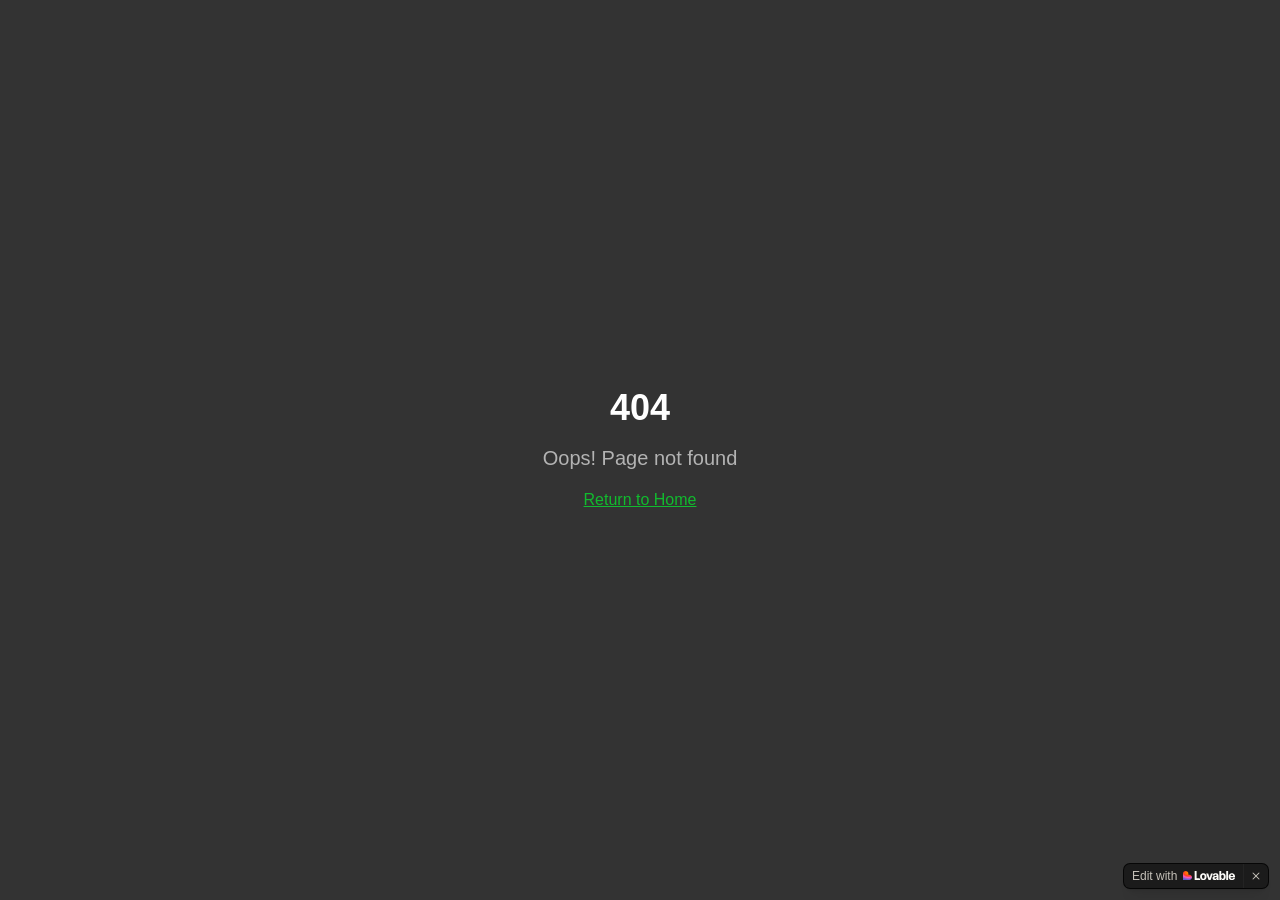
==== index.html @ b1966638 "Add files via upload" ====
<!doctype html>
<html lang="pt-br">
  <head>
    <meta charset="UTF-8" />
    <meta name="viewport" content="width=device-width, initial-scale=1.0" />
    <title>Oferta Especial - Aumente sua Testosterona</title>
    <meta name="description" content="Parabéns! Você foi sorteado para uma oferta exclusiva.">
    <meta name="author" content="Lovable" />

    <!-- TODO: Update og:title to match your application name -->
    
    
    <meta property="og:type" content="website" />
    <meta property="og:image" content="https://pub-bb2e103a32db4e198524a2e9ed8f35b4.r2.dev/de148f58-ff51-496a-8e4f-7de44d46c290/id-preview-b5ab1b5c--cd36c248-e79c-4fe2-bded-eeb5e3ed4ec8.lovable.app-1772504623576.png">

    <meta name="twitter:card" content="summary_large_image" />
    <meta name="twitter:site" content="@Lovable" />
    <meta name="twitter:image" content="https://pub-bb2e103a32db4e198524a2e9ed8f35b4.r2.dev/de148f58-ff51-496a-8e4f-7de44d46c290/id-preview-b5ab1b5c--cd36c248-e79c-4fe2-bded-eeb5e3ed4ec8.lovable.app-1772504623576.png">
    <meta property="og:title" content="Oferta Especial - Aumente sua Testosterona">
  <meta name="twitter:title" content="Oferta Especial - Aumente sua Testosterona">
  <meta property="og:description" content="Parabéns! Você foi sorteado para uma oferta exclusiva.">
  <meta name="twitter:description" content="Parabéns! Você foi sorteado para uma oferta exclusiva.">

    <link rel="preload" href="https://player-vz-de976c3f-628.tv.pandavideo.com.br/embed/css/plyr.css" as="style">
    <link rel="preload" href="https://player-vz-de976c3f-628.tv.pandavideo.com.br/embed/css/styles.css" as="style">
    <link rel="preload" href="https://player-vz-de976c3f-628.tv.pandavideo.com.br/embed/css/pb.css" as="style">
    <link rel="preload" href="https://config.tv.pandavideo.com.br/vz-de976c3f-628/34c13b34-e6db-4ea8-a0d9-2fd18db0cb2b.json" as="fetch">
    <link rel="preload" href="https://config.tv.pandavideo.com.br/vz-de976c3f-628/config.json" as="fetch">
    <link rel="dns-prefetch" href="https://b-vz-de976c3f-628.tv.pandavideo.com.br">
    <link rel="preload" href="https://b-vz-de976c3f-628.tv.pandavideo.com.br/34c13b34-e6db-4ea8-a0d9-2fd18db0cb2b/playlist.m3u8" as="fetch">
    <link rel="prerender" href="https://player-vz-de976c3f-628.tv.pandavideo.com/embed/?v=34c13b34-e6db-4ea8-a0d9-2fd18db0cb2b">
    <link rel="dns-prefetch" href="https://player-vz-de976c3f-628.tv.pandavideo.com">
  <script type="module" crossorigin src="/assets/index-BqfKpPIn.js"></script>
  <link rel="stylesheet" crossorigin href="/assets/index-BvEghQX3.css">

<style>
	@font-face {
		font-family: 'CameraPlainVariable';
		src: url('https://cdn.gpteng.co/mcp-widgets/v1/fonts/CameraPlainVariable.woff2') format('woff2');
		font-weight: 100 900;
		font-style: normal;
		font-display: swap;
	}

	#lovable-badge {
		--badge-bg: #1b1b1b;
		--badge-text: #c5c1b9;
		--badge-text-hover: #dcdad5;
		--badge-radius: 6px;
		--badge-padding: 8px;
		--badge-gap: 6px;
		--badge-shadow: 
			0 0 0 1px rgba(0, 0, 0, 0.88),
			0 1px 0 0 rgba(0, 0, 0, 0.04),
			0 2px 2px -1px rgba(0, 0, 0, 0.08),
			0 4px 4px -2px rgba(0, 0, 0, 0.08),
			0 8px 8px -4px rgba(0, 0, 0, 0.08),
			0 16px 16px -8px rgba(0, 0, 0, 0.08);
		--badge-transition-duration: 0.2s;
		--badge-transition-easing: cubic-bezier(0.16, 1, 0.32, 1);
		--focus-color: #575ECF;
		--focus-offset: 2px;
		--focus-width: 2px;
		
		position: fixed;
		bottom: 12px;
		right: 12px;
		height: 24px;
		display: flex;
		align-items: center;
		z-index: 1000000;
		background-color: var(--badge-bg);
		color: var(--badge-text);
		border-radius: var(--badge-radius);
		box-shadow: var(--badge-shadow);
		font-size: 12px;
		font-family: CameraPlainVariable, "CameraPlainVariable Fallback", -apple-system, BlinkMacSystemFont, 'Segoe UI', Roboto, sans-serif;
		font-weight: 400 !important;
		text-transform: none !important;
		font-feature-settings: normal !important;
		transform: translateZ(0);
		will-change: transform, opacity;
	}

	#lovable-badge-cta {
		display: flex;
		align-items: center;
		gap: var(--badge-gap);
		padding: 0 var(--badge-padding);
		height: 100%;
		color: inherit;
		text-decoration: none;
		white-space: nowrap;
		border-radius: var(--badge-radius) 0 0 var(--badge-radius);
		transition: 
			background-color var(--badge-transition-duration) ease,
			color var(--badge-transition-duration) ease,
			transform 0.1s ease;
	}

	#lovable-badge-cta:hover {
		background: rgba(255, 255, 255, 0.04);
		color: var(--badge-text-hover);
	}

	#lovable-badge-cta:active {
		transform: scale(0.98);
	}

	#lovable-badge-cta:focus {
		outline: none;
	}

	#lovable-badge-cta:focus-visible {
		outline: var(--focus-width) solid var(--focus-color);
		outline-offset: var(--focus-offset);
		z-index: 1;
	}

	#lovable-badge-text {
		line-height: 1;
	}

	#lovable-badge-divider {
		width: 1px;
		height: 24px;
		background-color: rgba(255, 255, 255, 0.04);
		flex-shrink: 0;
	}

	#lovable-badge-close {
		width: 24px;
		height: 24px;
		min-width: 24px;
		min-height: 24px;
		cursor: pointer;
		background: none;
		border: none;
		padding: 0;
		display: flex;
		align-items: center;
		justify-content: center;
		border-radius: 0 var(--badge-radius) var(--badge-radius) 0;
		flex-shrink: 0;
		transition: 
			background-color var(--badge-transition-duration) ease,
			transform 0.1s ease;
	}

	#lovable-badge-close:hover {
		background: rgba(255, 255, 255, 0.04);
	}

	#lovable-badge-close:active {
		transform: scale(0.92);
	}

	#lovable-badge-close:focus {
		outline: none;
	}

	#lovable-badge-close:focus-visible {
		outline: var(--focus-width) solid var(--focus-color);
		outline-offset: calc(var(--focus-offset) * -1);
		z-index: 1;
	}

	#lovable-badge-close svg path {
		fill: var(--badge-text);
		transition: fill var(--badge-transition-duration) ease;
	}

	#lovable-badge-close:hover svg path {
		fill: var(--badge-text-hover);
	}

	@media (prefers-reduced-motion: reduce) {
		#lovable-badge-cta,
		#lovable-badge-close,
		#lovable-badge-close svg path {
			transition: none;
		}
		
		#lovable-badge-cta:active,
		#lovable-badge-close:active {
			transform: none;
		}
	}

	@media (prefers-contrast: high) {
		#lovable-badge {
			--badge-bg: #000;
			--badge-text: #fff;
			--badge-text-hover: #fff;
			border: 2px solid currentColor;
		}
		
		#lovable-badge-cta:focus-visible,
		#lovable-badge-close:focus-visible {
			outline-width: 3px;
		}
	}
</style>
<script defer src="https://upssellmilitar.lovable.app/~flock.js" data-proxy-url="https://upssellmilitar.lovable.app/~api/analytics"></script></head>

  <body>
    <div id="root"></div>
  
<aside 
	id="lovable-badge" 
	role="complementary"
	dir="ltr"
	lang="en"
	aria-label="Edit with Lovable">
	<a 
		id="lovable-badge-cta" 
		target="_blank" 
		href="https://lovable.dev/projects/cd36c248-e79c-4fe2-bded-eeb5e3ed4ec8?utm_source=lovable-badge"
		rel="noopener"
		aria-label="Edit with Lovable">
		<span id="lovable-badge-text">Edit with</span>
		<svg xmlns="http://www.w3.org/2000/svg" width="52" height="16" fill="none" viewBox="0 0 52 16">
  <path fill="#FCFBF8" fill-rule="evenodd" d="M20.318 5.25c.643 0 1.206.14 1.69.418a2.81 2.81 0 0 1 1.118 1.191c.266.513.4 1.115.4 1.807s-.134 1.296-.4 1.812a2.81 2.81 0 0 1-1.118 1.193c-.484.278-1.047.418-1.69.418s-1.208-.14-1.695-.418a2.85 2.85 0 0 1-1.125-1.193c-.262-.516-.393-1.12-.393-1.812s.131-1.294.393-1.807a2.848 2.848 0 0 1 1.125-1.191c.487-.279 1.052-.418 1.695-.418Zm0 1.425c-.27 0-.504.076-.7.228-.193.147-.34.37-.443.67-.102.295-.153.66-.153 1.093 0 .435.05.801.153 1.1.102.3.25.524.443.676.196.147.43.22.7.22.27 0 .502-.073.694-.22.193-.152.341-.375.443-.67.103-.299.153-.667.153-1.106 0-.65-.112-1.145-.337-1.481a1.08 1.08 0 0 0-.953-.51ZM32.7 5.25c.61 0 1.127.1 1.549.3.422.197.74.48.953.849.217.368.325.809.325 1.32v2.704c0 .29.02.562.062.812.044.245.108.4.19.466V12h-1.935a5.895 5.895 0 0 1-.105-.684 7.745 7.745 0 0 1-.02-.228 2.293 2.293 0 0 1-.151.203c-.205.242-.47.437-.793.584-.32.143-.685.215-1.094.215-.406 0-.77-.08-1.094-.24a1.845 1.845 0 0 1-.756-.682 1.984 1.984 0 0 1-.27-1.045c0-.606.178-1.069.535-1.388.356-.324.87-.534 1.542-.633l1.125-.16c.225-.032.403-.074.534-.123a.622.622 0 0 0 .288-.196.549.549 0 0 0 .093-.327.65.65 0 0 0-.11-.367.702.702 0 0 0-.32-.27c-.14-.07-.31-.105-.51-.105-.32 0-.576.083-.768.251-.193.164-.298.39-.314.676h-1.923c.016-.434.147-.82.393-1.155.25-.34.596-.604 1.039-.792.442-.189.954-.283 1.535-.283Zm.99 3.498a.98.98 0 0 1-.215.14 2.49 2.49 0 0 1-.584.178l-.473.092c-.315.061-.553.156-.713.283-.155.127-.233.305-.233.534 0 .23.084.412.252.547.168.135.383.203.645.203s.494-.058.694-.173c.201-.118.355-.282.461-.49.11-.21.166-.448.166-.714v-.6Zm4.526-2.375c.065-.125.138-.243.221-.349.197-.25.437-.44.719-.571.282-.135.6-.203.952-.203.528 0 .988.138 1.377.412.389.275.688.67.896 1.186.21.512.314 1.12.314 1.824 0 .7-.107 1.309-.32 1.825-.213.512-.518.906-.915 1.18-.393.275-.854.412-1.383.412-.352 0-.667-.062-.946-.184a1.832 1.832 0 0 1-.7-.554 2.2 2.2 0 0 1-.234-.383V12h-1.843V3h1.862v3.373Zm1.284.296c-.274 0-.51.085-.707.253-.192.163-.338.397-.436.7a3.376 3.376 0 0 0-.148 1.05c0 .406.05.759.148 1.058.098.299.243.53.436.694.197.164.433.246.707.246.279 0 .512-.082.7-.246.193-.164.336-.395.43-.694.099-.3.148-.652.148-1.058 0-.405-.05-.757-.147-1.056-.095-.299-.238-.53-.43-.694a1.015 1.015 0 0 0-.7-.253Zm9.416-1.419c.602 0 1.136.131 1.604.393.466.262.829.643 1.086 1.143.263.5.394 1.097.394 1.794 0 .25-.002.449-.006.596H47.51c.018.288.071.538.164.75a1.3 1.3 0 0 0 .491.596c.214.13.465.196.757.196.319 0 .583-.082.792-.246.209-.167.34-.403.393-.706h1.862a2.48 2.48 0 0 1-.485 1.235 2.54 2.54 0 0 1-1.051.805c-.439.188-.949.283-1.53.283-.655 0-1.225-.125-1.708-.375a2.672 2.672 0 0 1-1.13-1.143c-.267-.508-.4-1.137-.4-1.887 0-.712.14-1.327.418-1.843a2.86 2.86 0 0 1 1.155-1.186c.491-.27 1.051-.405 1.678-.405Zm-.044 1.345c-.274 0-.516.068-.725.203a1.29 1.29 0 0 0-.479.59 2.045 2.045 0 0 0-.132.498h2.562a1.873 1.873 0 0 0-.138-.602 1.061 1.061 0 0 0-.418-.516 1.243 1.243 0 0 0-.67-.173Z" clip-rule="evenodd"/>
  <path fill="#FCFBF8" d="m26.605 9.995 1.342-4.566h1.924L27.628 12h-2.07l-2.33-6.57h1.98l1.397 4.565Zm-13.013.143h2.256c1.632 0 1.421 1.837 1.418 1.861h-5.603V3h1.93v7.138Zm31.516 1.861h-1.862V3h1.862v8.999Z"/>
  <path fill="url(#a)" fill-rule="evenodd" d="M2.7 3c1.492 0 2.7 1.192 2.7 2.663v1.012h.9c1.49 0 2.7 1.192 2.7 2.662S7.791 12 6.3 12H0V5.663C0 4.193 1.209 3 2.7 3Z" clip-rule="evenodd"/>
  <defs>
    <radialGradient id="a" cx="0" cy="0" r="1" gradientTransform="matrix(-1.54236 7.07838 -10.231 -2.15602 4.627 5.022)" gradientUnits="userSpaceOnUse">
      <stop offset=".106" stop-color="#FE7B02"/>
      <stop offset=".394" stop-color="#FE3F21"/>
      <stop offset=".608" stop-color="#F858BC"/>
      <stop offset=".929" stop-color="#575ECF"/>
    </radialGradient>
  </defs>
</svg>


	</a>
	
	<span id="lovable-badge-divider" aria-hidden="true"></span>
	
	<button 
		id="lovable-badge-close"
		aria-label="Dismiss"
		title="Dismiss"
		type="button">
		<svg xmlns="http://www.w3.org/2000/svg" width="16" height="16" fill="none" viewBox="0 0 16 16" aria-hidden="true">
			<path d="M10.646 4.646a.5.5 0 1 1 .707.708L8.707 8l2.646 2.646a.5.5 0 1 1-.707.707L8 8.707l-2.646 2.646a.5.5 0 1 1-.708-.707L7.293 8 4.646 5.354a.5.5 0 1 1 .708-.708L8 7.293l2.646-2.647Z"/>
		</svg>
	</button>
</aside>
<script>
	// Don't show the lovable-badge if the page is in an iframe or if it's being rendered by puppeteer (screenshot service)
	if (window.self !== window.top || navigator.userAgent.includes('puppeteer')) {
		// the page is in an iframe
		var badge = document.getElementById('lovable-badge');
		if (badge) {
			badge.style.display = 'none';
		}
	}

	// Add click event listener to close button with animation
	var closeButton = document.getElementById('lovable-badge-close');
	if (closeButton) {
		closeButton.addEventListener('click', function(event) {
			event.preventDefault();
			event.stopPropagation();
			var badge = document.getElementById('lovable-badge');
			if (badge) {
				badge.classList.add('closing');
				setTimeout(function() {
					if (badge) {
						badge.style.display = 'none';
					}
				}, 240);
			}
		});
	}
</script>
</body>
</html>
---- assets/index-BvEghQX3.css ----
*,:before,:after{--tw-border-spacing-x: 0;--tw-border-spacing-y: 0;--tw-translate-x: 0;--tw-translate-y: 0;--tw-rotate: 0;--tw-skew-x: 0;--tw-skew-y: 0;--tw-scale-x: 1;--tw-scale-y: 1;--tw-pan-x: ;--tw-pan-y: ;--tw-pinch-zoom: ;--tw-scroll-snap-strictness: proximity;--tw-gradient-from-position: ;--tw-gradient-via-position: ;--tw-gradient-to-position: ;--tw-ordinal: ;--tw-slashed-zero: ;--tw-numeric-figure: ;--tw-numeric-spacing: ;--tw-numeric-fraction: ;--tw-ring-inset: ;--tw-ring-offset-width: 0px;--tw-ring-offset-color: #fff;--tw-ring-color: rgb(59 130 246 / .5);--tw-ring-offset-shadow: 0 0 #0000;--tw-ring-shadow: 0 0 #0000;--tw-shadow: 0 0 #0000;--tw-shadow-colored: 0 0 #0000;--tw-blur: ;--tw-brightness: ;--tw-contrast: ;--tw-grayscale: ;--tw-hue-rotate: ;--tw-invert: ;--tw-saturate: ;--tw-sepia: ;--tw-drop-shadow: ;--tw-backdrop-blur: ;--tw-backdrop-brightness: ;--tw-backdrop-contrast: ;--tw-backdrop-grayscale: ;--tw-backdrop-hue-rotate: ;--tw-backdrop-invert: ;--tw-backdrop-opacity: ;--tw-backdrop-saturate: ;--tw-backdrop-sepia: ;--tw-contain-size: ;--tw-contain-layout: ;--tw-contain-paint: ;--tw-contain-style: }::backdrop{--tw-border-spacing-x: 0;--tw-border-spacing-y: 0;--tw-translate-x: 0;--tw-translate-y: 0;--tw-rotate: 0;--tw-skew-x: 0;--tw-skew-y: 0;--tw-scale-x: 1;--tw-scale-y: 1;--tw-pan-x: ;--tw-pan-y: ;--tw-pinch-zoom: ;--tw-scroll-snap-strictness: proximity;--tw-gradient-from-position: ;--tw-gradient-via-position: ;--tw-gradient-to-position: ;--tw-ordinal: ;--tw-slashed-zero: ;--tw-numeric-figure: ;--tw-numeric-spacing: ;--tw-numeric-fraction: ;--tw-ring-inset: ;--tw-ring-offset-width: 0px;--tw-ring-offset-color: #fff;--tw-ring-color: rgb(59 130 246 / .5);--tw-ring-offset-shadow: 0 0 #0000;--tw-ring-shadow: 0 0 #0000;--tw-shadow: 0 0 #0000;--tw-shadow-colored: 0 0 #0000;--tw-blur: ;--tw-brightness: ;--tw-contrast: ;--tw-grayscale: ;--tw-hue-rotate: ;--tw-invert: ;--tw-saturate: ;--tw-sepia: ;--tw-drop-shadow: ;--tw-backdrop-blur: ;--tw-backdrop-brightness: ;--tw-backdrop-contrast: ;--tw-backdrop-grayscale: ;--tw-backdrop-hue-rotate: ;--tw-backdrop-invert: ;--tw-backdrop-opacity: ;--tw-backdrop-saturate: ;--tw-backdrop-sepia: ;--tw-contain-size: ;--tw-contain-layout: ;--tw-contain-paint: ;--tw-contain-style: }*,:before,:after{box-sizing:border-box;border-width:0;border-style:solid;border-color:#e5e7eb}:before,:after{--tw-content: ""}html,:host{line-height:1.5;-webkit-text-size-adjust:100%;-moz-tab-size:4;-o-tab-size:4;tab-size:4;font-family:ui-sans-serif,system-ui,sans-serif,"Apple Color Emoji","Segoe UI Emoji",Segoe UI Symbol,"Noto Color Emoji";font-feature-settings:normal;font-variation-settings:normal;-webkit-tap-highlight-color:transparent}body{margin:0;line-height:inherit}hr{height:0;color:inherit;border-top-width:1px}abbr:where([title]){-webkit-text-decoration:underline dotted;text-decoration:underline dotted}h1,h2,h3,h4,h5,h6{font-size:inherit;font-weight:inherit}a{color:inherit;text-decoration:inherit}b,strong{font-weight:bolder}code,kbd,samp,pre{font-family:ui-monospace,SFMono-Regular,Menlo,Monaco,Consolas,Liberation Mono,Courier New,monospace;font-feature-settings:normal;font-variation-settings:normal;font-size:1em}small{font-size:80%}sub,sup{font-size:75%;line-height:0;position:relative;vertical-align:baseline}sub{bottom:-.25em}sup{top:-.5em}table{text-indent:0;border-color:inherit;border-collapse:collapse}button,input,optgroup,select,textarea{font-family:inherit;font-feature-settings:inherit;font-variation-settings:inherit;font-size:100%;font-weight:inherit;line-height:inherit;letter-spacing:inherit;color:inherit;margin:0;padding:0}button,select{text-transform:none}button,input:where([type=button]),input:where([type=reset]),input:where([type=submit]){-webkit-appearance:button;background-color:transparent;background-image:none}:-moz-focusring{outline:auto}:-moz-ui-invalid{box-shadow:none}progress{vertical-align:baseline}::-webkit-inner-spin-button,::-webkit-outer-spin-button{height:auto}[type=search]{-webkit-appearance:textfield;outline-offset:-2px}::-webkit-search-decoration{-webkit-appearance:none}::-webkit-file-upload-button{-webkit-appearance:button;font:inherit}summary{display:list-item}blockquote,dl,dd,h1,h2,h3,h4,h5,h6,hr,figure,p,pre{margin:0}fieldset{margin:0;padding:0}legend{padding:0}ol,ul,menu{list-style:none;margin:0;padding:0}dialog{padding:0}textarea{resize:vertical}input::-moz-placeholder,textarea::-moz-placeholder{opacity:1;color:#9ca3af}input::placeholder,textarea::placeholder{opacity:1;color:#9ca3af}button,[role=button]{cursor:pointer}:disabled{cursor:default}img,svg,video,canvas,audio,iframe,embed,object{display:block;vertical-align:middle}img,video{max-width:100%;height:auto}[hidden]:where(:not([hidden=until-found])){display:none}:root{--background: 0 0% 13%;--foreground: 0 0% 100%;--card: 0 0% 13%;--card-foreground: 0 0% 100%;--popover: 0 0% 13%;--popover-foreground: 0 0% 100%;--primary: 130 83% 40%;--primary-foreground: 0 0% 100%;--secondary: 0 0% 20%;--secondary-foreground: 0 0% 100%;--muted: 0 0% 20%;--muted-foreground: 0 0% 70%;--accent: 0 0% 20%;--accent-foreground: 0 0% 100%;--destructive: 0 72% 51%;--destructive-foreground: 0 0% 100%;--warning: 0 72% 40%;--warning-foreground: 0 0% 100%;--cta: 134 61% 41%;--cta-foreground: 0 0% 100%;--border: 0 0% 20%;--input: 0 0% 20%;--ring: 130 83% 40%;--radius: .5rem;--sidebar-background: 0 0% 10%;--sidebar-foreground: 0 0% 90%;--sidebar-primary: 130 83% 40%;--sidebar-primary-foreground: 0 0% 100%;--sidebar-accent: 0 0% 15%;--sidebar-accent-foreground: 0 0% 90%;--sidebar-border: 0 0% 20%;--sidebar-ring: 130 83% 40%}*{border-color:hsl(var(--border))}body{background-color:hsl(var(--background));color:hsl(var(--foreground));font-family:Helvetica Neue,Arial,sans-serif}.sr-only{position:absolute;width:1px;height:1px;padding:0;margin:-1px;overflow:hidden;clip:rect(0,0,0,0);white-space:nowrap;border-width:0}.pointer-events-none{pointer-events:none}.pointer-events-auto{pointer-events:auto}.visible{visibility:visible}.invisible{visibility:hidden}.fixed{position:fixed}.absolute{position:absolute}.relative{position:relative}.inset-0{top:0;right:0;bottom:0;left:0}.inset-x-0{left:0;right:0}.inset-y-0{top:0;bottom:0}.-bottom-12{bottom:-3rem}.-left-12{left:-3rem}.-right-12{right:-3rem}.-top-12{top:-3rem}.bottom-0{bottom:0}.left-0{left:0}.left-1{left:.25rem}.left-1\/2{left:50%}.left-2{left:.5rem}.left-\[50\%\]{left:50%}.right-0{right:0}.right-1{right:.25rem}.right-2{right:.5rem}.right-3{right:.75rem}.right-4{right:1rem}.top-0{top:0}.top-1\.5{top:.375rem}.top-1\/2{top:50%}.top-2{top:.5rem}.top-3\.5{top:.875rem}.top-4{top:1rem}.top-\[1px\]{top:1px}.top-\[50\%\]{top:50%}.top-\[60\%\]{top:60%}.top-full{top:100%}.z-10{z-index:10}.z-20{z-index:20}.z-50{z-index:50}.z-\[100\]{z-index:100}.z-\[1\]{z-index:1}.-mx-1{margin-left:-.25rem;margin-right:-.25rem}.mx-2{margin-left:.5rem;margin-right:.5rem}.mx-3\.5{margin-left:.875rem;margin-right:.875rem}.mx-auto{margin-left:auto;margin-right:auto}.my-0\.5{margin-top:.125rem;margin-bottom:.125rem}.my-1{margin-top:.25rem;margin-bottom:.25rem}.-ml-4{margin-left:-1rem}.-mt-4{margin-top:-1rem}.mb-1{margin-bottom:.25rem}.mb-4{margin-bottom:1rem}.mb-6{margin-bottom:1.5rem}.ml-1{margin-left:.25rem}.ml-auto{margin-left:auto}.mr-2{margin-right:.5rem}.mt-1\.5{margin-top:.375rem}.mt-2{margin-top:.5rem}.mt-24{margin-top:6rem}.mt-4{margin-top:1rem}.mt-auto{margin-top:auto}.block{display:block}.inline-block{display:inline-block}.inline{display:inline}.flex{display:flex}.inline-flex{display:inline-flex}.table{display:table}.grid{display:grid}.hidden{display:none}.aspect-square{aspect-ratio:1 / 1}.aspect-video{aspect-ratio:16 / 9}.size-4{width:1rem;height:1rem}.h-1\.5{height:.375rem}.h-10{height:2.5rem}.h-11{height:2.75rem}.h-12{height:3rem}.h-2{height:.5rem}.h-2\.5{height:.625rem}.h-3{height:.75rem}.h-3\.5{height:.875rem}.h-4{height:1rem}.h-5{height:1.25rem}.h-6{height:1.5rem}.h-7{height:1.75rem}.h-8{height:2rem}.h-9{height:2.25rem}.h-\[1px\]{height:1px}.h-\[3px\]{height:3px}.h-\[var\(--radix-navigation-menu-viewport-height\)\]{height:var(--radix-navigation-menu-viewport-height)}.h-\[var\(--radix-select-trigger-height\)\]{height:var(--radix-select-trigger-height)}.h-auto{height:auto}.h-full{height:100%}.h-px{height:1px}.h-svh{height:100svh}.max-h-96{max-height:24rem}.max-h-\[300px\]{max-height:300px}.max-h-screen{max-height:100vh}.min-h-0{min-height:0px}.min-h-\[80px\]{min-height:80px}.min-h-screen{min-height:100vh}.min-h-svh{min-height:100svh}.w-0{width:0px}.w-1{width:.25rem}.w-10{width:2.5rem}.w-11{width:2.75rem}.w-2{width:.5rem}.w-2\.5{width:.625rem}.w-3{width:.75rem}.w-3\.5{width:.875rem}.w-3\/4{width:75%}.w-4{width:1rem}.w-5{width:1.25rem}.w-64{width:16rem}.w-7{width:1.75rem}.w-72{width:18rem}.w-8{width:2rem}.w-9{width:2.25rem}.w-\[--sidebar-width\]{width:var(--sidebar-width)}.w-\[100px\]{width:100px}.w-\[1px\]{width:1px}.w-auto{width:auto}.w-full{width:100%}.w-max{width:-moz-max-content;width:max-content}.w-px{width:1px}.min-w-0{min-width:0px}.min-w-5{min-width:1.25rem}.min-w-\[12rem\]{min-width:12rem}.min-w-\[8rem\]{min-width:8rem}.min-w-\[var\(--radix-select-trigger-width\)\]{min-width:var(--radix-select-trigger-width)}.max-w-\[--skeleton-width\]{max-width:var(--skeleton-width)}.max-w-\[360px\]{max-width:360px}.max-w-\[400px\]{max-width:400px}.max-w-lg{max-width:32rem}.max-w-max{max-width:-moz-max-content;max-width:max-content}.max-w-md{max-width:28rem}.flex-1{flex:1 1 0%}.shrink-0{flex-shrink:0}.grow{flex-grow:1}.grow-0{flex-grow:0}.basis-full{flex-basis:100%}.caption-bottom{caption-side:bottom}.border-collapse{border-collapse:collapse}.-translate-x-1\/2{--tw-translate-x: -50%;transform:translate(var(--tw-translate-x),var(--tw-translate-y)) rotate(var(--tw-rotate)) skew(var(--tw-skew-x)) skewY(var(--tw-skew-y)) scaleX(var(--tw-scale-x)) scaleY(var(--tw-scale-y))}.-translate-x-px{--tw-translate-x: -1px;transform:translate(var(--tw-translate-x),var(--tw-translate-y)) rotate(var(--tw-rotate)) skew(var(--tw-skew-x)) skewY(var(--tw-skew-y)) scaleX(var(--tw-scale-x)) scaleY(var(--tw-scale-y))}.-translate-y-1\/2{--tw-translate-y: -50%;transform:translate(var(--tw-translate-x),var(--tw-translate-y)) rotate(var(--tw-rotate)) skew(var(--tw-skew-x)) skewY(var(--tw-skew-y)) scaleX(var(--tw-scale-x)) scaleY(var(--tw-scale-y))}.translate-x-\[-50\%\]{--tw-translate-x: -50%;transform:translate(var(--tw-translate-x),var(--tw-translate-y)) rotate(var(--tw-rotate)) skew(var(--tw-skew-x)) skewY(var(--tw-skew-y)) scaleX(var(--tw-scale-x)) scaleY(var(--tw-scale-y))}.translate-x-px{--tw-translate-x: 1px;transform:translate(var(--tw-translate-x),var(--tw-translate-y)) rotate(var(--tw-rotate)) skew(var(--tw-skew-x)) skewY(var(--tw-skew-y)) scaleX(var(--tw-scale-x)) scaleY(var(--tw-scale-y))}.translate-y-\[-50\%\]{--tw-translate-y: -50%;transform:translate(var(--tw-translate-x),var(--tw-translate-y)) rotate(var(--tw-rotate)) skew(var(--tw-skew-x)) skewY(var(--tw-skew-y)) scaleX(var(--tw-scale-x)) scaleY(var(--tw-scale-y))}.rotate-45{--tw-rotate: 45deg;transform:translate(var(--tw-translate-x),var(--tw-translate-y)) rotate(var(--tw-rotate)) skew(var(--tw-skew-x)) skewY(var(--tw-skew-y)) scaleX(var(--tw-scale-x)) scaleY(var(--tw-scale-y))}.rotate-90{--tw-rotate: 90deg;transform:translate(var(--tw-translate-x),var(--tw-translate-y)) rotate(var(--tw-rotate)) skew(var(--tw-skew-x)) skewY(var(--tw-skew-y)) scaleX(var(--tw-scale-x)) scaleY(var(--tw-scale-y))}.transform{transform:translate(var(--tw-translate-x),var(--tw-translate-y)) rotate(var(--tw-rotate)) skew(var(--tw-skew-x)) skewY(var(--tw-skew-y)) scaleX(var(--tw-scale-x)) scaleY(var(--tw-scale-y))}@keyframes pulse{50%{opacity:.5}}.animate-pulse{animation:pulse 2s cubic-bezier(.4,0,.6,1) infinite}.cursor-default{cursor:default}.cursor-pointer{cursor:pointer}.touch-none{touch-action:none}.select-none{-webkit-user-select:none;-moz-user-select:none;user-select:none}.list-none{list-style-type:none}.flex-row{flex-direction:row}.flex-col{flex-direction:column}.flex-col-reverse{flex-direction:column-reverse}.flex-wrap{flex-wrap:wrap}.items-start{align-items:flex-start}.items-end{align-items:flex-end}.items-center{align-items:center}.items-stretch{align-items:stretch}.justify-center{justify-content:center}.justify-between{justify-content:space-between}.gap-1{gap:.25rem}.gap-1\.5{gap:.375rem}.gap-2{gap:.5rem}.gap-4{gap:1rem}.space-x-1>:not([hidden])~:not([hidden]){--tw-space-x-reverse: 0;margin-right:calc(.25rem * var(--tw-space-x-reverse));margin-left:calc(.25rem * calc(1 - var(--tw-space-x-reverse)))}.space-x-4>:not([hidden])~:not([hidden]){--tw-space-x-reverse: 0;margin-right:calc(1rem * var(--tw-space-x-reverse));margin-left:calc(1rem * calc(1 - var(--tw-space-x-reverse)))}.space-y-1>:not([hidden])~:not([hidden]){--tw-space-y-reverse: 0;margin-top:calc(.25rem * calc(1 - var(--tw-space-y-reverse)));margin-bottom:calc(.25rem * var(--tw-space-y-reverse))}.space-y-1\.5>:not([hidden])~:not([hidden]){--tw-space-y-reverse: 0;margin-top:calc(.375rem * calc(1 - var(--tw-space-y-reverse)));margin-bottom:calc(.375rem * var(--tw-space-y-reverse))}.space-y-2>:not([hidden])~:not([hidden]){--tw-space-y-reverse: 0;margin-top:calc(.5rem * calc(1 - var(--tw-space-y-reverse)));margin-bottom:calc(.5rem * var(--tw-space-y-reverse))}.space-y-4>:not([hidden])~:not([hidden]){--tw-space-y-reverse: 0;margin-top:calc(1rem * calc(1 - var(--tw-space-y-reverse)));margin-bottom:calc(1rem * var(--tw-space-y-reverse))}.overflow-auto{overflow:auto}.overflow-hidden{overflow:hidden}.overflow-y-auto{overflow-y:auto}.overflow-x-hidden{overflow-x:hidden}.whitespace-nowrap{white-space:nowrap}.break-words{overflow-wrap:break-word}.rounded-\[2px\]{border-radius:2px}.rounded-\[inherit\]{border-radius:inherit}.rounded-full{border-radius:9999px}.rounded-lg{border-radius:var(--radius)}.rounded-md{border-radius:calc(var(--radius) - 2px)}.rounded-sm{border-radius:calc(var(--radius) - 4px)}.rounded-xl{border-radius:.75rem}.rounded-t-\[10px\]{border-top-left-radius:10px;border-top-right-radius:10px}.rounded-tl-sm{border-top-left-radius:calc(var(--radius) - 4px)}.border{border-width:1px}.border-2{border-width:2px}.border-\[1\.5px\]{border-width:1.5px}.border-y{border-top-width:1px;border-bottom-width:1px}.border-b{border-bottom-width:1px}.border-l{border-left-width:1px}.border-r{border-right-width:1px}.border-t{border-top-width:1px}.border-dashed{border-style:dashed}.border-\[--color-border\]{border-color:var(--color-border)}.border-border\/50{border-color:hsl(var(--border) / .5)}.border-destructive{border-color:hsl(var(--destructive))}.border-destructive\/50{border-color:hsl(var(--destructive) / .5)}.border-input{border-color:hsl(var(--input))}.border-primary{border-color:hsl(var(--primary))}.border-sidebar-border{border-color:hsl(var(--sidebar-border))}.border-transparent{border-color:transparent}.border-l-transparent{border-left-color:transparent}.border-t-transparent{border-top-color:transparent}.bg-\[--color-bg\]{background-color:var(--color-bg)}.bg-accent{background-color:hsl(var(--accent))}.bg-background{background-color:hsl(var(--background))}.bg-black\/80{background-color:#000c}.bg-border{background-color:hsl(var(--border))}.bg-card{background-color:hsl(var(--card))}.bg-cta{background-color:hsl(var(--cta))}.bg-destructive{background-color:hsl(var(--destructive))}.bg-foreground{background-color:hsl(var(--foreground))}.bg-muted{background-color:hsl(var(--muted))}.bg-muted\/50{background-color:hsl(var(--muted) / .5)}.bg-popover{background-color:hsl(var(--popover))}.bg-primary{background-color:hsl(var(--primary))}.bg-secondary{background-color:hsl(var(--secondary))}.bg-sidebar{background-color:hsl(var(--sidebar-background))}.bg-sidebar-border{background-color:hsl(var(--sidebar-border))}.bg-transparent{background-color:transparent}.bg-warning{background-color:hsl(var(--warning))}.bg-yellow-400{--tw-bg-opacity: 1;background-color:rgb(250 204 21 / var(--tw-bg-opacity, 1))}.fill-current{fill:currentColor}.p-0{padding:0}.p-1{padding:.25rem}.p-2{padding:.5rem}.p-3{padding:.75rem}.p-4{padding:1rem}.p-6{padding:1.5rem}.p-\[1px\]{padding:1px}.px-1{padding-left:.25rem;padding-right:.25rem}.px-2{padding-left:.5rem;padding-right:.5rem}.px-2\.5{padding-left:.625rem;padding-right:.625rem}.px-3{padding-left:.75rem;padding-right:.75rem}.px-4{padding-left:1rem;padding-right:1rem}.px-5{padding-left:1.25rem;padding-right:1.25rem}.px-6{padding-left:1.5rem;padding-right:1.5rem}.px-8{padding-left:2rem;padding-right:2rem}.py-0\.5{padding-top:.125rem;padding-bottom:.125rem}.py-1{padding-top:.25rem;padding-bottom:.25rem}.py-1\.5{padding-top:.375rem;padding-bottom:.375rem}.py-2{padding-top:.5rem;padding-bottom:.5rem}.py-3{padding-top:.75rem;padding-bottom:.75rem}.py-4{padding-top:1rem;padding-bottom:1rem}.py-6{padding-top:1.5rem;padding-bottom:1.5rem}.pb-3{padding-bottom:.75rem}.pb-4{padding-bottom:1rem}.pl-2\.5{padding-left:.625rem}.pl-4{padding-left:1rem}.pl-8{padding-left:2rem}.pr-2{padding-right:.5rem}.pr-2\.5{padding-right:.625rem}.pr-8{padding-right:2rem}.pt-0{padding-top:0}.pt-1{padding-top:.25rem}.pt-3{padding-top:.75rem}.pt-4{padding-top:1rem}.text-left{text-align:left}.text-center{text-align:center}.align-middle{vertical-align:middle}.font-mono{font-family:ui-monospace,SFMono-Regular,Menlo,Monaco,Consolas,Liberation Mono,Courier New,monospace}.text-2xl{font-size:1.5rem;line-height:2rem}.text-4xl{font-size:2.25rem;line-height:2.5rem}.text-\[0\.8rem\]{font-size:.8rem}.text-\[11px\]{font-size:11px}.text-base{font-size:1rem;line-height:1.5rem}.text-lg{font-size:1.125rem;line-height:1.75rem}.text-sm{font-size:.875rem;line-height:1.25rem}.text-xl{font-size:1.25rem;line-height:1.75rem}.text-xs{font-size:.75rem;line-height:1rem}.font-bold{font-weight:700}.font-medium{font-weight:500}.font-normal{font-weight:400}.font-semibold{font-weight:600}.tabular-nums{--tw-numeric-spacing: tabular-nums;font-variant-numeric:var(--tw-ordinal) var(--tw-slashed-zero) var(--tw-numeric-figure) var(--tw-numeric-spacing) var(--tw-numeric-fraction)}.leading-none{line-height:1}.leading-tight{line-height:1.25}.tracking-tight{letter-spacing:-.025em}.tracking-widest{letter-spacing:.1em}.text-accent-foreground{color:hsl(var(--accent-foreground))}.text-black{--tw-text-opacity: 1;color:rgb(0 0 0 / var(--tw-text-opacity, 1))}.text-card-foreground{color:hsl(var(--card-foreground))}.text-cta-foreground{color:hsl(var(--cta-foreground))}.text-current{color:currentColor}.text-destructive{color:hsl(var(--destructive))}.text-destructive-foreground{color:hsl(var(--destructive-foreground))}.text-foreground{color:hsl(var(--foreground))}.text-foreground\/50{color:hsl(var(--foreground) / .5)}.text-green-700{--tw-text-opacity: 1;color:rgb(21 128 61 / var(--tw-text-opacity, 1))}.text-muted-foreground{color:hsl(var(--muted-foreground))}.text-popover-foreground{color:hsl(var(--popover-foreground))}.text-primary{color:hsl(var(--primary))}.text-primary-foreground{color:hsl(var(--primary-foreground))}.text-secondary-foreground{color:hsl(var(--secondary-foreground))}.text-sidebar-foreground{color:hsl(var(--sidebar-foreground))}.text-sidebar-foreground\/70{color:hsl(var(--sidebar-foreground) / .7)}.text-warning-foreground{color:hsl(var(--warning-foreground))}.underline{text-decoration-line:underline}.no-underline{text-decoration-line:none}.underline-offset-4{text-underline-offset:4px}.opacity-0{opacity:0}.opacity-50{opacity:.5}.opacity-60{opacity:.6}.opacity-70{opacity:.7}.opacity-90{opacity:.9}.shadow-\[0_0_0_1px_hsl\(var\(--sidebar-border\)\)\]{--tw-shadow: 0 0 0 1px hsl(var(--sidebar-border));--tw-shadow-colored: 0 0 0 1px var(--tw-shadow-color);box-shadow:var(--tw-ring-offset-shadow, 0 0 #0000),var(--tw-ring-shadow, 0 0 #0000),var(--tw-shadow)}.shadow-lg{--tw-shadow: 0 10px 15px -3px rgb(0 0 0 / .1), 0 4px 6px -4px rgb(0 0 0 / .1);--tw-shadow-colored: 0 10px 15px -3px var(--tw-shadow-color), 0 4px 6px -4px var(--tw-shadow-color);box-shadow:var(--tw-ring-offset-shadow, 0 0 #0000),var(--tw-ring-shadow, 0 0 #0000),var(--tw-shadow)}.shadow-md{--tw-shadow: 0 4px 6px -1px rgb(0 0 0 / .1), 0 2px 4px -2px rgb(0 0 0 / .1);--tw-shadow-colored: 0 4px 6px -1px var(--tw-shadow-color), 0 2px 4px -2px var(--tw-shadow-color);box-shadow:var(--tw-ring-offset-shadow, 0 0 #0000),var(--tw-ring-shadow, 0 0 #0000),var(--tw-shadow)}.shadow-none{--tw-shadow: 0 0 #0000;--tw-shadow-colored: 0 0 #0000;box-shadow:var(--tw-ring-offset-shadow, 0 0 #0000),var(--tw-ring-shadow, 0 0 #0000),var(--tw-shadow)}.shadow-sm{--tw-shadow: 0 1px 2px 0 rgb(0 0 0 / .05);--tw-shadow-colored: 0 1px 2px 0 var(--tw-shadow-color);box-shadow:var(--tw-ring-offset-shadow, 0 0 #0000),var(--tw-ring-shadow, 0 0 #0000),var(--tw-shadow)}.shadow-xl{--tw-shadow: 0 20px 25px -5px rgb(0 0 0 / .1), 0 8px 10px -6px rgb(0 0 0 / .1);--tw-shadow-colored: 0 20px 25px -5px var(--tw-shadow-color), 0 8px 10px -6px var(--tw-shadow-color);box-shadow:var(--tw-ring-offset-shadow, 0 0 #0000),var(--tw-ring-shadow, 0 0 #0000),var(--tw-shadow)}.outline-none{outline:2px solid transparent;outline-offset:2px}.outline{outline-style:solid}.ring-0{--tw-ring-offset-shadow: var(--tw-ring-inset) 0 0 0 var(--tw-ring-offset-width) var(--tw-ring-offset-color);--tw-ring-shadow: var(--tw-ring-inset) 0 0 0 calc(0px + var(--tw-ring-offset-width)) var(--tw-ring-color);box-shadow:var(--tw-ring-offset-shadow),var(--tw-ring-shadow),var(--tw-shadow, 0 0 #0000)}.ring-2{--tw-ring-offset-shadow: var(--tw-ring-inset) 0 0 0 var(--tw-ring-offset-width) var(--tw-ring-offset-color);--tw-ring-shadow: var(--tw-ring-inset) 0 0 0 calc(2px + var(--tw-ring-offset-width)) var(--tw-ring-color);box-shadow:var(--tw-ring-offset-shadow),var(--tw-ring-shadow),var(--tw-shadow, 0 0 #0000)}.ring-ring{--tw-ring-color: hsl(var(--ring))}.ring-sidebar-ring{--tw-ring-color: hsl(var(--sidebar-ring))}.ring-offset-background{--tw-ring-offset-color: hsl(var(--background))}.filter{filter:var(--tw-blur) var(--tw-brightness) var(--tw-contrast) var(--tw-grayscale) var(--tw-hue-rotate) var(--tw-invert) var(--tw-saturate) var(--tw-sepia) var(--tw-drop-shadow)}.transition{transition-property:color,background-color,border-color,text-decoration-color,fill,stroke,opacity,box-shadow,transform,filter,-webkit-backdrop-filter;transition-property:color,background-color,border-color,text-decoration-color,fill,stroke,opacity,box-shadow,transform,filter,backdrop-filter;transition-property:color,background-color,border-color,text-decoration-color,fill,stroke,opacity,box-shadow,transform,filter,backdrop-filter,-webkit-backdrop-filter;transition-timing-function:cubic-bezier(.4,0,.2,1);transition-duration:.15s}.transition-\[left\,right\,width\]{transition-property:left,right,width;transition-timing-function:cubic-bezier(.4,0,.2,1);transition-duration:.15s}.transition-\[margin\,opa\]{transition-property:margin,opa;transition-timing-function:cubic-bezier(.4,0,.2,1);transition-duration:.15s}.transition-\[width\,height\,padding\]{transition-property:width,height,padding;transition-timing-function:cubic-bezier(.4,0,.2,1);transition-duration:.15s}.transition-\[width\]{transition-property:width;transition-timing-function:cubic-bezier(.4,0,.2,1);transition-duration:.15s}.transition-all{transition-property:all;transition-timing-function:cubic-bezier(.4,0,.2,1);transition-duration:.15s}.transition-colors{transition-property:color,background-color,border-color,text-decoration-color,fill,stroke;transition-timing-function:cubic-bezier(.4,0,.2,1);transition-duration:.15s}.transition-opacity{transition-property:opacity;transition-timing-function:cubic-bezier(.4,0,.2,1);transition-duration:.15s}.transition-transform{transition-property:transform;transition-timing-function:cubic-bezier(.4,0,.2,1);transition-duration:.15s}.duration-1000{transition-duration:1s}.duration-200{transition-duration:.2s}.duration-500{transition-duration:.5s}.ease-in-out{transition-timing-function:cubic-bezier(.4,0,.2,1)}.ease-linear{transition-timing-function:linear}@keyframes enter{0%{opacity:var(--tw-enter-opacity, 1);transform:translate3d(var(--tw-enter-translate-x, 0),var(--tw-enter-translate-y, 0),0) scale3d(var(--tw-enter-scale, 1),var(--tw-enter-scale, 1),var(--tw-enter-scale, 1)) rotate(var(--tw-enter-rotate, 0))}}@keyframes exit{to{opacity:var(--tw-exit-opacity, 1);transform:translate3d(var(--tw-exit-translate-x, 0),var(--tw-exit-translate-y, 0),0) scale3d(var(--tw-exit-scale, 1),var(--tw-exit-scale, 1),var(--tw-exit-scale, 1)) rotate(var(--tw-exit-rotate, 0))}}.animate-in{animation-name:enter;animation-duration:.15s;--tw-enter-opacity: initial;--tw-enter-scale: initial;--tw-enter-rotate: initial;--tw-enter-translate-x: initial;--tw-enter-translate-y: initial}.fade-in-0{--tw-enter-opacity: 0}.fade-in-80{--tw-enter-opacity: .8}.zoom-in-95{--tw-enter-scale: .95}.duration-1000{animation-duration:1s}.duration-200{animation-duration:.2s}.duration-500{animation-duration:.5s}.ease-in-out{animation-timing-function:cubic-bezier(.4,0,.2,1)}.ease-linear{animation-timing-function:linear}@keyframes pulse-cta{0%,to{transform:scale(1)}50%{transform:scale(1.03)}}@keyframes fade-in-up{0%{opacity:0;transform:translateY(20px)}to{opacity:1;transform:translateY(0)}}.file\:border-0::file-selector-button{border-width:0px}.file\:bg-transparent::file-selector-button{background-color:transparent}.file\:text-sm::file-selector-button{font-size:.875rem;line-height:1.25rem}.file\:font-medium::file-selector-button{font-weight:500}.file\:text-foreground::file-selector-button{color:hsl(var(--foreground))}.placeholder\:text-muted-foreground::-moz-placeholder{color:hsl(var(--muted-foreground))}.placeholder\:text-muted-foreground::placeholder{color:hsl(var(--muted-foreground))}.after\:absolute:after{content:var(--tw-content);position:absolute}.after\:-inset-2:after{content:var(--tw-content);top:-.5rem;right:-.5rem;bottom:-.5rem;left:-.5rem}.after\:inset-y-0:after{content:var(--tw-content);top:0;bottom:0}.after\:left-1\/2:after{content:var(--tw-content);left:50%}.after\:w-1:after{content:var(--tw-content);width:.25rem}.after\:w-\[2px\]:after{content:var(--tw-content);width:2px}.after\:-translate-x-1\/2:after{content:var(--tw-content);--tw-translate-x: -50%;transform:translate(var(--tw-translate-x),var(--tw-translate-y)) rotate(var(--tw-rotate)) skew(var(--tw-skew-x)) skewY(var(--tw-skew-y)) scaleX(var(--tw-scale-x)) scaleY(var(--tw-scale-y))}.first\:rounded-l-md:first-child{border-top-left-radius:calc(var(--radius) - 2px);border-bottom-left-radius:calc(var(--radius) - 2px)}.first\:border-l:first-child{border-left-width:1px}.last\:rounded-r-md:last-child{border-top-right-radius:calc(var(--radius) - 2px);border-bottom-right-radius:calc(var(--radius) - 2px)}.focus-within\:relative:focus-within{position:relative}.focus-within\:z-20:focus-within{z-index:20}.hover\:bg-accent:hover{background-color:hsl(var(--accent))}.hover\:bg-destructive\/80:hover{background-color:hsl(var(--destructive) / .8)}.hover\:bg-destructive\/90:hover{background-color:hsl(var(--destructive) / .9)}.hover\:bg-muted:hover{background-color:hsl(var(--muted))}.hover\:bg-muted\/50:hover{background-color:hsl(var(--muted) / .5)}.hover\:bg-primary:hover{background-color:hsl(var(--primary))}.hover\:bg-primary\/80:hover{background-color:hsl(var(--primary) / .8)}.hover\:bg-primary\/90:hover{background-color:hsl(var(--primary) / .9)}.hover\:bg-secondary:hover{background-color:hsl(var(--secondary))}.hover\:bg-secondary\/80:hover{background-color:hsl(var(--secondary) / .8)}.hover\:bg-sidebar-accent:hover{background-color:hsl(var(--sidebar-accent))}.hover\:text-accent-foreground:hover{color:hsl(var(--accent-foreground))}.hover\:text-foreground:hover{color:hsl(var(--foreground))}.hover\:text-muted-foreground:hover{color:hsl(var(--muted-foreground))}.hover\:text-primary-foreground:hover{color:hsl(var(--primary-foreground))}.hover\:text-primary\/90:hover{color:hsl(var(--primary) / .9)}.hover\:text-sidebar-accent-foreground:hover{color:hsl(var(--sidebar-accent-foreground))}.hover\:underline:hover{text-decoration-line:underline}.hover\:opacity-100:hover{opacity:1}.hover\:shadow-\[0_0_0_1px_hsl\(var\(--sidebar-accent\)\)\]:hover{--tw-shadow: 0 0 0 1px hsl(var(--sidebar-accent));--tw-shadow-colored: 0 0 0 1px var(--tw-shadow-color);box-shadow:var(--tw-ring-offset-shadow, 0 0 #0000),var(--tw-ring-shadow, 0 0 #0000),var(--tw-shadow)}.hover\:brightness-110:hover{--tw-brightness: brightness(1.1);filter:var(--tw-blur) var(--tw-brightness) var(--tw-contrast) var(--tw-grayscale) var(--tw-hue-rotate) var(--tw-invert) var(--tw-saturate) var(--tw-sepia) var(--tw-drop-shadow)}.hover\:after\:bg-sidebar-border:hover:after{content:var(--tw-content);background-color:hsl(var(--sidebar-border))}.focus\:bg-accent:focus{background-color:hsl(var(--accent))}.focus\:bg-primary:focus{background-color:hsl(var(--primary))}.focus\:text-accent-foreground:focus{color:hsl(var(--accent-foreground))}.focus\:text-primary-foreground:focus{color:hsl(var(--primary-foreground))}.focus\:opacity-100:focus{opacity:1}.focus\:outline-none:focus{outline:2px solid transparent;outline-offset:2px}.focus\:ring-2:focus{--tw-ring-offset-shadow: var(--tw-ring-inset) 0 0 0 var(--tw-ring-offset-width) var(--tw-ring-offset-color);--tw-ring-shadow: var(--tw-ring-inset) 0 0 0 calc(2px + var(--tw-ring-offset-width)) var(--tw-ring-color);box-shadow:var(--tw-ring-offset-shadow),var(--tw-ring-shadow),var(--tw-shadow, 0 0 #0000)}.focus\:ring-ring:focus{--tw-ring-color: hsl(var(--ring))}.focus\:ring-offset-2:focus{--tw-ring-offset-width: 2px}.focus-visible\:outline-none:focus-visible{outline:2px solid transparent;outline-offset:2px}.focus-visible\:ring-1:focus-visible{--tw-ring-offset-shadow: var(--tw-ring-inset) 0 0 0 var(--tw-ring-offset-width) var(--tw-ring-offset-color);--tw-ring-shadow: var(--tw-ring-inset) 0 0 0 calc(1px + var(--tw-ring-offset-width)) var(--tw-ring-color);box-shadow:var(--tw-ring-offset-shadow),var(--tw-ring-shadow),var(--tw-shadow, 0 0 #0000)}.focus-visible\:ring-2:focus-visible{--tw-ring-offset-shadow: var(--tw-ring-inset) 0 0 0 var(--tw-ring-offset-width) var(--tw-ring-offset-color);--tw-ring-shadow: var(--tw-ring-inset) 0 0 0 calc(2px + var(--tw-ring-offset-width)) var(--tw-ring-color);box-shadow:var(--tw-ring-offset-shadow),var(--tw-ring-shadow),var(--tw-shadow, 0 0 #0000)}.focus-visible\:ring-ring:focus-visible{--tw-ring-color: hsl(var(--ring))}.focus-visible\:ring-sidebar-ring:focus-visible{--tw-ring-color: hsl(var(--sidebar-ring))}.focus-visible\:ring-offset-1:focus-visible{--tw-ring-offset-width: 1px}.focus-visible\:ring-offset-2:focus-visible{--tw-ring-offset-width: 2px}.focus-visible\:ring-offset-background:focus-visible{--tw-ring-offset-color: hsl(var(--background))}.active\:bg-sidebar-accent:active{background-color:hsl(var(--sidebar-accent))}.active\:text-sidebar-accent-foreground:active{color:hsl(var(--sidebar-accent-foreground))}.disabled\:pointer-events-none:disabled{pointer-events:none}.disabled\:cursor-not-allowed:disabled{cursor:not-allowed}.disabled\:opacity-50:disabled{opacity:.5}.group\/menu-item:focus-within .group-focus-within\/menu-item\:opacity-100{opacity:1}.group\/menu-item:hover .group-hover\/menu-item\:opacity-100,.group:hover .group-hover\:opacity-100{opacity:1}.group.destructive .group-\[\.destructive\]\:border-muted\/40{border-color:hsl(var(--muted) / .4)}.group.toaster .group-\[\.toaster\]\:border-border{border-color:hsl(var(--border))}.group.toast .group-\[\.toast\]\:bg-muted{background-color:hsl(var(--muted))}.group.toast .group-\[\.toast\]\:bg-primary{background-color:hsl(var(--primary))}.group.toaster .group-\[\.toaster\]\:bg-background{background-color:hsl(var(--background))}.group.destructive .group-\[\.destructive\]\:text-red-300{--tw-text-opacity: 1;color:rgb(252 165 165 / var(--tw-text-opacity, 1))}.group.toast .group-\[\.toast\]\:text-muted-foreground{color:hsl(var(--muted-foreground))}.group.toast .group-\[\.toast\]\:text-primary-foreground{color:hsl(var(--primary-foreground))}.group.toaster .group-\[\.toaster\]\:text-foreground{color:hsl(var(--foreground))}.group.toaster .group-\[\.toaster\]\:shadow-lg{--tw-shadow: 0 10px 15px -3px rgb(0 0 0 / .1), 0 4px 6px -4px rgb(0 0 0 / .1);--tw-shadow-colored: 0 10px 15px -3px var(--tw-shadow-color), 0 4px 6px -4px var(--tw-shadow-color);box-shadow:var(--tw-ring-offset-shadow, 0 0 #0000),var(--tw-ring-shadow, 0 0 #0000),var(--tw-shadow)}.group.destructive .group-\[\.destructive\]\:hover\:border-destructive\/30:hover{border-color:hsl(var(--destructive) / .3)}.group.destructive .group-\[\.destructive\]\:hover\:bg-destructive:hover{background-color:hsl(var(--destructive))}.group.destructive .group-\[\.destructive\]\:hover\:text-destructive-foreground:hover{color:hsl(var(--destructive-foreground))}.group.destructive .group-\[\.destructive\]\:hover\:text-red-50:hover{--tw-text-opacity: 1;color:rgb(254 242 242 / var(--tw-text-opacity, 1))}.group.destructive .group-\[\.destructive\]\:focus\:ring-destructive:focus{--tw-ring-color: hsl(var(--destructive))}.group.destructive .group-\[\.destructive\]\:focus\:ring-red-400:focus{--tw-ring-opacity: 1;--tw-ring-color: rgb(248 113 113 / var(--tw-ring-opacity, 1))}.group.destructive .group-\[\.destructive\]\:focus\:ring-offset-red-600:focus{--tw-ring-offset-color: #dc2626}.peer\/menu-button:hover~.peer-hover\/menu-button\:text-sidebar-accent-foreground{color:hsl(var(--sidebar-accent-foreground))}.peer:disabled~.peer-disabled\:cursor-not-allowed{cursor:not-allowed}.peer:disabled~.peer-disabled\:opacity-70{opacity:.7}.has-\[\[data-variant\=inset\]\]\:bg-sidebar:has([data-variant=inset]){background-color:hsl(var(--sidebar-background))}.has-\[\:disabled\]\:opacity-50:has(:disabled){opacity:.5}.group\/menu-item:has([data-sidebar=menu-action]) .group-has-\[\[data-sidebar\=menu-action\]\]\/menu-item\:pr-8{padding-right:2rem}.aria-disabled\:pointer-events-none[aria-disabled=true]{pointer-events:none}.aria-disabled\:opacity-50[aria-disabled=true]{opacity:.5}.aria-selected\:bg-accent[aria-selected=true]{background-color:hsl(var(--accent))}.aria-selected\:bg-accent\/50[aria-selected=true]{background-color:hsl(var(--accent) / .5)}.aria-selected\:text-accent-foreground[aria-selected=true]{color:hsl(var(--accent-foreground))}.aria-selected\:text-muted-foreground[aria-selected=true]{color:hsl(var(--muted-foreground))}.aria-selected\:opacity-100[aria-selected=true]{opacity:1}.aria-selected\:opacity-30[aria-selected=true]{opacity:.3}.data-\[disabled\=true\]\:pointer-events-none[data-disabled=true],.data-\[disabled\]\:pointer-events-none[data-disabled]{pointer-events:none}.data-\[panel-group-direction\=vertical\]\:h-px[data-panel-group-direction=vertical]{height:1px}.data-\[panel-group-direction\=vertical\]\:w-full[data-panel-group-direction=vertical]{width:100%}.data-\[side\=bottom\]\:translate-y-1[data-side=bottom]{--tw-translate-y: .25rem;transform:translate(var(--tw-translate-x),var(--tw-translate-y)) rotate(var(--tw-rotate)) skew(var(--tw-skew-x)) skewY(var(--tw-skew-y)) scaleX(var(--tw-scale-x)) scaleY(var(--tw-scale-y))}.data-\[side\=left\]\:-translate-x-1[data-side=left]{--tw-translate-x: -.25rem;transform:translate(var(--tw-translate-x),var(--tw-translate-y)) rotate(var(--tw-rotate)) skew(var(--tw-skew-x)) skewY(var(--tw-skew-y)) scaleX(var(--tw-scale-x)) scaleY(var(--tw-scale-y))}.data-\[side\=right\]\:translate-x-1[data-side=right]{--tw-translate-x: .25rem;transform:translate(var(--tw-translate-x),var(--tw-translate-y)) rotate(var(--tw-rotate)) skew(var(--tw-skew-x)) skewY(var(--tw-skew-y)) scaleX(var(--tw-scale-x)) scaleY(var(--tw-scale-y))}.data-\[side\=top\]\:-translate-y-1[data-side=top]{--tw-translate-y: -.25rem;transform:translate(var(--tw-translate-x),var(--tw-translate-y)) rotate(var(--tw-rotate)) skew(var(--tw-skew-x)) skewY(var(--tw-skew-y)) scaleX(var(--tw-scale-x)) scaleY(var(--tw-scale-y))}.data-\[state\=checked\]\:translate-x-5[data-state=checked]{--tw-translate-x: 1.25rem;transform:translate(var(--tw-translate-x),var(--tw-translate-y)) rotate(var(--tw-rotate)) skew(var(--tw-skew-x)) skewY(var(--tw-skew-y)) scaleX(var(--tw-scale-x)) scaleY(var(--tw-scale-y))}.data-\[state\=unchecked\]\:translate-x-0[data-state=unchecked],.data-\[swipe\=cancel\]\:translate-x-0[data-swipe=cancel]{--tw-translate-x: 0px;transform:translate(var(--tw-translate-x),var(--tw-translate-y)) rotate(var(--tw-rotate)) skew(var(--tw-skew-x)) skewY(var(--tw-skew-y)) scaleX(var(--tw-scale-x)) scaleY(var(--tw-scale-y))}.data-\[swipe\=end\]\:translate-x-\[var\(--radix-toast-swipe-end-x\)\][data-swipe=end]{--tw-translate-x: var(--radix-toast-swipe-end-x);transform:translate(var(--tw-translate-x),var(--tw-translate-y)) rotate(var(--tw-rotate)) skew(var(--tw-skew-x)) skewY(var(--tw-skew-y)) scaleX(var(--tw-scale-x)) scaleY(var(--tw-scale-y))}.data-\[swipe\=move\]\:translate-x-\[var\(--radix-toast-swipe-move-x\)\][data-swipe=move]{--tw-translate-x: var(--radix-toast-swipe-move-x);transform:translate(var(--tw-translate-x),var(--tw-translate-y)) rotate(var(--tw-rotate)) skew(var(--tw-skew-x)) skewY(var(--tw-skew-y)) scaleX(var(--tw-scale-x)) scaleY(var(--tw-scale-y))}@keyframes accordion-up{0%{height:var(--radix-accordion-content-height)}to{height:0}}.data-\[state\=closed\]\:animate-accordion-up[data-state=closed]{animation:accordion-up .2s ease-out}@keyframes accordion-down{0%{height:0}to{height:var(--radix-accordion-content-height)}}.data-\[state\=open\]\:animate-accordion-down[data-state=open]{animation:accordion-down .2s ease-out}.data-\[panel-group-direction\=vertical\]\:flex-col[data-panel-group-direction=vertical]{flex-direction:column}.data-\[active\=true\]\:bg-sidebar-accent[data-active=true]{background-color:hsl(var(--sidebar-accent))}.data-\[active\]\:bg-accent\/50[data-active]{background-color:hsl(var(--accent) / .5)}.data-\[selected\=\'true\'\]\:bg-accent[data-selected=true]{background-color:hsl(var(--accent))}.data-\[state\=active\]\:bg-background[data-state=active]{background-color:hsl(var(--background))}.data-\[state\=checked\]\:bg-primary[data-state=checked]{background-color:hsl(var(--primary))}.data-\[state\=on\]\:bg-accent[data-state=on],.data-\[state\=open\]\:bg-accent[data-state=open]{background-color:hsl(var(--accent))}.data-\[state\=open\]\:bg-accent\/50[data-state=open]{background-color:hsl(var(--accent) / .5)}.data-\[state\=open\]\:bg-secondary[data-state=open]{background-color:hsl(var(--secondary))}.data-\[state\=selected\]\:bg-muted[data-state=selected]{background-color:hsl(var(--muted))}.data-\[state\=unchecked\]\:bg-input[data-state=unchecked]{background-color:hsl(var(--input))}.data-\[active\=true\]\:font-medium[data-active=true]{font-weight:500}.data-\[active\=true\]\:text-sidebar-accent-foreground[data-active=true]{color:hsl(var(--sidebar-accent-foreground))}.data-\[selected\=true\]\:text-accent-foreground[data-selected=true]{color:hsl(var(--accent-foreground))}.data-\[state\=active\]\:text-foreground[data-state=active]{color:hsl(var(--foreground))}.data-\[state\=checked\]\:text-primary-foreground[data-state=checked]{color:hsl(var(--primary-foreground))}.data-\[state\=on\]\:text-accent-foreground[data-state=on],.data-\[state\=open\]\:text-accent-foreground[data-state=open]{color:hsl(var(--accent-foreground))}.data-\[state\=open\]\:text-muted-foreground[data-state=open]{color:hsl(var(--muted-foreground))}.data-\[disabled\=true\]\:opacity-50[data-disabled=true],.data-\[disabled\]\:opacity-50[data-disabled]{opacity:.5}.data-\[state\=open\]\:opacity-100[data-state=open]{opacity:1}.data-\[state\=active\]\:shadow-sm[data-state=active]{--tw-shadow: 0 1px 2px 0 rgb(0 0 0 / .05);--tw-shadow-colored: 0 1px 2px 0 var(--tw-shadow-color);box-shadow:var(--tw-ring-offset-shadow, 0 0 #0000),var(--tw-ring-shadow, 0 0 #0000),var(--tw-shadow)}.data-\[swipe\=move\]\:transition-none[data-swipe=move]{transition-property:none}.data-\[state\=closed\]\:duration-300[data-state=closed]{transition-duration:.3s}.data-\[state\=open\]\:duration-500[data-state=open]{transition-duration:.5s}.data-\[motion\^\=from-\]\:animate-in[data-motion^=from-],.data-\[state\=open\]\:animate-in[data-state=open],.data-\[state\=visible\]\:animate-in[data-state=visible]{animation-name:enter;animation-duration:.15s;--tw-enter-opacity: initial;--tw-enter-scale: initial;--tw-enter-rotate: initial;--tw-enter-translate-x: initial;--tw-enter-translate-y: initial}.data-\[motion\^\=to-\]\:animate-out[data-motion^=to-],.data-\[state\=closed\]\:animate-out[data-state=closed],.data-\[state\=hidden\]\:animate-out[data-state=hidden],.data-\[swipe\=end\]\:animate-out[data-swipe=end]{animation-name:exit;animation-duration:.15s;--tw-exit-opacity: initial;--tw-exit-scale: initial;--tw-exit-rotate: initial;--tw-exit-translate-x: initial;--tw-exit-translate-y: initial}.data-\[motion\^\=from-\]\:fade-in[data-motion^=from-]{--tw-enter-opacity: 0}.data-\[motion\^\=to-\]\:fade-out[data-motion^=to-],.data-\[state\=closed\]\:fade-out-0[data-state=closed]{--tw-exit-opacity: 0}.data-\[state\=closed\]\:fade-out-80[data-state=closed]{--tw-exit-opacity: .8}.data-\[state\=hidden\]\:fade-out[data-state=hidden]{--tw-exit-opacity: 0}.data-\[state\=open\]\:fade-in-0[data-state=open],.data-\[state\=visible\]\:fade-in[data-state=visible]{--tw-enter-opacity: 0}.data-\[state\=closed\]\:zoom-out-95[data-state=closed]{--tw-exit-scale: .95}.data-\[state\=open\]\:zoom-in-90[data-state=open]{--tw-enter-scale: .9}.data-\[state\=open\]\:zoom-in-95[data-state=open]{--tw-enter-scale: .95}.data-\[motion\=from-end\]\:slide-in-from-right-52[data-motion=from-end]{--tw-enter-translate-x: 13rem}.data-\[motion\=from-start\]\:slide-in-from-left-52[data-motion=from-start]{--tw-enter-translate-x: -13rem}.data-\[motion\=to-end\]\:slide-out-to-right-52[data-motion=to-end]{--tw-exit-translate-x: 13rem}.data-\[motion\=to-start\]\:slide-out-to-left-52[data-motion=to-start]{--tw-exit-translate-x: -13rem}.data-\[side\=bottom\]\:slide-in-from-top-2[data-side=bottom]{--tw-enter-translate-y: -.5rem}.data-\[side\=left\]\:slide-in-from-right-2[data-side=left]{--tw-enter-translate-x: .5rem}.data-\[side\=right\]\:slide-in-from-left-2[data-side=right]{--tw-enter-translate-x: -.5rem}.data-\[side\=top\]\:slide-in-from-bottom-2[data-side=top]{--tw-enter-translate-y: .5rem}.data-\[state\=closed\]\:slide-out-to-bottom[data-state=closed]{--tw-exit-translate-y: 100%}.data-\[state\=closed\]\:slide-out-to-left[data-state=closed]{--tw-exit-translate-x: -100%}.data-\[state\=closed\]\:slide-out-to-left-1\/2[data-state=closed]{--tw-exit-translate-x: -50%}.data-\[state\=closed\]\:slide-out-to-right[data-state=closed],.data-\[state\=closed\]\:slide-out-to-right-full[data-state=closed]{--tw-exit-translate-x: 100%}.data-\[state\=closed\]\:slide-out-to-top[data-state=closed]{--tw-exit-translate-y: -100%}.data-\[state\=closed\]\:slide-out-to-top-\[48\%\][data-state=closed]{--tw-exit-translate-y: -48%}.data-\[state\=open\]\:slide-in-from-bottom[data-state=open]{--tw-enter-translate-y: 100%}.data-\[state\=open\]\:slide-in-from-left[data-state=open]{--tw-enter-translate-x: -100%}.data-\[state\=open\]\:slide-in-from-left-1\/2[data-state=open]{--tw-enter-translate-x: -50%}.data-\[state\=open\]\:slide-in-from-right[data-state=open]{--tw-enter-translate-x: 100%}.data-\[state\=open\]\:slide-in-from-top[data-state=open]{--tw-enter-translate-y: -100%}.data-\[state\=open\]\:slide-in-from-top-\[48\%\][data-state=open]{--tw-enter-translate-y: -48%}.data-\[state\=open\]\:slide-in-from-top-full[data-state=open]{--tw-enter-translate-y: -100%}.data-\[state\=closed\]\:duration-300[data-state=closed]{animation-duration:.3s}.data-\[state\=open\]\:duration-500[data-state=open]{animation-duration:.5s}.data-\[panel-group-direction\=vertical\]\:after\:left-0[data-panel-group-direction=vertical]:after{content:var(--tw-content);left:0}.data-\[panel-group-direction\=vertical\]\:after\:h-1[data-panel-group-direction=vertical]:after{content:var(--tw-content);height:.25rem}.data-\[panel-group-direction\=vertical\]\:after\:w-full[data-panel-group-direction=vertical]:after{content:var(--tw-content);width:100%}.data-\[panel-group-direction\=vertical\]\:after\:-translate-y-1\/2[data-panel-group-direction=vertical]:after{content:var(--tw-content);--tw-translate-y: -50%;transform:translate(var(--tw-translate-x),var(--tw-translate-y)) rotate(var(--tw-rotate)) skew(var(--tw-skew-x)) skewY(var(--tw-skew-y)) scaleX(var(--tw-scale-x)) scaleY(var(--tw-scale-y))}.data-\[panel-group-direction\=vertical\]\:after\:translate-x-0[data-panel-group-direction=vertical]:after{content:var(--tw-content);--tw-translate-x: 0px;transform:translate(var(--tw-translate-x),var(--tw-translate-y)) rotate(var(--tw-rotate)) skew(var(--tw-skew-x)) skewY(var(--tw-skew-y)) scaleX(var(--tw-scale-x)) scaleY(var(--tw-scale-y))}.data-\[state\=open\]\:hover\:bg-sidebar-accent:hover[data-state=open]{background-color:hsl(var(--sidebar-accent))}.data-\[state\=open\]\:hover\:text-sidebar-accent-foreground:hover[data-state=open]{color:hsl(var(--sidebar-accent-foreground))}.group[data-collapsible=offcanvas] .group-data-\[collapsible\=offcanvas\]\:left-\[calc\(var\(--sidebar-width\)\*-1\)\]{left:calc(var(--sidebar-width) * -1)}.group[data-collapsible=offcanvas] .group-data-\[collapsible\=offcanvas\]\:right-\[calc\(var\(--sidebar-width\)\*-1\)\]{right:calc(var(--sidebar-width) * -1)}.group[data-side=left] .group-data-\[side\=left\]\:-right-4{right:-1rem}.group[data-side=right] .group-data-\[side\=right\]\:left-0{left:0}.group[data-collapsible=icon] .group-data-\[collapsible\=icon\]\:-mt-8{margin-top:-2rem}.group[data-collapsible=icon] .group-data-\[collapsible\=icon\]\:hidden{display:none}.group[data-collapsible=icon] .group-data-\[collapsible\=icon\]\:\!size-8{width:2rem!important;height:2rem!important}.group[data-collapsible=icon] .group-data-\[collapsible\=icon\]\:w-\[--sidebar-width-icon\]{width:var(--sidebar-width-icon)}.group[data-collapsible=icon] .group-data-\[collapsible\=icon\]\:w-\[calc\(var\(--sidebar-width-icon\)_\+_theme\(spacing\.4\)\)\]{width:calc(var(--sidebar-width-icon) + 1rem)}.group[data-collapsible=icon] .group-data-\[collapsible\=icon\]\:w-\[calc\(var\(--sidebar-width-icon\)_\+_theme\(spacing\.4\)_\+2px\)\]{width:calc(var(--sidebar-width-icon) + 1rem + 2px)}.group[data-collapsible=offcanvas] .group-data-\[collapsible\=offcanvas\]\:w-0{width:0px}.group[data-collapsible=offcanvas] .group-data-\[collapsible\=offcanvas\]\:translate-x-0{--tw-translate-x: 0px;transform:translate(var(--tw-translate-x),var(--tw-translate-y)) rotate(var(--tw-rotate)) skew(var(--tw-skew-x)) skewY(var(--tw-skew-y)) scaleX(var(--tw-scale-x)) scaleY(var(--tw-scale-y))}.group[data-side=right] .group-data-\[side\=right\]\:rotate-180,.group[data-state=open] .group-data-\[state\=open\]\:rotate-180{--tw-rotate: 180deg;transform:translate(var(--tw-translate-x),var(--tw-translate-y)) rotate(var(--tw-rotate)) skew(var(--tw-skew-x)) skewY(var(--tw-skew-y)) scaleX(var(--tw-scale-x)) scaleY(var(--tw-scale-y))}.group[data-collapsible=icon] .group-data-\[collapsible\=icon\]\:overflow-hidden{overflow:hidden}.group[data-variant=floating] .group-data-\[variant\=floating\]\:rounded-lg{border-radius:var(--radius)}.group[data-variant=floating] .group-data-\[variant\=floating\]\:border{border-width:1px}.group[data-side=left] .group-data-\[side\=left\]\:border-r{border-right-width:1px}.group[data-side=right] .group-data-\[side\=right\]\:border-l{border-left-width:1px}.group[data-variant=floating] .group-data-\[variant\=floating\]\:border-sidebar-border{border-color:hsl(var(--sidebar-border))}.group[data-collapsible=icon] .group-data-\[collapsible\=icon\]\:\!p-0{padding:0!important}.group[data-collapsible=icon] .group-data-\[collapsible\=icon\]\:\!p-2{padding:.5rem!important}.group[data-collapsible=icon] .group-data-\[collapsible\=icon\]\:opacity-0{opacity:0}.group[data-variant=floating] .group-data-\[variant\=floating\]\:shadow{--tw-shadow: 0 1px 3px 0 rgb(0 0 0 / .1), 0 1px 2px -1px rgb(0 0 0 / .1);--tw-shadow-colored: 0 1px 3px 0 var(--tw-shadow-color), 0 1px 2px -1px var(--tw-shadow-color);box-shadow:var(--tw-ring-offset-shadow, 0 0 #0000),var(--tw-ring-shadow, 0 0 #0000),var(--tw-shadow)}.group[data-collapsible=offcanvas] .group-data-\[collapsible\=offcanvas\]\:after\:left-full:after{content:var(--tw-content);left:100%}.group[data-collapsible=offcanvas] .group-data-\[collapsible\=offcanvas\]\:hover\:bg-sidebar:hover{background-color:hsl(var(--sidebar-background))}.peer\/menu-button[data-size=default]~.peer-data-\[size\=default\]\/menu-button\:top-1\.5{top:.375rem}.peer\/menu-button[data-size=lg]~.peer-data-\[size\=lg\]\/menu-button\:top-2\.5{top:.625rem}.peer\/menu-button[data-size=sm]~.peer-data-\[size\=sm\]\/menu-button\:top-1{top:.25rem}.peer[data-variant=inset]~.peer-data-\[variant\=inset\]\:min-h-\[calc\(100svh-theme\(spacing\.4\)\)\]{min-height:calc(100svh - 1rem)}.peer\/menu-button[data-active=true]~.peer-data-\[active\=true\]\/menu-button\:text-sidebar-accent-foreground{color:hsl(var(--sidebar-accent-foreground))}.dark\:border-destructive:is(.dark *){border-color:hsl(var(--destructive))}@media (min-width: 640px){.sm\:bottom-0{bottom:0}.sm\:right-0{right:0}.sm\:top-auto{top:auto}.sm\:mt-0{margin-top:0}.sm\:flex{display:flex}.sm\:max-w-sm{max-width:24rem}.sm\:flex-row{flex-direction:row}.sm\:flex-col{flex-direction:column}.sm\:justify-end{justify-content:flex-end}.sm\:gap-2\.5{gap:.625rem}.sm\:space-x-2>:not([hidden])~:not([hidden]){--tw-space-x-reverse: 0;margin-right:calc(.5rem * var(--tw-space-x-reverse));margin-left:calc(.5rem * calc(1 - var(--tw-space-x-reverse)))}.sm\:space-x-4>:not([hidden])~:not([hidden]){--tw-space-x-reverse: 0;margin-right:calc(1rem * var(--tw-space-x-reverse));margin-left:calc(1rem * calc(1 - var(--tw-space-x-reverse)))}.sm\:space-y-0>:not([hidden])~:not([hidden]){--tw-space-y-reverse: 0;margin-top:calc(0px * calc(1 - var(--tw-space-y-reverse)));margin-bottom:calc(0px * var(--tw-space-y-reverse))}.sm\:rounded-lg{border-radius:var(--radius)}.sm\:text-left{text-align:left}.data-\[state\=open\]\:sm\:slide-in-from-bottom-full[data-state=open]{--tw-enter-translate-y: 100%}}@media (min-width: 768px){.md\:absolute{position:absolute}.md\:block{display:block}.md\:flex{display:flex}.md\:w-\[var\(--radix-navigation-menu-viewport-width\)\]{width:var(--radix-navigation-menu-viewport-width)}.md\:w-auto{width:auto}.md\:max-w-\[420px\]{max-width:420px}.md\:py-10{padding-top:2.5rem;padding-bottom:2.5rem}.md\:text-2xl{font-size:1.5rem;line-height:2rem}.md\:text-3xl{font-size:1.875rem;line-height:2.25rem}.md\:text-sm{font-size:.875rem;line-height:1.25rem}.md\:opacity-0{opacity:0}.after\:md\:hidden:after{content:var(--tw-content);display:none}.peer[data-variant=inset]~.md\:peer-data-\[variant\=inset\]\:m-2{margin:.5rem}.peer[data-state=collapsed][data-variant=inset]~.md\:peer-data-\[state\=collapsed\]\:peer-data-\[variant\=inset\]\:ml-2{margin-left:.5rem}.peer[data-variant=inset]~.md\:peer-data-\[variant\=inset\]\:ml-0{margin-left:0}.peer[data-variant=inset]~.md\:peer-data-\[variant\=inset\]\:rounded-xl{border-radius:.75rem}.peer[data-variant=inset]~.md\:peer-data-\[variant\=inset\]\:shadow{--tw-shadow: 0 1px 3px 0 rgb(0 0 0 / .1), 0 1px 2px -1px rgb(0 0 0 / .1);--tw-shadow-colored: 0 1px 3px 0 var(--tw-shadow-color), 0 1px 2px -1px var(--tw-shadow-color);box-shadow:var(--tw-ring-offset-shadow, 0 0 #0000),var(--tw-ring-shadow, 0 0 #0000),var(--tw-shadow)}}.\[\&\:has\(\[aria-selected\]\)\]\:bg-accent:has([aria-selected]){background-color:hsl(var(--accent))}.first\:\[\&\:has\(\[aria-selected\]\)\]\:rounded-l-md:has([aria-selected]):first-child{border-top-left-radius:calc(var(--radius) - 2px);border-bottom-left-radius:calc(var(--radius) - 2px)}.last\:\[\&\:has\(\[aria-selected\]\)\]\:rounded-r-md:has([aria-selected]):last-child{border-top-right-radius:calc(var(--radius) - 2px);border-bottom-right-radius:calc(var(--radius) - 2px)}.\[\&\:has\(\[aria-selected\]\.day-outside\)\]\:bg-accent\/50:has([aria-selected].day-outside){background-color:hsl(var(--accent) / .5)}.\[\&\:has\(\[aria-selected\]\.day-range-end\)\]\:rounded-r-md:has([aria-selected].day-range-end){border-top-right-radius:calc(var(--radius) - 2px);border-bottom-right-radius:calc(var(--radius) - 2px)}.\[\&\:has\(\[role\=checkbox\]\)\]\:pr-0:has([role=checkbox]){padding-right:0}.\[\&\>button\]\:hidden>button{display:none}.\[\&\>span\:last-child\]\:truncate>span:last-child{overflow:hidden;text-overflow:ellipsis;white-space:nowrap}.\[\&\>span\]\:line-clamp-1>span{overflow:hidden;display:-webkit-box;-webkit-box-orient:vertical;-webkit-line-clamp:1}.\[\&\>svg\+div\]\:translate-y-\[-3px\]>svg+div{--tw-translate-y: -3px;transform:translate(var(--tw-translate-x),var(--tw-translate-y)) rotate(var(--tw-rotate)) skew(var(--tw-skew-x)) skewY(var(--tw-skew-y)) scaleX(var(--tw-scale-x)) scaleY(var(--tw-scale-y))}.\[\&\>svg\]\:absolute>svg{position:absolute}.\[\&\>svg\]\:left-4>svg{left:1rem}.\[\&\>svg\]\:top-4>svg{top:1rem}.\[\&\>svg\]\:size-3\.5>svg{width:.875rem;height:.875rem}.\[\&\>svg\]\:size-4>svg{width:1rem;height:1rem}.\[\&\>svg\]\:h-2\.5>svg{height:.625rem}.\[\&\>svg\]\:h-3>svg{height:.75rem}.\[\&\>svg\]\:w-2\.5>svg{width:.625rem}.\[\&\>svg\]\:w-3>svg{width:.75rem}.\[\&\>svg\]\:shrink-0>svg{flex-shrink:0}.\[\&\>svg\]\:text-destructive>svg{color:hsl(var(--destructive))}.\[\&\>svg\]\:text-foreground>svg{color:hsl(var(--foreground))}.\[\&\>svg\]\:text-muted-foreground>svg{color:hsl(var(--muted-foreground))}.\[\&\>svg\]\:text-sidebar-accent-foreground>svg{color:hsl(var(--sidebar-accent-foreground))}.\[\&\>svg\~\*\]\:pl-7>svg~*{padding-left:1.75rem}.\[\&\>tr\]\:last\:border-b-0:last-child>tr{border-bottom-width:0px}.\[\&\[data-panel-group-direction\=vertical\]\>div\]\:rotate-90[data-panel-group-direction=vertical]>div{--tw-rotate: 90deg;transform:translate(var(--tw-translate-x),var(--tw-translate-y)) rotate(var(--tw-rotate)) skew(var(--tw-skew-x)) skewY(var(--tw-skew-y)) scaleX(var(--tw-scale-x)) scaleY(var(--tw-scale-y))}.\[\&\[data-state\=open\]\>svg\]\:rotate-180[data-state=open]>svg{--tw-rotate: 180deg;transform:translate(var(--tw-translate-x),var(--tw-translate-y)) rotate(var(--tw-rotate)) skew(var(--tw-skew-x)) skewY(var(--tw-skew-y)) scaleX(var(--tw-scale-x)) scaleY(var(--tw-scale-y))}.\[\&_\.recharts-cartesian-axis-tick_text\]\:fill-muted-foreground .recharts-cartesian-axis-tick text{fill:hsl(var(--muted-foreground))}.\[\&_\.recharts-cartesian-grid_line\[stroke\=\'\#ccc\'\]\]\:stroke-border\/50 .recharts-cartesian-grid line[stroke="#ccc"]{stroke:hsl(var(--border) / .5)}.\[\&_\.recharts-curve\.recharts-tooltip-cursor\]\:stroke-border .recharts-curve.recharts-tooltip-cursor{stroke:hsl(var(--border))}.\[\&_\.recharts-dot\[stroke\=\'\#fff\'\]\]\:stroke-transparent .recharts-dot[stroke="#fff"]{stroke:transparent}.\[\&_\.recharts-layer\]\:outline-none .recharts-layer{outline:2px solid transparent;outline-offset:2px}.\[\&_\.recharts-polar-grid_\[stroke\=\'\#ccc\'\]\]\:stroke-border .recharts-polar-grid [stroke="#ccc"]{stroke:hsl(var(--border))}.\[\&_\.recharts-radial-bar-background-sector\]\:fill-muted .recharts-radial-bar-background-sector,.\[\&_\.recharts-rectangle\.recharts-tooltip-cursor\]\:fill-muted .recharts-rectangle.recharts-tooltip-cursor{fill:hsl(var(--muted))}.\[\&_\.recharts-reference-line_\[stroke\=\'\#ccc\'\]\]\:stroke-border .recharts-reference-line [stroke="#ccc"]{stroke:hsl(var(--border))}.\[\&_\.recharts-sector\[stroke\=\'\#fff\'\]\]\:stroke-transparent .recharts-sector[stroke="#fff"]{stroke:transparent}.\[\&_\.recharts-sector\]\:outline-none .recharts-sector,.\[\&_\.recharts-surface\]\:outline-none .recharts-surface{outline:2px solid transparent;outline-offset:2px}.\[\&_\[cmdk-group-heading\]\]\:px-2 [cmdk-group-heading]{padding-left:.5rem;padding-right:.5rem}.\[\&_\[cmdk-group-heading\]\]\:py-1\.5 [cmdk-group-heading]{padding-top:.375rem;padding-bottom:.375rem}.\[\&_\[cmdk-group-heading\]\]\:text-xs [cmdk-group-heading]{font-size:.75rem;line-height:1rem}.\[\&_\[cmdk-group-heading\]\]\:font-medium [cmdk-group-heading]{font-weight:500}.\[\&_\[cmdk-group-heading\]\]\:text-muted-foreground [cmdk-group-heading]{color:hsl(var(--muted-foreground))}.\[\&_\[cmdk-group\]\:not\(\[hidden\]\)_\~\[cmdk-group\]\]\:pt-0 [cmdk-group]:not([hidden])~[cmdk-group]{padding-top:0}.\[\&_\[cmdk-group\]\]\:px-2 [cmdk-group]{padding-left:.5rem;padding-right:.5rem}.\[\&_\[cmdk-input-wrapper\]_svg\]\:h-5 [cmdk-input-wrapper] svg{height:1.25rem}.\[\&_\[cmdk-input-wrapper\]_svg\]\:w-5 [cmdk-input-wrapper] svg{width:1.25rem}.\[\&_\[cmdk-input\]\]\:h-12 [cmdk-input]{height:3rem}.\[\&_\[cmdk-item\]\]\:px-2 [cmdk-item]{padding-left:.5rem;padding-right:.5rem}.\[\&_\[cmdk-item\]\]\:py-3 [cmdk-item]{padding-top:.75rem;padding-bottom:.75rem}.\[\&_\[cmdk-item\]_svg\]\:h-5 [cmdk-item] svg{height:1.25rem}.\[\&_\[cmdk-item\]_svg\]\:w-5 [cmdk-item] svg{width:1.25rem}.\[\&_p\]\:leading-relaxed p{line-height:1.625}.\[\&_svg\]\:pointer-events-none svg{pointer-events:none}.\[\&_svg\]\:size-4 svg{width:1rem;height:1rem}.\[\&_svg\]\:shrink-0 svg{flex-shrink:0}.\[\&_tr\:last-child\]\:border-0 tr:last-child{border-width:0px}.\[\&_tr\]\:border-b tr{border-bottom-width:1px}[data-side=left][data-collapsible=offcanvas] .\[\[data-side\=left\]\[data-collapsible\=offcanvas\]_\&\]\:-right-2{right:-.5rem}[data-side=left][data-state=collapsed] .\[\[data-side\=left\]\[data-state\=collapsed\]_\&\]\:cursor-e-resize{cursor:e-resize}[data-side=left] .\[\[data-side\=left\]_\&\]\:cursor-w-resize{cursor:w-resize}[data-side=right][data-collapsible=offcanvas] .\[\[data-side\=right\]\[data-collapsible\=offcanvas\]_\&\]\:-left-2{left:-.5rem}[data-side=right][data-state=collapsed] .\[\[data-side\=right\]\[data-state\=collapsed\]_\&\]\:cursor-w-resize{cursor:w-resize}[data-side=right] .\[\[data-side\=right\]_\&\]\:cursor-e-resize{cursor:e-resize}
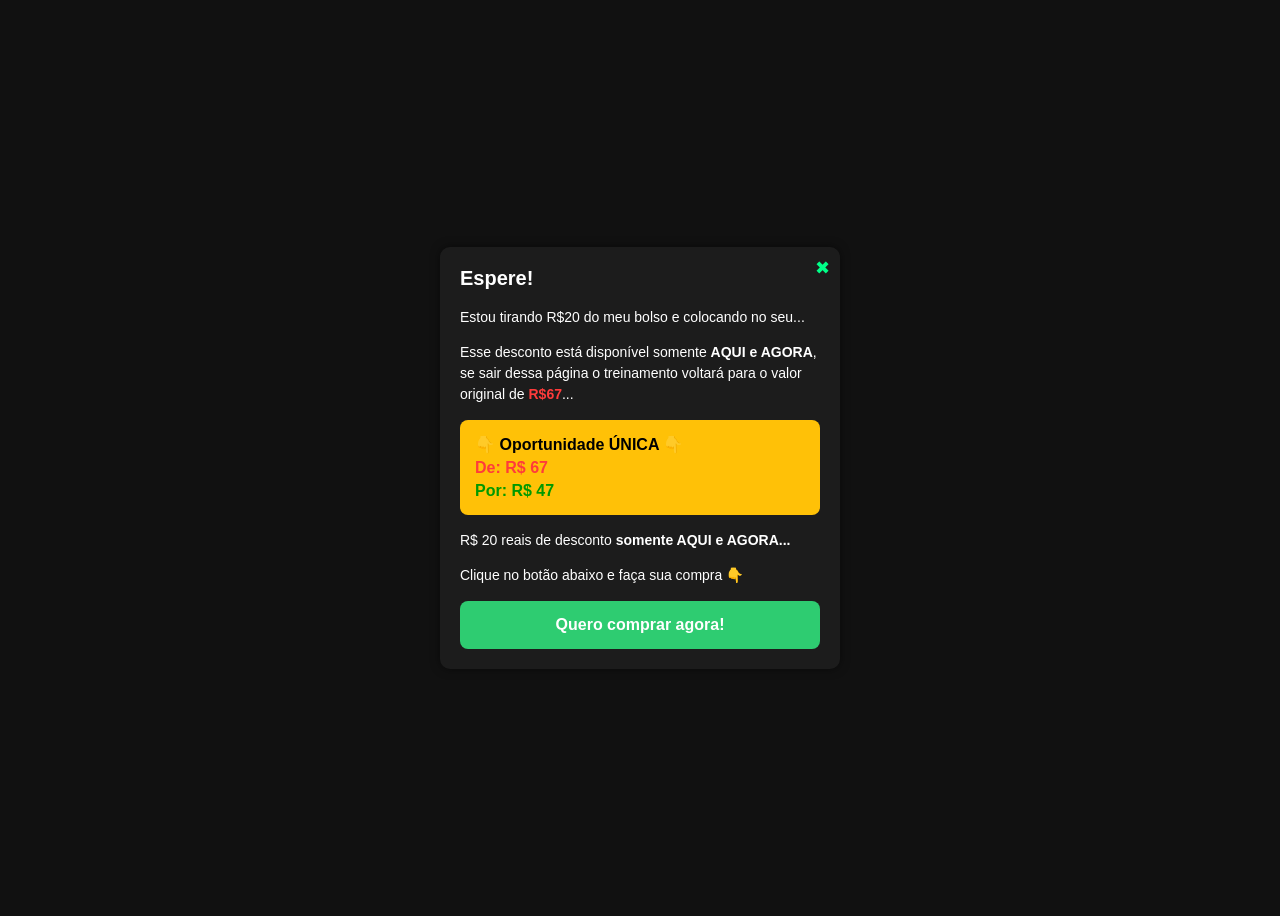
==== commit 6a2c127d: "Add files via upload" ====
--- a/index.html
+++ b/index.html
@@ -1,280 +1,122 @@
-<!doctype html>
-<html lang="pt-br">
-  <head>
-    <meta charset="UTF-8" />
-    <meta name="viewport" content="width=device-width, initial-scale=1.0" />
-    <title>Oferta Especial - Aumente sua Testosterona</title>
-    <meta name="description" content="Parabéns! Você foi sorteado para uma oferta exclusiva.">
-    <meta name="author" content="Lovable" />
-
-    <!-- TODO: Update og:title to match your application name -->
-    
-    
-    <meta property="og:type" content="website" />
-    <meta property="og:image" content="https://pub-bb2e103a32db4e198524a2e9ed8f35b4.r2.dev/de148f58-ff51-496a-8e4f-7de44d46c290/id-preview-b5ab1b5c--cd36c248-e79c-4fe2-bded-eeb5e3ed4ec8.lovable.app-1772504623576.png">
-
-    <meta name="twitter:card" content="summary_large_image" />
-    <meta name="twitter:site" content="@Lovable" />
-    <meta name="twitter:image" content="https://pub-bb2e103a32db4e198524a2e9ed8f35b4.r2.dev/de148f58-ff51-496a-8e4f-7de44d46c290/id-preview-b5ab1b5c--cd36c248-e79c-4fe2-bded-eeb5e3ed4ec8.lovable.app-1772504623576.png">
-    <meta property="og:title" content="Oferta Especial - Aumente sua Testosterona">
-  <meta name="twitter:title" content="Oferta Especial - Aumente sua Testosterona">
-  <meta property="og:description" content="Parabéns! Você foi sorteado para uma oferta exclusiva.">
-  <meta name="twitter:description" content="Parabéns! Você foi sorteado para uma oferta exclusiva.">
-
-    <link rel="preload" href="https://player-vz-de976c3f-628.tv.pandavideo.com.br/embed/css/plyr.css" as="style">
-    <link rel="preload" href="https://player-vz-de976c3f-628.tv.pandavideo.com.br/embed/css/styles.css" as="style">
-    <link rel="preload" href="https://player-vz-de976c3f-628.tv.pandavideo.com.br/embed/css/pb.css" as="style">
-    <link rel="preload" href="https://config.tv.pandavideo.com.br/vz-de976c3f-628/34c13b34-e6db-4ea8-a0d9-2fd18db0cb2b.json" as="fetch">
-    <link rel="preload" href="https://config.tv.pandavideo.com.br/vz-de976c3f-628/config.json" as="fetch">
-    <link rel="dns-prefetch" href="https://b-vz-de976c3f-628.tv.pandavideo.com.br">
-    <link rel="preload" href="https://b-vz-de976c3f-628.tv.pandavideo.com.br/34c13b34-e6db-4ea8-a0d9-2fd18db0cb2b/playlist.m3u8" as="fetch">
-    <link rel="prerender" href="https://player-vz-de976c3f-628.tv.pandavideo.com/embed/?v=34c13b34-e6db-4ea8-a0d9-2fd18db0cb2b">
-    <link rel="dns-prefetch" href="https://player-vz-de976c3f-628.tv.pandavideo.com">
-  <script type="module" crossorigin src="/assets/index-BqfKpPIn.js"></script>
-  <link rel="stylesheet" crossorigin href="/assets/index-BvEghQX3.css">
-
-<style>
-	@font-face {
-		font-family: 'CameraPlainVariable';
-		src: url('https://cdn.gpteng.co/mcp-widgets/v1/fonts/CameraPlainVariable.woff2') format('woff2');
-		font-weight: 100 900;
-		font-style: normal;
-		font-display: swap;
-	}
-
-	#lovable-badge {
-		--badge-bg: #1b1b1b;
-		--badge-text: #c5c1b9;
-		--badge-text-hover: #dcdad5;
-		--badge-radius: 6px;
-		--badge-padding: 8px;
-		--badge-gap: 6px;
-		--badge-shadow: 
-			0 0 0 1px rgba(0, 0, 0, 0.88),
-			0 1px 0 0 rgba(0, 0, 0, 0.04),
-			0 2px 2px -1px rgba(0, 0, 0, 0.08),
-			0 4px 4px -2px rgba(0, 0, 0, 0.08),
-			0 8px 8px -4px rgba(0, 0, 0, 0.08),
-			0 16px 16px -8px rgba(0, 0, 0, 0.08);
-		--badge-transition-duration: 0.2s;
-		--badge-transition-easing: cubic-bezier(0.16, 1, 0.32, 1);
-		--focus-color: #575ECF;
-		--focus-offset: 2px;
-		--focus-width: 2px;
-		
-		position: fixed;
-		bottom: 12px;
-		right: 12px;
-		height: 24px;
-		display: flex;
-		align-items: center;
-		z-index: 1000000;
-		background-color: var(--badge-bg);
-		color: var(--badge-text);
-		border-radius: var(--badge-radius);
-		box-shadow: var(--badge-shadow);
-		font-size: 12px;
-		font-family: CameraPlainVariable, "CameraPlainVariable Fallback", -apple-system, BlinkMacSystemFont, 'Segoe UI', Roboto, sans-serif;
-		font-weight: 400 !important;
-		text-transform: none !important;
-		font-feature-settings: normal !important;
-		transform: translateZ(0);
-		will-change: transform, opacity;
-	}
-
-	#lovable-badge-cta {
-		display: flex;
-		align-items: center;
-		gap: var(--badge-gap);
-		padding: 0 var(--badge-padding);
-		height: 100%;
-		color: inherit;
-		text-decoration: none;
-		white-space: nowrap;
-		border-radius: var(--badge-radius) 0 0 var(--badge-radius);
-		transition: 
-			background-color var(--badge-transition-duration) ease,
-			color var(--badge-transition-duration) ease,
-			transform 0.1s ease;
-	}
-
-	#lovable-badge-cta:hover {
-		background: rgba(255, 255, 255, 0.04);
-		color: var(--badge-text-hover);
-	}
-
-	#lovable-badge-cta:active {
-		transform: scale(0.98);
-	}
-
-	#lovable-badge-cta:focus {
-		outline: none;
-	}
-
-	#lovable-badge-cta:focus-visible {
-		outline: var(--focus-width) solid var(--focus-color);
-		outline-offset: var(--focus-offset);
-		z-index: 1;
-	}
-
-	#lovable-badge-text {
-		line-height: 1;
-	}
-
-	#lovable-badge-divider {
-		width: 1px;
-		height: 24px;
-		background-color: rgba(255, 255, 255, 0.04);
-		flex-shrink: 0;
-	}
-
-	#lovable-badge-close {
-		width: 24px;
-		height: 24px;
-		min-width: 24px;
-		min-height: 24px;
-		cursor: pointer;
-		background: none;
-		border: none;
-		padding: 0;
-		display: flex;
-		align-items: center;
-		justify-content: center;
-		border-radius: 0 var(--badge-radius) var(--badge-radius) 0;
-		flex-shrink: 0;
-		transition: 
-			background-color var(--badge-transition-duration) ease,
-			transform 0.1s ease;
-	}
-
-	#lovable-badge-close:hover {
-		background: rgba(255, 255, 255, 0.04);
-	}
-
-	#lovable-badge-close:active {
-		transform: scale(0.92);
-	}
-
-	#lovable-badge-close:focus {
-		outline: none;
-	}
-
-	#lovable-badge-close:focus-visible {
-		outline: var(--focus-width) solid var(--focus-color);
-		outline-offset: calc(var(--focus-offset) * -1);
-		z-index: 1;
-	}
-
-	#lovable-badge-close svg path {
-		fill: var(--badge-text);
-		transition: fill var(--badge-transition-duration) ease;
-	}
-
-	#lovable-badge-close:hover svg path {
-		fill: var(--badge-text-hover);
-	}
-
-	@media (prefers-reduced-motion: reduce) {
-		#lovable-badge-cta,
-		#lovable-badge-close,
-		#lovable-badge-close svg path {
-			transition: none;
-		}
-		
-		#lovable-badge-cta:active,
-		#lovable-badge-close:active {
-			transform: none;
-		}
-	}
-
-	@media (prefers-contrast: high) {
-		#lovable-badge {
-			--badge-bg: #000;
-			--badge-text: #fff;
-			--badge-text-hover: #fff;
-			border: 2px solid currentColor;
-		}
-		
-		#lovable-badge-cta:focus-visible,
-		#lovable-badge-close:focus-visible {
-			outline-width: 3px;
-		}
-	}
-</style>
-<script defer src="https://upssellmilitar.lovable.app/~flock.js" data-proxy-url="https://upssellmilitar.lovable.app/~api/analytics"></script></head>
-
-  <body>
-    <div id="root"></div>
-  
-<aside 
-	id="lovable-badge" 
-	role="complementary"
-	dir="ltr"
-	lang="en"
-	aria-label="Edit with Lovable">
-	<a 
-		id="lovable-badge-cta" 
-		target="_blank" 
-		href="https://lovable.dev/projects/cd36c248-e79c-4fe2-bded-eeb5e3ed4ec8?utm_source=lovable-badge"
-		rel="noopener"
-		aria-label="Edit with Lovable">
-		<span id="lovable-badge-text">Edit with</span>
-		<svg xmlns="http://www.w3.org/2000/svg" width="52" height="16" fill="none" viewBox="0 0 52 16">
-  <path fill="#FCFBF8" fill-rule="evenodd" d="M20.318 5.25c.643 0 1.206.14 1.69.418a2.81 2.81 0 0 1 1.118 1.191c.266.513.4 1.115.4 1.807s-.134 1.296-.4 1.812a2.81 2.81 0 0 1-1.118 1.193c-.484.278-1.047.418-1.69.418s-1.208-.14-1.695-.418a2.85 2.85 0 0 1-1.125-1.193c-.262-.516-.393-1.12-.393-1.812s.131-1.294.393-1.807a2.848 2.848 0 0 1 1.125-1.191c.487-.279 1.052-.418 1.695-.418Zm0 1.425c-.27 0-.504.076-.7.228-.193.147-.34.37-.443.67-.102.295-.153.66-.153 1.093 0 .435.05.801.153 1.1.102.3.25.524.443.676.196.147.43.22.7.22.27 0 .502-.073.694-.22.193-.152.341-.375.443-.67.103-.299.153-.667.153-1.106 0-.65-.112-1.145-.337-1.481a1.08 1.08 0 0 0-.953-.51ZM32.7 5.25c.61 0 1.127.1 1.549.3.422.197.74.48.953.849.217.368.325.809.325 1.32v2.704c0 .29.02.562.062.812.044.245.108.4.19.466V12h-1.935a5.895 5.895 0 0 1-.105-.684 7.745 7.745 0 0 1-.02-.228 2.293 2.293 0 0 1-.151.203c-.205.242-.47.437-.793.584-.32.143-.685.215-1.094.215-.406 0-.77-.08-1.094-.24a1.845 1.845 0 0 1-.756-.682 1.984 1.984 0 0 1-.27-1.045c0-.606.178-1.069.535-1.388.356-.324.87-.534 1.542-.633l1.125-.16c.225-.032.403-.074.534-.123a.622.622 0 0 0 .288-.196.549.549 0 0 0 .093-.327.65.65 0 0 0-.11-.367.702.702 0 0 0-.32-.27c-.14-.07-.31-.105-.51-.105-.32 0-.576.083-.768.251-.193.164-.298.39-.314.676h-1.923c.016-.434.147-.82.393-1.155.25-.34.596-.604 1.039-.792.442-.189.954-.283 1.535-.283Zm.99 3.498a.98.98 0 0 1-.215.14 2.49 2.49 0 0 1-.584.178l-.473.092c-.315.061-.553.156-.713.283-.155.127-.233.305-.233.534 0 .23.084.412.252.547.168.135.383.203.645.203s.494-.058.694-.173c.201-.118.355-.282.461-.49.11-.21.166-.448.166-.714v-.6Zm4.526-2.375c.065-.125.138-.243.221-.349.197-.25.437-.44.719-.571.282-.135.6-.203.952-.203.528 0 .988.138 1.377.412.389.275.688.67.896 1.186.21.512.314 1.12.314 1.824 0 .7-.107 1.309-.32 1.825-.213.512-.518.906-.915 1.18-.393.275-.854.412-1.383.412-.352 0-.667-.062-.946-.184a1.832 1.832 0 0 1-.7-.554 2.2 2.2 0 0 1-.234-.383V12h-1.843V3h1.862v3.373Zm1.284.296c-.274 0-.51.085-.707.253-.192.163-.338.397-.436.7a3.376 3.376 0 0 0-.148 1.05c0 .406.05.759.148 1.058.098.299.243.53.436.694.197.164.433.246.707.246.279 0 .512-.082.7-.246.193-.164.336-.395.43-.694.099-.3.148-.652.148-1.058 0-.405-.05-.757-.147-1.056-.095-.299-.238-.53-.43-.694a1.015 1.015 0 0 0-.7-.253Zm9.416-1.419c.602 0 1.136.131 1.604.393.466.262.829.643 1.086 1.143.263.5.394 1.097.394 1.794 0 .25-.002.449-.006.596H47.51c.018.288.071.538.164.75a1.3 1.3 0 0 0 .491.596c.214.13.465.196.757.196.319 0 .583-.082.792-.246.209-.167.34-.403.393-.706h1.862a2.48 2.48 0 0 1-.485 1.235 2.54 2.54 0 0 1-1.051.805c-.439.188-.949.283-1.53.283-.655 0-1.225-.125-1.708-.375a2.672 2.672 0 0 1-1.13-1.143c-.267-.508-.4-1.137-.4-1.887 0-.712.14-1.327.418-1.843a2.86 2.86 0 0 1 1.155-1.186c.491-.27 1.051-.405 1.678-.405Zm-.044 1.345c-.274 0-.516.068-.725.203a1.29 1.29 0 0 0-.479.59 2.045 2.045 0 0 0-.132.498h2.562a1.873 1.873 0 0 0-.138-.602 1.061 1.061 0 0 0-.418-.516 1.243 1.243 0 0 0-.67-.173Z" clip-rule="evenodd"/>
-  <path fill="#FCFBF8" d="m26.605 9.995 1.342-4.566h1.924L27.628 12h-2.07l-2.33-6.57h1.98l1.397 4.565Zm-13.013.143h2.256c1.632 0 1.421 1.837 1.418 1.861h-5.603V3h1.93v7.138Zm31.516 1.861h-1.862V3h1.862v8.999Z"/>
-  <path fill="url(#a)" fill-rule="evenodd" d="M2.7 3c1.492 0 2.7 1.192 2.7 2.663v1.012h.9c1.49 0 2.7 1.192 2.7 2.662S7.791 12 6.3 12H0V5.663C0 4.193 1.209 3 2.7 3Z" clip-rule="evenodd"/>
-  <defs>
-    <radialGradient id="a" cx="0" cy="0" r="1" gradientTransform="matrix(-1.54236 7.07838 -10.231 -2.15602 4.627 5.022)" gradientUnits="userSpaceOnUse">
-      <stop offset=".106" stop-color="#FE7B02"/>
-      <stop offset=".394" stop-color="#FE3F21"/>
-      <stop offset=".608" stop-color="#F858BC"/>
-      <stop offset=".929" stop-color="#575ECF"/>
-    </radialGradient>
-  </defs>
-</svg>
-
-
-	</a>
-	
-	<span id="lovable-badge-divider" aria-hidden="true"></span>
-	
-	<button 
-		id="lovable-badge-close"
-		aria-label="Dismiss"
-		title="Dismiss"
-		type="button">
-		<svg xmlns="http://www.w3.org/2000/svg" width="16" height="16" fill="none" viewBox="0 0 16 16" aria-hidden="true">
-			<path d="M10.646 4.646a.5.5 0 1 1 .707.708L8.707 8l2.646 2.646a.5.5 0 1 1-.707.707L8 8.707l-2.646 2.646a.5.5 0 1 1-.708-.707L7.293 8 4.646 5.354a.5.5 0 1 1 .708-.708L8 7.293l2.646-2.647Z"/>
-		</svg>
-	</button>
-</aside>
-<script>
-	// Don't show the lovable-badge if the page is in an iframe or if it's being rendered by puppeteer (screenshot service)
-	if (window.self !== window.top || navigator.userAgent.includes('puppeteer')) {
-		// the page is in an iframe
-		var badge = document.getElementById('lovable-badge');
-		if (badge) {
-			badge.style.display = 'none';
-		}
-	}
-
-	// Add click event listener to close button with animation
-	var closeButton = document.getElementById('lovable-badge-close');
-	if (closeButton) {
-		closeButton.addEventListener('click', function(event) {
-			event.preventDefault();
-			event.stopPropagation();
-			var badge = document.getElementById('lovable-badge');
-			if (badge) {
-				badge.classList.add('closing');
-				setTimeout(function() {
-					if (badge) {
-						badge.style.display = 'none';
-					}
-				}, 240);
-			}
-		});
-	}
-</script>
-</body>
-</html>
+<!DOCTYPE html>
+<html lang="pt-br">
+<head>
+<meta charset="UTF-8">
+<meta name="viewport" content="width=device-width, initial-scale=1.0">
+<title>Oferta</title>
+
+<style>
+    body {
+        background: #111;
+        font-family: Arial, sans-serif;
+        display: flex;
+        justify-content: center;
+        align-items: center;
+        height: 100vh;
+    }
+
+    .box {
+        background: #1c1c1c;
+        color: #fff;
+        width: 360px;
+        border-radius: 10px;
+        padding: 20px;
+        box-shadow: 0 0 10px rgba(0,0,0,0.5);
+        position: relative;
+    }
+
+    .close {
+        position: absolute;
+        top: 10px;
+        right: 10px;
+        color: #00ff88;
+        font-size: 18px;
+        cursor: pointer;
+    }
+
+    h2 {
+        margin-top: 0;
+        font-size: 20px;
+    }
+
+    p {
+        font-size: 14px;
+        line-height: 1.5;
+    }
+
+    .red {
+        color: #ff3b3b;
+        font-weight: bold;
+    }
+
+    .yellow-box {
+        background: #ffc107;
+        color: #000;
+        border-radius: 8px;
+        padding: 15px;
+        margin: 15px 0;
+        font-weight: bold;
+    }
+
+    .yellow-box span {
+        display: block;
+        margin-top: 5px;
+    }
+
+    .old {
+        color: #ff3b3b;
+    }
+
+    .new {
+        color: #009900;
+    }
+
+    .btn {
+        background: #2ecc71;
+        color: #fff;
+        text-align: center;
+        padding: 15px;
+        border-radius: 8px;
+        margin-top: 15px;
+        font-weight: bold;
+        cursor: pointer;
+        text-decoration: none;
+        display: block;
+    }
+
+    .btn:hover {
+        background: #27ae60;
+    }
+</style>
+
+</head>
+<body>
+
+<div class="box">
+    <div class="close">✖</div>
+
+    <h2><strong>Espere!</strong></h2>
+
+    <p>Estou tirando R$20 do meu bolso e colocando no seu...</p>
+
+    <p>
+        Esse desconto está disponível somente <strong>AQUI e AGORA</strong>, 
+        se sair dessa página o treinamento voltará para o valor original de 
+        <span class="red">R$67</span>...
+    </p>
+
+    <div class="yellow-box">
+        👇 Oportunidade ÚNICA 👇
+        <span class="old">De: R$ 67</span>
+        <span class="new">Por: R$ 47</span>
+    </div>
+
+    <p>R$ 20 reais de desconto <strong>somente AQUI e AGORA...</strong></p>
+
+    <p>Clique no botão abaixo e faça sua compra 👇</p>
+
+    <a href="#" class="btn">Quero comprar agora!</a>
+</div>
+
+</body>
+</html>
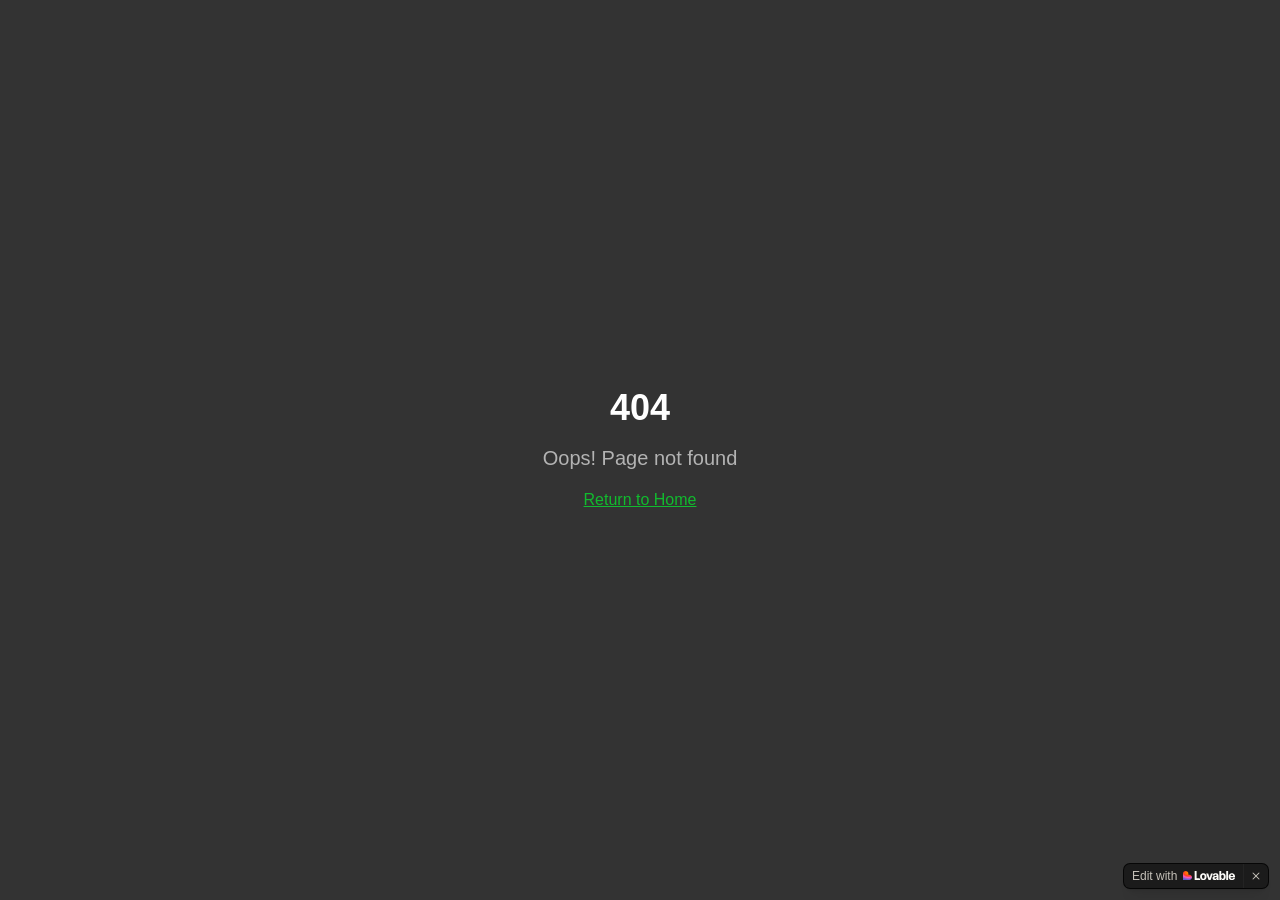
==== commit 4d196121: "Add files via upload" ====
--- a/index.html
+++ b/index.html
@@ -1,122 +1,280 @@
-<!DOCTYPE html>
-<html lang="pt-br">
-<head>
-<meta charset="UTF-8">
-<meta name="viewport" content="width=device-width, initial-scale=1.0">
-<title>Oferta</title>
-
-<style>
-    body {
-        background: #111;
-        font-family: Arial, sans-serif;
-        display: flex;
-        justify-content: center;
-        align-items: center;
-        height: 100vh;
-    }
-
-    .box {
-        background: #1c1c1c;
-        color: #fff;
-        width: 360px;
-        border-radius: 10px;
-        padding: 20px;
-        box-shadow: 0 0 10px rgba(0,0,0,0.5);
-        position: relative;
-    }
-
-    .close {
-        position: absolute;
-        top: 10px;
-        right: 10px;
-        color: #00ff88;
-        font-size: 18px;
-        cursor: pointer;
-    }
-
-    h2 {
-        margin-top: 0;
-        font-size: 20px;
-    }
-
-    p {
-        font-size: 14px;
-        line-height: 1.5;
-    }
-
-    .red {
-        color: #ff3b3b;
-        font-weight: bold;
-    }
-
-    .yellow-box {
-        background: #ffc107;
-        color: #000;
-        border-radius: 8px;
-        padding: 15px;
-        margin: 15px 0;
-        font-weight: bold;
-    }
-
-    .yellow-box span {
-        display: block;
-        margin-top: 5px;
-    }
-
-    .old {
-        color: #ff3b3b;
-    }
-
-    .new {
-        color: #009900;
-    }
-
-    .btn {
-        background: #2ecc71;
-        color: #fff;
-        text-align: center;
-        padding: 15px;
-        border-radius: 8px;
-        margin-top: 15px;
-        font-weight: bold;
-        cursor: pointer;
-        text-decoration: none;
-        display: block;
-    }
-
-    .btn:hover {
-        background: #27ae60;
-    }
-</style>
-
-</head>
-<body>
-
-<div class="box">
-    <div class="close">✖</div>
-
-    <h2><strong>Espere!</strong></h2>
-
-    <p>Estou tirando R$20 do meu bolso e colocando no seu...</p>
-
-    <p>
-        Esse desconto está disponível somente <strong>AQUI e AGORA</strong>, 
-        se sair dessa página o treinamento voltará para o valor original de 
-        <span class="red">R$67</span>...
-    </p>
-
-    <div class="yellow-box">
-        👇 Oportunidade ÚNICA 👇
-        <span class="old">De: R$ 67</span>
-        <span class="new">Por: R$ 47</span>
-    </div>
-
-    <p>R$ 20 reais de desconto <strong>somente AQUI e AGORA...</strong></p>
-
-    <p>Clique no botão abaixo e faça sua compra 👇</p>
-
-    <a href="#" class="btn">Quero comprar agora!</a>
-</div>
-
-</body>
-</html>+<!doctype html>
+<html lang="pt-br">
+  <head>
+    <meta charset="UTF-8" />
+    <meta name="viewport" content="width=device-width, initial-scale=1.0" />
+    <title>Oferta Especial - Aumente sua Testosterona</title>
+    <meta name="description" content="Parabéns! Você foi sorteado para uma oferta exclusiva.">
+    <meta name="author" content="Lovable" />
+
+    <!-- TODO: Update og:title to match your application name -->
+    
+    
+    <meta property="og:type" content="website" />
+    <meta property="og:image" content="https://pub-bb2e103a32db4e198524a2e9ed8f35b4.r2.dev/de148f58-ff51-496a-8e4f-7de44d46c290/id-preview-b5ab1b5c--cd36c248-e79c-4fe2-bded-eeb5e3ed4ec8.lovable.app-1772504623576.png">
+
+    <meta name="twitter:card" content="summary_large_image" />
+    <meta name="twitter:site" content="@Lovable" />
+    <meta name="twitter:image" content="https://pub-bb2e103a32db4e198524a2e9ed8f35b4.r2.dev/de148f58-ff51-496a-8e4f-7de44d46c290/id-preview-b5ab1b5c--cd36c248-e79c-4fe2-bded-eeb5e3ed4ec8.lovable.app-1772504623576.png">
+    <meta property="og:title" content="Oferta Especial - Aumente sua Testosterona">
+  <meta name="twitter:title" content="Oferta Especial - Aumente sua Testosterona">
+  <meta property="og:description" content="Parabéns! Você foi sorteado para uma oferta exclusiva.">
+  <meta name="twitter:description" content="Parabéns! Você foi sorteado para uma oferta exclusiva.">
+
+    <link rel="preload" href="https://player-vz-de976c3f-628.tv.pandavideo.com.br/embed/css/plyr.css" as="style">
+    <link rel="preload" href="https://player-vz-de976c3f-628.tv.pandavideo.com.br/embed/css/styles.css" as="style">
+    <link rel="preload" href="https://player-vz-de976c3f-628.tv.pandavideo.com.br/embed/css/pb.css" as="style">
+    <link rel="preload" href="https://config.tv.pandavideo.com.br/vz-de976c3f-628/34c13b34-e6db-4ea8-a0d9-2fd18db0cb2b.json" as="fetch">
+    <link rel="preload" href="https://config.tv.pandavideo.com.br/vz-de976c3f-628/config.json" as="fetch">
+    <link rel="dns-prefetch" href="https://b-vz-de976c3f-628.tv.pandavideo.com.br">
+    <link rel="preload" href="https://b-vz-de976c3f-628.tv.pandavideo.com.br/34c13b34-e6db-4ea8-a0d9-2fd18db0cb2b/playlist.m3u8" as="fetch">
+    <link rel="prerender" href="https://player-vz-de976c3f-628.tv.pandavideo.com/embed/?v=34c13b34-e6db-4ea8-a0d9-2fd18db0cb2b">
+    <link rel="dns-prefetch" href="https://player-vz-de976c3f-628.tv.pandavideo.com">
+  <script type="module" crossorigin src="/assets/index-BqfKpPIn.js"></script>
+  <link rel="stylesheet" crossorigin href="/assets/index-BvEghQX3.css">
+
+<style>
+	@font-face {
+		font-family: 'CameraPlainVariable';
+		src: url('https://cdn.gpteng.co/mcp-widgets/v1/fonts/CameraPlainVariable.woff2') format('woff2');
+		font-weight: 100 900;
+		font-style: normal;
+		font-display: swap;
+	}
+
+	#lovable-badge {
+		--badge-bg: #1b1b1b;
+		--badge-text: #c5c1b9;
+		--badge-text-hover: #dcdad5;
+		--badge-radius: 6px;
+		--badge-padding: 8px;
+		--badge-gap: 6px;
+		--badge-shadow: 
+			0 0 0 1px rgba(0, 0, 0, 0.88),
+			0 1px 0 0 rgba(0, 0, 0, 0.04),
+			0 2px 2px -1px rgba(0, 0, 0, 0.08),
+			0 4px 4px -2px rgba(0, 0, 0, 0.08),
+			0 8px 8px -4px rgba(0, 0, 0, 0.08),
+			0 16px 16px -8px rgba(0, 0, 0, 0.08);
+		--badge-transition-duration: 0.2s;
+		--badge-transition-easing: cubic-bezier(0.16, 1, 0.32, 1);
+		--focus-color: #575ECF;
+		--focus-offset: 2px;
+		--focus-width: 2px;
+		
+		position: fixed;
+		bottom: 12px;
+		right: 12px;
+		height: 24px;
+		display: flex;
+		align-items: center;
+		z-index: 1000000;
+		background-color: var(--badge-bg);
+		color: var(--badge-text);
+		border-radius: var(--badge-radius);
+		box-shadow: var(--badge-shadow);
+		font-size: 12px;
+		font-family: CameraPlainVariable, "CameraPlainVariable Fallback", -apple-system, BlinkMacSystemFont, 'Segoe UI', Roboto, sans-serif;
+		font-weight: 400 !important;
+		text-transform: none !important;
+		font-feature-settings: normal !important;
+		transform: translateZ(0);
+		will-change: transform, opacity;
+	}
+
+	#lovable-badge-cta {
+		display: flex;
+		align-items: center;
+		gap: var(--badge-gap);
+		padding: 0 var(--badge-padding);
+		height: 100%;
+		color: inherit;
+		text-decoration: none;
+		white-space: nowrap;
+		border-radius: var(--badge-radius) 0 0 var(--badge-radius);
+		transition: 
+			background-color var(--badge-transition-duration) ease,
+			color var(--badge-transition-duration) ease,
+			transform 0.1s ease;
+	}
+
+	#lovable-badge-cta:hover {
+		background: rgba(255, 255, 255, 0.04);
+		color: var(--badge-text-hover);
+	}
+
+	#lovable-badge-cta:active {
+		transform: scale(0.98);
+	}
+
+	#lovable-badge-cta:focus {
+		outline: none;
+	}
+
+	#lovable-badge-cta:focus-visible {
+		outline: var(--focus-width) solid var(--focus-color);
+		outline-offset: var(--focus-offset);
+		z-index: 1;
+	}
+
+	#lovable-badge-text {
+		line-height: 1;
+	}
+
+	#lovable-badge-divider {
+		width: 1px;
+		height: 24px;
+		background-color: rgba(255, 255, 255, 0.04);
+		flex-shrink: 0;
+	}
+
+	#lovable-badge-close {
+		width: 24px;
+		height: 24px;
+		min-width: 24px;
+		min-height: 24px;
+		cursor: pointer;
+		background: none;
+		border: none;
+		padding: 0;
+		display: flex;
+		align-items: center;
+		justify-content: center;
+		border-radius: 0 var(--badge-radius) var(--badge-radius) 0;
+		flex-shrink: 0;
+		transition: 
+			background-color var(--badge-transition-duration) ease,
+			transform 0.1s ease;
+	}
+
+	#lovable-badge-close:hover {
+		background: rgba(255, 255, 255, 0.04);
+	}
+
+	#lovable-badge-close:active {
+		transform: scale(0.92);
+	}
+
+	#lovable-badge-close:focus {
+		outline: none;
+	}
+
+	#lovable-badge-close:focus-visible {
+		outline: var(--focus-width) solid var(--focus-color);
+		outline-offset: calc(var(--focus-offset) * -1);
+		z-index: 1;
+	}
+
+	#lovable-badge-close svg path {
+		fill: var(--badge-text);
+		transition: fill var(--badge-transition-duration) ease;
+	}
+
+	#lovable-badge-close:hover svg path {
+		fill: var(--badge-text-hover);
+	}
+
+	@media (prefers-reduced-motion: reduce) {
+		#lovable-badge-cta,
+		#lovable-badge-close,
+		#lovable-badge-close svg path {
+			transition: none;
+		}
+		
+		#lovable-badge-cta:active,
+		#lovable-badge-close:active {
+			transform: none;
+		}
+	}
+
+	@media (prefers-contrast: high) {
+		#lovable-badge {
+			--badge-bg: #000;
+			--badge-text: #fff;
+			--badge-text-hover: #fff;
+			border: 2px solid currentColor;
+		}
+		
+		#lovable-badge-cta:focus-visible,
+		#lovable-badge-close:focus-visible {
+			outline-width: 3px;
+		}
+	}
+</style>
+<script defer src="https://upssellmilitar.lovable.app/~flock.js" data-proxy-url="https://upssellmilitar.lovable.app/~api/analytics"></script></head>
+
+  <body>
+    <div id="root"></div>
+  
+<aside 
+	id="lovable-badge" 
+	role="complementary"
+	dir="ltr"
+	lang="en"
+	aria-label="Edit with Lovable">
+	<a 
+		id="lovable-badge-cta" 
+		target="_blank" 
+		href="https://lovable.dev/projects/cd36c248-e79c-4fe2-bded-eeb5e3ed4ec8?utm_source=lovable-badge"
+		rel="noopener"
+		aria-label="Edit with Lovable">
+		<span id="lovable-badge-text">Edit with</span>
+		<svg xmlns="http://www.w3.org/2000/svg" width="52" height="16" fill="none" viewBox="0 0 52 16">
+  <path fill="#FCFBF8" fill-rule="evenodd" d="M20.318 5.25c.643 0 1.206.14 1.69.418a2.81 2.81 0 0 1 1.118 1.191c.266.513.4 1.115.4 1.807s-.134 1.296-.4 1.812a2.81 2.81 0 0 1-1.118 1.193c-.484.278-1.047.418-1.69.418s-1.208-.14-1.695-.418a2.85 2.85 0 0 1-1.125-1.193c-.262-.516-.393-1.12-.393-1.812s.131-1.294.393-1.807a2.848 2.848 0 0 1 1.125-1.191c.487-.279 1.052-.418 1.695-.418Zm0 1.425c-.27 0-.504.076-.7.228-.193.147-.34.37-.443.67-.102.295-.153.66-.153 1.093 0 .435.05.801.153 1.1.102.3.25.524.443.676.196.147.43.22.7.22.27 0 .502-.073.694-.22.193-.152.341-.375.443-.67.103-.299.153-.667.153-1.106 0-.65-.112-1.145-.337-1.481a1.08 1.08 0 0 0-.953-.51ZM32.7 5.25c.61 0 1.127.1 1.549.3.422.197.74.48.953.849.217.368.325.809.325 1.32v2.704c0 .29.02.562.062.812.044.245.108.4.19.466V12h-1.935a5.895 5.895 0 0 1-.105-.684 7.745 7.745 0 0 1-.02-.228 2.293 2.293 0 0 1-.151.203c-.205.242-.47.437-.793.584-.32.143-.685.215-1.094.215-.406 0-.77-.08-1.094-.24a1.845 1.845 0 0 1-.756-.682 1.984 1.984 0 0 1-.27-1.045c0-.606.178-1.069.535-1.388.356-.324.87-.534 1.542-.633l1.125-.16c.225-.032.403-.074.534-.123a.622.622 0 0 0 .288-.196.549.549 0 0 0 .093-.327.65.65 0 0 0-.11-.367.702.702 0 0 0-.32-.27c-.14-.07-.31-.105-.51-.105-.32 0-.576.083-.768.251-.193.164-.298.39-.314.676h-1.923c.016-.434.147-.82.393-1.155.25-.34.596-.604 1.039-.792.442-.189.954-.283 1.535-.283Zm.99 3.498a.98.98 0 0 1-.215.14 2.49 2.49 0 0 1-.584.178l-.473.092c-.315.061-.553.156-.713.283-.155.127-.233.305-.233.534 0 .23.084.412.252.547.168.135.383.203.645.203s.494-.058.694-.173c.201-.118.355-.282.461-.49.11-.21.166-.448.166-.714v-.6Zm4.526-2.375c.065-.125.138-.243.221-.349.197-.25.437-.44.719-.571.282-.135.6-.203.952-.203.528 0 .988.138 1.377.412.389.275.688.67.896 1.186.21.512.314 1.12.314 1.824 0 .7-.107 1.309-.32 1.825-.213.512-.518.906-.915 1.18-.393.275-.854.412-1.383.412-.352 0-.667-.062-.946-.184a1.832 1.832 0 0 1-.7-.554 2.2 2.2 0 0 1-.234-.383V12h-1.843V3h1.862v3.373Zm1.284.296c-.274 0-.51.085-.707.253-.192.163-.338.397-.436.7a3.376 3.376 0 0 0-.148 1.05c0 .406.05.759.148 1.058.098.299.243.53.436.694.197.164.433.246.707.246.279 0 .512-.082.7-.246.193-.164.336-.395.43-.694.099-.3.148-.652.148-1.058 0-.405-.05-.757-.147-1.056-.095-.299-.238-.53-.43-.694a1.015 1.015 0 0 0-.7-.253Zm9.416-1.419c.602 0 1.136.131 1.604.393.466.262.829.643 1.086 1.143.263.5.394 1.097.394 1.794 0 .25-.002.449-.006.596H47.51c.018.288.071.538.164.75a1.3 1.3 0 0 0 .491.596c.214.13.465.196.757.196.319 0 .583-.082.792-.246.209-.167.34-.403.393-.706h1.862a2.48 2.48 0 0 1-.485 1.235 2.54 2.54 0 0 1-1.051.805c-.439.188-.949.283-1.53.283-.655 0-1.225-.125-1.708-.375a2.672 2.672 0 0 1-1.13-1.143c-.267-.508-.4-1.137-.4-1.887 0-.712.14-1.327.418-1.843a2.86 2.86 0 0 1 1.155-1.186c.491-.27 1.051-.405 1.678-.405Zm-.044 1.345c-.274 0-.516.068-.725.203a1.29 1.29 0 0 0-.479.59 2.045 2.045 0 0 0-.132.498h2.562a1.873 1.873 0 0 0-.138-.602 1.061 1.061 0 0 0-.418-.516 1.243 1.243 0 0 0-.67-.173Z" clip-rule="evenodd"/>
+  <path fill="#FCFBF8" d="m26.605 9.995 1.342-4.566h1.924L27.628 12h-2.07l-2.33-6.57h1.98l1.397 4.565Zm-13.013.143h2.256c1.632 0 1.421 1.837 1.418 1.861h-5.603V3h1.93v7.138Zm31.516 1.861h-1.862V3h1.862v8.999Z"/>
+  <path fill="url(#a)" fill-rule="evenodd" d="M2.7 3c1.492 0 2.7 1.192 2.7 2.663v1.012h.9c1.49 0 2.7 1.192 2.7 2.662S7.791 12 6.3 12H0V5.663C0 4.193 1.209 3 2.7 3Z" clip-rule="evenodd"/>
+  <defs>
+    <radialGradient id="a" cx="0" cy="0" r="1" gradientTransform="matrix(-1.54236 7.07838 -10.231 -2.15602 4.627 5.022)" gradientUnits="userSpaceOnUse">
+      <stop offset=".106" stop-color="#FE7B02"/>
+      <stop offset=".394" stop-color="#FE3F21"/>
+      <stop offset=".608" stop-color="#F858BC"/>
+      <stop offset=".929" stop-color="#575ECF"/>
+    </radialGradient>
+  </defs>
+</svg>
+
+
+	</a>
+	
+	<span id="lovable-badge-divider" aria-hidden="true"></span>
+	
+	<button 
+		id="lovable-badge-close"
+		aria-label="Dismiss"
+		title="Dismiss"
+		type="button">
+		<svg xmlns="http://www.w3.org/2000/svg" width="16" height="16" fill="none" viewBox="0 0 16 16" aria-hidden="true">
+			<path d="M10.646 4.646a.5.5 0 1 1 .707.708L8.707 8l2.646 2.646a.5.5 0 1 1-.707.707L8 8.707l-2.646 2.646a.5.5 0 1 1-.708-.707L7.293 8 4.646 5.354a.5.5 0 1 1 .708-.708L8 7.293l2.646-2.647Z"/>
+		</svg>
+	</button>
+</aside>
+<script>
+	// Don't show the lovable-badge if the page is in an iframe or if it's being rendered by puppeteer (screenshot service)
+	if (window.self !== window.top || navigator.userAgent.includes('puppeteer')) {
+		// the page is in an iframe
+		var badge = document.getElementById('lovable-badge');
+		if (badge) {
+			badge.style.display = 'none';
+		}
+	}
+
+	// Add click event listener to close button with animation
+	var closeButton = document.getElementById('lovable-badge-close');
+	if (closeButton) {
+		closeButton.addEventListener('click', function(event) {
+			event.preventDefault();
+			event.stopPropagation();
+			var badge = document.getElementById('lovable-badge');
+			if (badge) {
+				badge.classList.add('closing');
+				setTimeout(function() {
+					if (badge) {
+						badge.style.display = 'none';
+					}
+				}, 240);
+			}
+		});
+	}
+</script>
+</body>
+</html>
--- a/assets/index-BvEghQX3.css
+++ b/assets/index-BvEghQX3.css
@@ -0,0 +1 @@
+*,:before,:after{--tw-border-spacing-x: 0;--tw-border-spacing-y: 0;--tw-translate-x: 0;--tw-translate-y: 0;--tw-rotate: 0;--tw-skew-x: 0;--tw-skew-y: 0;--tw-scale-x: 1;--tw-scale-y: 1;--tw-pan-x: ;--tw-pan-y: ;--tw-pinch-zoom: ;--tw-scroll-snap-strictness: proximity;--tw-gradient-from-position: ;--tw-gradient-via-position: ;--tw-gradient-to-position: ;--tw-ordinal: ;--tw-slashed-zero: ;--tw-numeric-figure: ;--tw-numeric-spacing: ;--tw-numeric-fraction: ;--tw-ring-inset: ;--tw-ring-offset-width: 0px;--tw-ring-offset-color: #fff;--tw-ring-color: rgb(59 130 246 / .5);--tw-ring-offset-shadow: 0 0 #0000;--tw-ring-shadow: 0 0 #0000;--tw-shadow: 0 0 #0000;--tw-shadow-colored: 0 0 #0000;--tw-blur: ;--tw-brightness: ;--tw-contrast: ;--tw-grayscale: ;--tw-hue-rotate: ;--tw-invert: ;--tw-saturate: ;--tw-sepia: ;--tw-drop-shadow: ;--tw-backdrop-blur: ;--tw-backdrop-brightness: ;--tw-backdrop-contrast: ;--tw-backdrop-grayscale: ;--tw-backdrop-hue-rotate: ;--tw-backdrop-invert: ;--tw-backdrop-opacity: ;--tw-backdrop-saturate: ;--tw-backdrop-sepia: ;--tw-contain-size: ;--tw-contain-layout: ;--tw-contain-paint: ;--tw-contain-style: }::backdrop{--tw-border-spacing-x: 0;--tw-border-spacing-y: 0;--tw-translate-x: 0;--tw-translate-y: 0;--tw-rotate: 0;--tw-skew-x: 0;--tw-skew-y: 0;--tw-scale-x: 1;--tw-scale-y: 1;--tw-pan-x: ;--tw-pan-y: ;--tw-pinch-zoom: ;--tw-scroll-snap-strictness: proximity;--tw-gradient-from-position: ;--tw-gradient-via-position: ;--tw-gradient-to-position: ;--tw-ordinal: ;--tw-slashed-zero: ;--tw-numeric-figure: ;--tw-numeric-spacing: ;--tw-numeric-fraction: ;--tw-ring-inset: ;--tw-ring-offset-width: 0px;--tw-ring-offset-color: #fff;--tw-ring-color: rgb(59 130 246 / .5);--tw-ring-offset-shadow: 0 0 #0000;--tw-ring-shadow: 0 0 #0000;--tw-shadow: 0 0 #0000;--tw-shadow-colored: 0 0 #0000;--tw-blur: ;--tw-brightness: ;--tw-contrast: ;--tw-grayscale: ;--tw-hue-rotate: ;--tw-invert: ;--tw-saturate: ;--tw-sepia: ;--tw-drop-shadow: ;--tw-backdrop-blur: ;--tw-backdrop-brightness: ;--tw-backdrop-contrast: ;--tw-backdrop-grayscale: ;--tw-backdrop-hue-rotate: ;--tw-backdrop-invert: ;--tw-backdrop-opacity: ;--tw-backdrop-saturate: ;--tw-backdrop-sepia: ;--tw-contain-size: ;--tw-contain-layout: ;--tw-contain-paint: ;--tw-contain-style: }*,:before,:after{box-sizing:border-box;border-width:0;border-style:solid;border-color:#e5e7eb}:before,:after{--tw-content: ""}html,:host{line-height:1.5;-webkit-text-size-adjust:100%;-moz-tab-size:4;-o-tab-size:4;tab-size:4;font-family:ui-sans-serif,system-ui,sans-serif,"Apple Color Emoji","Segoe UI Emoji",Segoe UI Symbol,"Noto Color Emoji";font-feature-settings:normal;font-variation-settings:normal;-webkit-tap-highlight-color:transparent}body{margin:0;line-height:inherit}hr{height:0;color:inherit;border-top-width:1px}abbr:where([title]){-webkit-text-decoration:underline dotted;text-decoration:underline dotted}h1,h2,h3,h4,h5,h6{font-size:inherit;font-weight:inherit}a{color:inherit;text-decoration:inherit}b,strong{font-weight:bolder}code,kbd,samp,pre{font-family:ui-monospace,SFMono-Regular,Menlo,Monaco,Consolas,Liberation Mono,Courier New,monospace;font-feature-settings:normal;font-variation-settings:normal;font-size:1em}small{font-size:80%}sub,sup{font-size:75%;line-height:0;position:relative;vertical-align:baseline}sub{bottom:-.25em}sup{top:-.5em}table{text-indent:0;border-color:inherit;border-collapse:collapse}button,input,optgroup,select,textarea{font-family:inherit;font-feature-settings:inherit;font-variation-settings:inherit;font-size:100%;font-weight:inherit;line-height:inherit;letter-spacing:inherit;color:inherit;margin:0;padding:0}button,select{text-transform:none}button,input:where([type=button]),input:where([type=reset]),input:where([type=submit]){-webkit-appearance:button;background-color:transparent;background-image:none}:-moz-focusring{outline:auto}:-moz-ui-invalid{box-shadow:none}progress{vertical-align:baseline}::-webkit-inner-spin-button,::-webkit-outer-spin-button{height:auto}[type=search]{-webkit-appearance:textfield;outline-offset:-2px}::-webkit-search-decoration{-webkit-appearance:none}::-webkit-file-upload-button{-webkit-appearance:button;font:inherit}summary{display:list-item}blockquote,dl,dd,h1,h2,h3,h4,h5,h6,hr,figure,p,pre{margin:0}fieldset{margin:0;padding:0}legend{padding:0}ol,ul,menu{list-style:none;margin:0;padding:0}dialog{padding:0}textarea{resize:vertical}input::-moz-placeholder,textarea::-moz-placeholder{opacity:1;color:#9ca3af}input::placeholder,textarea::placeholder{opacity:1;color:#9ca3af}button,[role=button]{cursor:pointer}:disabled{cursor:default}img,svg,video,canvas,audio,iframe,embed,object{display:block;vertical-align:middle}img,video{max-width:100%;height:auto}[hidden]:where(:not([hidden=until-found])){display:none}:root{--background: 0 0% 13%;--foreground: 0 0% 100%;--card: 0 0% 13%;--card-foreground: 0 0% 100%;--popover: 0 0% 13%;--popover-foreground: 0 0% 100%;--primary: 130 83% 40%;--primary-foreground: 0 0% 100%;--secondary: 0 0% 20%;--secondary-foreground: 0 0% 100%;--muted: 0 0% 20%;--muted-foreground: 0 0% 70%;--accent: 0 0% 20%;--accent-foreground: 0 0% 100%;--destructive: 0 72% 51%;--destructive-foreground: 0 0% 100%;--warning: 0 72% 40%;--warning-foreground: 0 0% 100%;--cta: 134 61% 41%;--cta-foreground: 0 0% 100%;--border: 0 0% 20%;--input: 0 0% 20%;--ring: 130 83% 40%;--radius: .5rem;--sidebar-background: 0 0% 10%;--sidebar-foreground: 0 0% 90%;--sidebar-primary: 130 83% 40%;--sidebar-primary-foreground: 0 0% 100%;--sidebar-accent: 0 0% 15%;--sidebar-accent-foreground: 0 0% 90%;--sidebar-border: 0 0% 20%;--sidebar-ring: 130 83% 40%}*{border-color:hsl(var(--border))}body{background-color:hsl(var(--background));color:hsl(var(--foreground));font-family:Helvetica Neue,Arial,sans-serif}.sr-only{position:absolute;width:1px;height:1px;padding:0;margin:-1px;overflow:hidden;clip:rect(0,0,0,0);white-space:nowrap;border-width:0}.pointer-events-none{pointer-events:none}.pointer-events-auto{pointer-events:auto}.visible{visibility:visible}.invisible{visibility:hidden}.fixed{position:fixed}.absolute{position:absolute}.relative{position:relative}.inset-0{top:0;right:0;bottom:0;left:0}.inset-x-0{left:0;right:0}.inset-y-0{top:0;bottom:0}.-bottom-12{bottom:-3rem}.-left-12{left:-3rem}.-right-12{right:-3rem}.-top-12{top:-3rem}.bottom-0{bottom:0}.left-0{left:0}.left-1{left:.25rem}.left-1\/2{left:50%}.left-2{left:.5rem}.left-\[50\%\]{left:50%}.right-0{right:0}.right-1{right:.25rem}.right-2{right:.5rem}.right-3{right:.75rem}.right-4{right:1rem}.top-0{top:0}.top-1\.5{top:.375rem}.top-1\/2{top:50%}.top-2{top:.5rem}.top-3\.5{top:.875rem}.top-4{top:1rem}.top-\[1px\]{top:1px}.top-\[50\%\]{top:50%}.top-\[60\%\]{top:60%}.top-full{top:100%}.z-10{z-index:10}.z-20{z-index:20}.z-50{z-index:50}.z-\[100\]{z-index:100}.z-\[1\]{z-index:1}.-mx-1{margin-left:-.25rem;margin-right:-.25rem}.mx-2{margin-left:.5rem;margin-right:.5rem}.mx-3\.5{margin-left:.875rem;margin-right:.875rem}.mx-auto{margin-left:auto;margin-right:auto}.my-0\.5{margin-top:.125rem;margin-bottom:.125rem}.my-1{margin-top:.25rem;margin-bottom:.25rem}.-ml-4{margin-left:-1rem}.-mt-4{margin-top:-1rem}.mb-1{margin-bottom:.25rem}.mb-4{margin-bottom:1rem}.mb-6{margin-bottom:1.5rem}.ml-1{margin-left:.25rem}.ml-auto{margin-left:auto}.mr-2{margin-right:.5rem}.mt-1\.5{margin-top:.375rem}.mt-2{margin-top:.5rem}.mt-24{margin-top:6rem}.mt-4{margin-top:1rem}.mt-auto{margin-top:auto}.block{display:block}.inline-block{display:inline-block}.inline{display:inline}.flex{display:flex}.inline-flex{display:inline-flex}.table{display:table}.grid{display:grid}.hidden{display:none}.aspect-square{aspect-ratio:1 / 1}.aspect-video{aspect-ratio:16 / 9}.size-4{width:1rem;height:1rem}.h-1\.5{height:.375rem}.h-10{height:2.5rem}.h-11{height:2.75rem}.h-12{height:3rem}.h-2{height:.5rem}.h-2\.5{height:.625rem}.h-3{height:.75rem}.h-3\.5{height:.875rem}.h-4{height:1rem}.h-5{height:1.25rem}.h-6{height:1.5rem}.h-7{height:1.75rem}.h-8{height:2rem}.h-9{height:2.25rem}.h-\[1px\]{height:1px}.h-\[3px\]{height:3px}.h-\[var\(--radix-navigation-menu-viewport-height\)\]{height:var(--radix-navigation-menu-viewport-height)}.h-\[var\(--radix-select-trigger-height\)\]{height:var(--radix-select-trigger-height)}.h-auto{height:auto}.h-full{height:100%}.h-px{height:1px}.h-svh{height:100svh}.max-h-96{max-height:24rem}.max-h-\[300px\]{max-height:300px}.max-h-screen{max-height:100vh}.min-h-0{min-height:0px}.min-h-\[80px\]{min-height:80px}.min-h-screen{min-height:100vh}.min-h-svh{min-height:100svh}.w-0{width:0px}.w-1{width:.25rem}.w-10{width:2.5rem}.w-11{width:2.75rem}.w-2{width:.5rem}.w-2\.5{width:.625rem}.w-3{width:.75rem}.w-3\.5{width:.875rem}.w-3\/4{width:75%}.w-4{width:1rem}.w-5{width:1.25rem}.w-64{width:16rem}.w-7{width:1.75rem}.w-72{width:18rem}.w-8{width:2rem}.w-9{width:2.25rem}.w-\[--sidebar-width\]{width:var(--sidebar-width)}.w-\[100px\]{width:100px}.w-\[1px\]{width:1px}.w-auto{width:auto}.w-full{width:100%}.w-max{width:-moz-max-content;width:max-content}.w-px{width:1px}.min-w-0{min-width:0px}.min-w-5{min-width:1.25rem}.min-w-\[12rem\]{min-width:12rem}.min-w-\[8rem\]{min-width:8rem}.min-w-\[var\(--radix-select-trigger-width\)\]{min-width:var(--radix-select-trigger-width)}.max-w-\[--skeleton-width\]{max-width:var(--skeleton-width)}.max-w-\[360px\]{max-width:360px}.max-w-\[400px\]{max-width:400px}.max-w-lg{max-width:32rem}.max-w-max{max-width:-moz-max-content;max-width:max-content}.max-w-md{max-width:28rem}.flex-1{flex:1 1 0%}.shrink-0{flex-shrink:0}.grow{flex-grow:1}.grow-0{flex-grow:0}.basis-full{flex-basis:100%}.caption-bottom{caption-side:bottom}.border-collapse{border-collapse:collapse}.-translate-x-1\/2{--tw-translate-x: -50%;transform:translate(var(--tw-translate-x),var(--tw-translate-y)) rotate(var(--tw-rotate)) skew(var(--tw-skew-x)) skewY(var(--tw-skew-y)) scaleX(var(--tw-scale-x)) scaleY(var(--tw-scale-y))}.-translate-x-px{--tw-translate-x: -1px;transform:translate(var(--tw-translate-x),var(--tw-translate-y)) rotate(var(--tw-rotate)) skew(var(--tw-skew-x)) skewY(var(--tw-skew-y)) scaleX(var(--tw-scale-x)) scaleY(var(--tw-scale-y))}.-translate-y-1\/2{--tw-translate-y: -50%;transform:translate(var(--tw-translate-x),var(--tw-translate-y)) rotate(var(--tw-rotate)) skew(var(--tw-skew-x)) skewY(var(--tw-skew-y)) scaleX(var(--tw-scale-x)) scaleY(var(--tw-scale-y))}.translate-x-\[-50\%\]{--tw-translate-x: -50%;transform:translate(var(--tw-translate-x),var(--tw-translate-y)) rotate(var(--tw-rotate)) skew(var(--tw-skew-x)) skewY(var(--tw-skew-y)) scaleX(var(--tw-scale-x)) scaleY(var(--tw-scale-y))}.translate-x-px{--tw-translate-x: 1px;transform:translate(var(--tw-translate-x),var(--tw-translate-y)) rotate(var(--tw-rotate)) skew(var(--tw-skew-x)) skewY(var(--tw-skew-y)) scaleX(var(--tw-scale-x)) scaleY(var(--tw-scale-y))}.translate-y-\[-50\%\]{--tw-translate-y: -50%;transform:translate(var(--tw-translate-x),var(--tw-translate-y)) rotate(var(--tw-rotate)) skew(var(--tw-skew-x)) skewY(var(--tw-skew-y)) scaleX(var(--tw-scale-x)) scaleY(var(--tw-scale-y))}.rotate-45{--tw-rotate: 45deg;transform:translate(var(--tw-translate-x),var(--tw-translate-y)) rotate(var(--tw-rotate)) skew(var(--tw-skew-x)) skewY(var(--tw-skew-y)) scaleX(var(--tw-scale-x)) scaleY(var(--tw-scale-y))}.rotate-90{--tw-rotate: 90deg;transform:translate(var(--tw-translate-x),var(--tw-translate-y)) rotate(var(--tw-rotate)) skew(var(--tw-skew-x)) skewY(var(--tw-skew-y)) scaleX(var(--tw-scale-x)) scaleY(var(--tw-scale-y))}.transform{transform:translate(var(--tw-translate-x),var(--tw-translate-y)) rotate(var(--tw-rotate)) skew(var(--tw-skew-x)) skewY(var(--tw-skew-y)) scaleX(var(--tw-scale-x)) scaleY(var(--tw-scale-y))}@keyframes pulse{50%{opacity:.5}}.animate-pulse{animation:pulse 2s cubic-bezier(.4,0,.6,1) infinite}.cursor-default{cursor:default}.cursor-pointer{cursor:pointer}.touch-none{touch-action:none}.select-none{-webkit-user-select:none;-moz-user-select:none;user-select:none}.list-none{list-style-type:none}.flex-row{flex-direction:row}.flex-col{flex-direction:column}.flex-col-reverse{flex-direction:column-reverse}.flex-wrap{flex-wrap:wrap}.items-start{align-items:flex-start}.items-end{align-items:flex-end}.items-center{align-items:center}.items-stretch{align-items:stretch}.justify-center{justify-content:center}.justify-between{justify-content:space-between}.gap-1{gap:.25rem}.gap-1\.5{gap:.375rem}.gap-2{gap:.5rem}.gap-4{gap:1rem}.space-x-1>:not([hidden])~:not([hidden]){--tw-space-x-reverse: 0;margin-right:calc(.25rem * var(--tw-space-x-reverse));margin-left:calc(.25rem * calc(1 - var(--tw-space-x-reverse)))}.space-x-4>:not([hidden])~:not([hidden]){--tw-space-x-reverse: 0;margin-right:calc(1rem * var(--tw-space-x-reverse));margin-left:calc(1rem * calc(1 - var(--tw-space-x-reverse)))}.space-y-1>:not([hidden])~:not([hidden]){--tw-space-y-reverse: 0;margin-top:calc(.25rem * calc(1 - var(--tw-space-y-reverse)));margin-bottom:calc(.25rem * var(--tw-space-y-reverse))}.space-y-1\.5>:not([hidden])~:not([hidden]){--tw-space-y-reverse: 0;margin-top:calc(.375rem * calc(1 - var(--tw-space-y-reverse)));margin-bottom:calc(.375rem * var(--tw-space-y-reverse))}.space-y-2>:not([hidden])~:not([hidden]){--tw-space-y-reverse: 0;margin-top:calc(.5rem * calc(1 - var(--tw-space-y-reverse)));margin-bottom:calc(.5rem * var(--tw-space-y-reverse))}.space-y-4>:not([hidden])~:not([hidden]){--tw-space-y-reverse: 0;margin-top:calc(1rem * calc(1 - var(--tw-space-y-reverse)));margin-bottom:calc(1rem * var(--tw-space-y-reverse))}.overflow-auto{overflow:auto}.overflow-hidden{overflow:hidden}.overflow-y-auto{overflow-y:auto}.overflow-x-hidden{overflow-x:hidden}.whitespace-nowrap{white-space:nowrap}.break-words{overflow-wrap:break-word}.rounded-\[2px\]{border-radius:2px}.rounded-\[inherit\]{border-radius:inherit}.rounded-full{border-radius:9999px}.rounded-lg{border-radius:var(--radius)}.rounded-md{border-radius:calc(var(--radius) - 2px)}.rounded-sm{border-radius:calc(var(--radius) - 4px)}.rounded-xl{border-radius:.75rem}.rounded-t-\[10px\]{border-top-left-radius:10px;border-top-right-radius:10px}.rounded-tl-sm{border-top-left-radius:calc(var(--radius) - 4px)}.border{border-width:1px}.border-2{border-width:2px}.border-\[1\.5px\]{border-width:1.5px}.border-y{border-top-width:1px;border-bottom-width:1px}.border-b{border-bottom-width:1px}.border-l{border-left-width:1px}.border-r{border-right-width:1px}.border-t{border-top-width:1px}.border-dashed{border-style:dashed}.border-\[--color-border\]{border-color:var(--color-border)}.border-border\/50{border-color:hsl(var(--border) / .5)}.border-destructive{border-color:hsl(var(--destructive))}.border-destructive\/50{border-color:hsl(var(--destructive) / .5)}.border-input{border-color:hsl(var(--input))}.border-primary{border-color:hsl(var(--primary))}.border-sidebar-border{border-color:hsl(var(--sidebar-border))}.border-transparent{border-color:transparent}.border-l-transparent{border-left-color:transparent}.border-t-transparent{border-top-color:transparent}.bg-\[--color-bg\]{background-color:var(--color-bg)}.bg-accent{background-color:hsl(var(--accent))}.bg-background{background-color:hsl(var(--background))}.bg-black\/80{background-color:#000c}.bg-border{background-color:hsl(var(--border))}.bg-card{background-color:hsl(var(--card))}.bg-cta{background-color:hsl(var(--cta))}.bg-destructive{background-color:hsl(var(--destructive))}.bg-foreground{background-color:hsl(var(--foreground))}.bg-muted{background-color:hsl(var(--muted))}.bg-muted\/50{background-color:hsl(var(--muted) / .5)}.bg-popover{background-color:hsl(var(--popover))}.bg-primary{background-color:hsl(var(--primary))}.bg-secondary{background-color:hsl(var(--secondary))}.bg-sidebar{background-color:hsl(var(--sidebar-background))}.bg-sidebar-border{background-color:hsl(var(--sidebar-border))}.bg-transparent{background-color:transparent}.bg-warning{background-color:hsl(var(--warning))}.bg-yellow-400{--tw-bg-opacity: 1;background-color:rgb(250 204 21 / var(--tw-bg-opacity, 1))}.fill-current{fill:currentColor}.p-0{padding:0}.p-1{padding:.25rem}.p-2{padding:.5rem}.p-3{padding:.75rem}.p-4{padding:1rem}.p-6{padding:1.5rem}.p-\[1px\]{padding:1px}.px-1{padding-left:.25rem;padding-right:.25rem}.px-2{padding-left:.5rem;padding-right:.5rem}.px-2\.5{padding-left:.625rem;padding-right:.625rem}.px-3{padding-left:.75rem;padding-right:.75rem}.px-4{padding-left:1rem;padding-right:1rem}.px-5{padding-left:1.25rem;padding-right:1.25rem}.px-6{padding-left:1.5rem;padding-right:1.5rem}.px-8{padding-left:2rem;padding-right:2rem}.py-0\.5{padding-top:.125rem;padding-bottom:.125rem}.py-1{padding-top:.25rem;padding-bottom:.25rem}.py-1\.5{padding-top:.375rem;padding-bottom:.375rem}.py-2{padding-top:.5rem;padding-bottom:.5rem}.py-3{padding-top:.75rem;padding-bottom:.75rem}.py-4{padding-top:1rem;padding-bottom:1rem}.py-6{padding-top:1.5rem;padding-bottom:1.5rem}.pb-3{padding-bottom:.75rem}.pb-4{padding-bottom:1rem}.pl-2\.5{padding-left:.625rem}.pl-4{padding-left:1rem}.pl-8{padding-left:2rem}.pr-2{padding-right:.5rem}.pr-2\.5{padding-right:.625rem}.pr-8{padding-right:2rem}.pt-0{padding-top:0}.pt-1{padding-top:.25rem}.pt-3{padding-top:.75rem}.pt-4{padding-top:1rem}.text-left{text-align:left}.text-center{text-align:center}.align-middle{vertical-align:middle}.font-mono{font-family:ui-monospace,SFMono-Regular,Menlo,Monaco,Consolas,Liberation Mono,Courier New,monospace}.text-2xl{font-size:1.5rem;line-height:2rem}.text-4xl{font-size:2.25rem;line-height:2.5rem}.text-\[0\.8rem\]{font-size:.8rem}.text-\[11px\]{font-size:11px}.text-base{font-size:1rem;line-height:1.5rem}.text-lg{font-size:1.125rem;line-height:1.75rem}.text-sm{font-size:.875rem;line-height:1.25rem}.text-xl{font-size:1.25rem;line-height:1.75rem}.text-xs{font-size:.75rem;line-height:1rem}.font-bold{font-weight:700}.font-medium{font-weight:500}.font-normal{font-weight:400}.font-semibold{font-weight:600}.tabular-nums{--tw-numeric-spacing: tabular-nums;font-variant-numeric:var(--tw-ordinal) var(--tw-slashed-zero) var(--tw-numeric-figure) var(--tw-numeric-spacing) var(--tw-numeric-fraction)}.leading-none{line-height:1}.leading-tight{line-height:1.25}.tracking-tight{letter-spacing:-.025em}.tracking-widest{letter-spacing:.1em}.text-accent-foreground{color:hsl(var(--accent-foreground))}.text-black{--tw-text-opacity: 1;color:rgb(0 0 0 / var(--tw-text-opacity, 1))}.text-card-foreground{color:hsl(var(--card-foreground))}.text-cta-foreground{color:hsl(var(--cta-foreground))}.text-current{color:currentColor}.text-destructive{color:hsl(var(--destructive))}.text-destructive-foreground{color:hsl(var(--destructive-foreground))}.text-foreground{color:hsl(var(--foreground))}.text-foreground\/50{color:hsl(var(--foreground) / .5)}.text-green-700{--tw-text-opacity: 1;color:rgb(21 128 61 / var(--tw-text-opacity, 1))}.text-muted-foreground{color:hsl(var(--muted-foreground))}.text-popover-foreground{color:hsl(var(--popover-foreground))}.text-primary{color:hsl(var(--primary))}.text-primary-foreground{color:hsl(var(--primary-foreground))}.text-secondary-foreground{color:hsl(var(--secondary-foreground))}.text-sidebar-foreground{color:hsl(var(--sidebar-foreground))}.text-sidebar-foreground\/70{color:hsl(var(--sidebar-foreground) / .7)}.text-warning-foreground{color:hsl(var(--warning-foreground))}.underline{text-decoration-line:underline}.no-underline{text-decoration-line:none}.underline-offset-4{text-underline-offset:4px}.opacity-0{opacity:0}.opacity-50{opacity:.5}.opacity-60{opacity:.6}.opacity-70{opacity:.7}.opacity-90{opacity:.9}.shadow-\[0_0_0_1px_hsl\(var\(--sidebar-border\)\)\]{--tw-shadow: 0 0 0 1px hsl(var(--sidebar-border));--tw-shadow-colored: 0 0 0 1px var(--tw-shadow-color);box-shadow:var(--tw-ring-offset-shadow, 0 0 #0000),var(--tw-ring-shadow, 0 0 #0000),var(--tw-shadow)}.shadow-lg{--tw-shadow: 0 10px 15px -3px rgb(0 0 0 / .1), 0 4px 6px -4px rgb(0 0 0 / .1);--tw-shadow-colored: 0 10px 15px -3px var(--tw-shadow-color), 0 4px 6px -4px var(--tw-shadow-color);box-shadow:var(--tw-ring-offset-shadow, 0 0 #0000),var(--tw-ring-shadow, 0 0 #0000),var(--tw-shadow)}.shadow-md{--tw-shadow: 0 4px 6px -1px rgb(0 0 0 / .1), 0 2px 4px -2px rgb(0 0 0 / .1);--tw-shadow-colored: 0 4px 6px -1px var(--tw-shadow-color), 0 2px 4px -2px var(--tw-shadow-color);box-shadow:var(--tw-ring-offset-shadow, 0 0 #0000),var(--tw-ring-shadow, 0 0 #0000),var(--tw-shadow)}.shadow-none{--tw-shadow: 0 0 #0000;--tw-shadow-colored: 0 0 #0000;box-shadow:var(--tw-ring-offset-shadow, 0 0 #0000),var(--tw-ring-shadow, 0 0 #0000),var(--tw-shadow)}.shadow-sm{--tw-shadow: 0 1px 2px 0 rgb(0 0 0 / .05);--tw-shadow-colored: 0 1px 2px 0 var(--tw-shadow-color);box-shadow:var(--tw-ring-offset-shadow, 0 0 #0000),var(--tw-ring-shadow, 0 0 #0000),var(--tw-shadow)}.shadow-xl{--tw-shadow: 0 20px 25px -5px rgb(0 0 0 / .1), 0 8px 10px -6px rgb(0 0 0 / .1);--tw-shadow-colored: 0 20px 25px -5px var(--tw-shadow-color), 0 8px 10px -6px var(--tw-shadow-color);box-shadow:var(--tw-ring-offset-shadow, 0 0 #0000),var(--tw-ring-shadow, 0 0 #0000),var(--tw-shadow)}.outline-none{outline:2px solid transparent;outline-offset:2px}.outline{outline-style:solid}.ring-0{--tw-ring-offset-shadow: var(--tw-ring-inset) 0 0 0 var(--tw-ring-offset-width) var(--tw-ring-offset-color);--tw-ring-shadow: var(--tw-ring-inset) 0 0 0 calc(0px + var(--tw-ring-offset-width)) var(--tw-ring-color);box-shadow:var(--tw-ring-offset-shadow),var(--tw-ring-shadow),var(--tw-shadow, 0 0 #0000)}.ring-2{--tw-ring-offset-shadow: var(--tw-ring-inset) 0 0 0 var(--tw-ring-offset-width) var(--tw-ring-offset-color);--tw-ring-shadow: var(--tw-ring-inset) 0 0 0 calc(2px + var(--tw-ring-offset-width)) var(--tw-ring-color);box-shadow:var(--tw-ring-offset-shadow),var(--tw-ring-shadow),var(--tw-shadow, 0 0 #0000)}.ring-ring{--tw-ring-color: hsl(var(--ring))}.ring-sidebar-ring{--tw-ring-color: hsl(var(--sidebar-ring))}.ring-offset-background{--tw-ring-offset-color: hsl(var(--background))}.filter{filter:var(--tw-blur) var(--tw-brightness) var(--tw-contrast) var(--tw-grayscale) var(--tw-hue-rotate) var(--tw-invert) var(--tw-saturate) var(--tw-sepia) var(--tw-drop-shadow)}.transition{transition-property:color,background-color,border-color,text-decoration-color,fill,stroke,opacity,box-shadow,transform,filter,-webkit-backdrop-filter;transition-property:color,background-color,border-color,text-decoration-color,fill,stroke,opacity,box-shadow,transform,filter,backdrop-filter;transition-property:color,background-color,border-color,text-decoration-color,fill,stroke,opacity,box-shadow,transform,filter,backdrop-filter,-webkit-backdrop-filter;transition-timing-function:cubic-bezier(.4,0,.2,1);transition-duration:.15s}.transition-\[left\,right\,width\]{transition-property:left,right,width;transition-timing-function:cubic-bezier(.4,0,.2,1);transition-duration:.15s}.transition-\[margin\,opa\]{transition-property:margin,opa;transition-timing-function:cubic-bezier(.4,0,.2,1);transition-duration:.15s}.transition-\[width\,height\,padding\]{transition-property:width,height,padding;transition-timing-function:cubic-bezier(.4,0,.2,1);transition-duration:.15s}.transition-\[width\]{transition-property:width;transition-timing-function:cubic-bezier(.4,0,.2,1);transition-duration:.15s}.transition-all{transition-property:all;transition-timing-function:cubic-bezier(.4,0,.2,1);transition-duration:.15s}.transition-colors{transition-property:color,background-color,border-color,text-decoration-color,fill,stroke;transition-timing-function:cubic-bezier(.4,0,.2,1);transition-duration:.15s}.transition-opacity{transition-property:opacity;transition-timing-function:cubic-bezier(.4,0,.2,1);transition-duration:.15s}.transition-transform{transition-property:transform;transition-timing-function:cubic-bezier(.4,0,.2,1);transition-duration:.15s}.duration-1000{transition-duration:1s}.duration-200{transition-duration:.2s}.duration-500{transition-duration:.5s}.ease-in-out{transition-timing-function:cubic-bezier(.4,0,.2,1)}.ease-linear{transition-timing-function:linear}@keyframes enter{0%{opacity:var(--tw-enter-opacity, 1);transform:translate3d(var(--tw-enter-translate-x, 0),var(--tw-enter-translate-y, 0),0) scale3d(var(--tw-enter-scale, 1),var(--tw-enter-scale, 1),var(--tw-enter-scale, 1)) rotate(var(--tw-enter-rotate, 0))}}@keyframes exit{to{opacity:var(--tw-exit-opacity, 1);transform:translate3d(var(--tw-exit-translate-x, 0),var(--tw-exit-translate-y, 0),0) scale3d(var(--tw-exit-scale, 1),var(--tw-exit-scale, 1),var(--tw-exit-scale, 1)) rotate(var(--tw-exit-rotate, 0))}}.animate-in{animation-name:enter;animation-duration:.15s;--tw-enter-opacity: initial;--tw-enter-scale: initial;--tw-enter-rotate: initial;--tw-enter-translate-x: initial;--tw-enter-translate-y: initial}.fade-in-0{--tw-enter-opacity: 0}.fade-in-80{--tw-enter-opacity: .8}.zoom-in-95{--tw-enter-scale: .95}.duration-1000{animation-duration:1s}.duration-200{animation-duration:.2s}.duration-500{animation-duration:.5s}.ease-in-out{animation-timing-function:cubic-bezier(.4,0,.2,1)}.ease-linear{animation-timing-function:linear}@keyframes pulse-cta{0%,to{transform:scale(1)}50%{transform:scale(1.03)}}@keyframes fade-in-up{0%{opacity:0;transform:translateY(20px)}to{opacity:1;transform:translateY(0)}}.file\:border-0::file-selector-button{border-width:0px}.file\:bg-transparent::file-selector-button{background-color:transparent}.file\:text-sm::file-selector-button{font-size:.875rem;line-height:1.25rem}.file\:font-medium::file-selector-button{font-weight:500}.file\:text-foreground::file-selector-button{color:hsl(var(--foreground))}.placeholder\:text-muted-foreground::-moz-placeholder{color:hsl(var(--muted-foreground))}.placeholder\:text-muted-foreground::placeholder{color:hsl(var(--muted-foreground))}.after\:absolute:after{content:var(--tw-content);position:absolute}.after\:-inset-2:after{content:var(--tw-content);top:-.5rem;right:-.5rem;bottom:-.5rem;left:-.5rem}.after\:inset-y-0:after{content:var(--tw-content);top:0;bottom:0}.after\:left-1\/2:after{content:var(--tw-content);left:50%}.after\:w-1:after{content:var(--tw-content);width:.25rem}.after\:w-\[2px\]:after{content:var(--tw-content);width:2px}.after\:-translate-x-1\/2:after{content:var(--tw-content);--tw-translate-x: -50%;transform:translate(var(--tw-translate-x),var(--tw-translate-y)) rotate(var(--tw-rotate)) skew(var(--tw-skew-x)) skewY(var(--tw-skew-y)) scaleX(var(--tw-scale-x)) scaleY(var(--tw-scale-y))}.first\:rounded-l-md:first-child{border-top-left-radius:calc(var(--radius) - 2px);border-bottom-left-radius:calc(var(--radius) - 2px)}.first\:border-l:first-child{border-left-width:1px}.last\:rounded-r-md:last-child{border-top-right-radius:calc(var(--radius) - 2px);border-bottom-right-radius:calc(var(--radius) - 2px)}.focus-within\:relative:focus-within{position:relative}.focus-within\:z-20:focus-within{z-index:20}.hover\:bg-accent:hover{background-color:hsl(var(--accent))}.hover\:bg-destructive\/80:hover{background-color:hsl(var(--destructive) / .8)}.hover\:bg-destructive\/90:hover{background-color:hsl(var(--destructive) / .9)}.hover\:bg-muted:hover{background-color:hsl(var(--muted))}.hover\:bg-muted\/50:hover{background-color:hsl(var(--muted) / .5)}.hover\:bg-primary:hover{background-color:hsl(var(--primary))}.hover\:bg-primary\/80:hover{background-color:hsl(var(--primary) / .8)}.hover\:bg-primary\/90:hover{background-color:hsl(var(--primary) / .9)}.hover\:bg-secondary:hover{background-color:hsl(var(--secondary))}.hover\:bg-secondary\/80:hover{background-color:hsl(var(--secondary) / .8)}.hover\:bg-sidebar-accent:hover{background-color:hsl(var(--sidebar-accent))}.hover\:text-accent-foreground:hover{color:hsl(var(--accent-foreground))}.hover\:text-foreground:hover{color:hsl(var(--foreground))}.hover\:text-muted-foreground:hover{color:hsl(var(--muted-foreground))}.hover\:text-primary-foreground:hover{color:hsl(var(--primary-foreground))}.hover\:text-primary\/90:hover{color:hsl(var(--primary) / .9)}.hover\:text-sidebar-accent-foreground:hover{color:hsl(var(--sidebar-accent-foreground))}.hover\:underline:hover{text-decoration-line:underline}.hover\:opacity-100:hover{opacity:1}.hover\:shadow-\[0_0_0_1px_hsl\(var\(--sidebar-accent\)\)\]:hover{--tw-shadow: 0 0 0 1px hsl(var(--sidebar-accent));--tw-shadow-colored: 0 0 0 1px var(--tw-shadow-color);box-shadow:var(--tw-ring-offset-shadow, 0 0 #0000),var(--tw-ring-shadow, 0 0 #0000),var(--tw-shadow)}.hover\:brightness-110:hover{--tw-brightness: brightness(1.1);filter:var(--tw-blur) var(--tw-brightness) var(--tw-contrast) var(--tw-grayscale) var(--tw-hue-rotate) var(--tw-invert) var(--tw-saturate) var(--tw-sepia) var(--tw-drop-shadow)}.hover\:after\:bg-sidebar-border:hover:after{content:var(--tw-content);background-color:hsl(var(--sidebar-border))}.focus\:bg-accent:focus{background-color:hsl(var(--accent))}.focus\:bg-primary:focus{background-color:hsl(var(--primary))}.focus\:text-accent-foreground:focus{color:hsl(var(--accent-foreground))}.focus\:text-primary-foreground:focus{color:hsl(var(--primary-foreground))}.focus\:opacity-100:focus{opacity:1}.focus\:outline-none:focus{outline:2px solid transparent;outline-offset:2px}.focus\:ring-2:focus{--tw-ring-offset-shadow: var(--tw-ring-inset) 0 0 0 var(--tw-ring-offset-width) var(--tw-ring-offset-color);--tw-ring-shadow: var(--tw-ring-inset) 0 0 0 calc(2px + var(--tw-ring-offset-width)) var(--tw-ring-color);box-shadow:var(--tw-ring-offset-shadow),var(--tw-ring-shadow),var(--tw-shadow, 0 0 #0000)}.focus\:ring-ring:focus{--tw-ring-color: hsl(var(--ring))}.focus\:ring-offset-2:focus{--tw-ring-offset-width: 2px}.focus-visible\:outline-none:focus-visible{outline:2px solid transparent;outline-offset:2px}.focus-visible\:ring-1:focus-visible{--tw-ring-offset-shadow: var(--tw-ring-inset) 0 0 0 var(--tw-ring-offset-width) var(--tw-ring-offset-color);--tw-ring-shadow: var(--tw-ring-inset) 0 0 0 calc(1px + var(--tw-ring-offset-width)) var(--tw-ring-color);box-shadow:var(--tw-ring-offset-shadow),var(--tw-ring-shadow),var(--tw-shadow, 0 0 #0000)}.focus-visible\:ring-2:focus-visible{--tw-ring-offset-shadow: var(--tw-ring-inset) 0 0 0 var(--tw-ring-offset-width) var(--tw-ring-offset-color);--tw-ring-shadow: var(--tw-ring-inset) 0 0 0 calc(2px + var(--tw-ring-offset-width)) var(--tw-ring-color);box-shadow:var(--tw-ring-offset-shadow),var(--tw-ring-shadow),var(--tw-shadow, 0 0 #0000)}.focus-visible\:ring-ring:focus-visible{--tw-ring-color: hsl(var(--ring))}.focus-visible\:ring-sidebar-ring:focus-visible{--tw-ring-color: hsl(var(--sidebar-ring))}.focus-visible\:ring-offset-1:focus-visible{--tw-ring-offset-width: 1px}.focus-visible\:ring-offset-2:focus-visible{--tw-ring-offset-width: 2px}.focus-visible\:ring-offset-background:focus-visible{--tw-ring-offset-color: hsl(var(--background))}.active\:bg-sidebar-accent:active{background-color:hsl(var(--sidebar-accent))}.active\:text-sidebar-accent-foreground:active{color:hsl(var(--sidebar-accent-foreground))}.disabled\:pointer-events-none:disabled{pointer-events:none}.disabled\:cursor-not-allowed:disabled{cursor:not-allowed}.disabled\:opacity-50:disabled{opacity:.5}.group\/menu-item:focus-within .group-focus-within\/menu-item\:opacity-100{opacity:1}.group\/menu-item:hover .group-hover\/menu-item\:opacity-100,.group:hover .group-hover\:opacity-100{opacity:1}.group.destructive .group-\[\.destructive\]\:border-muted\/40{border-color:hsl(var(--muted) / .4)}.group.toaster .group-\[\.toaster\]\:border-border{border-color:hsl(var(--border))}.group.toast .group-\[\.toast\]\:bg-muted{background-color:hsl(var(--muted))}.group.toast .group-\[\.toast\]\:bg-primary{background-color:hsl(var(--primary))}.group.toaster .group-\[\.toaster\]\:bg-background{background-color:hsl(var(--background))}.group.destructive .group-\[\.destructive\]\:text-red-300{--tw-text-opacity: 1;color:rgb(252 165 165 / var(--tw-text-opacity, 1))}.group.toast .group-\[\.toast\]\:text-muted-foreground{color:hsl(var(--muted-foreground))}.group.toast .group-\[\.toast\]\:text-primary-foreground{color:hsl(var(--primary-foreground))}.group.toaster .group-\[\.toaster\]\:text-foreground{color:hsl(var(--foreground))}.group.toaster .group-\[\.toaster\]\:shadow-lg{--tw-shadow: 0 10px 15px -3px rgb(0 0 0 / .1), 0 4px 6px -4px rgb(0 0 0 / .1);--tw-shadow-colored: 0 10px 15px -3px var(--tw-shadow-color), 0 4px 6px -4px var(--tw-shadow-color);box-shadow:var(--tw-ring-offset-shadow, 0 0 #0000),var(--tw-ring-shadow, 0 0 #0000),var(--tw-shadow)}.group.destructive .group-\[\.destructive\]\:hover\:border-destructive\/30:hover{border-color:hsl(var(--destructive) / .3)}.group.destructive .group-\[\.destructive\]\:hover\:bg-destructive:hover{background-color:hsl(var(--destructive))}.group.destructive .group-\[\.destructive\]\:hover\:text-destructive-foreground:hover{color:hsl(var(--destructive-foreground))}.group.destructive .group-\[\.destructive\]\:hover\:text-red-50:hover{--tw-text-opacity: 1;color:rgb(254 242 242 / var(--tw-text-opacity, 1))}.group.destructive .group-\[\.destructive\]\:focus\:ring-destructive:focus{--tw-ring-color: hsl(var(--destructive))}.group.destructive .group-\[\.destructive\]\:focus\:ring-red-400:focus{--tw-ring-opacity: 1;--tw-ring-color: rgb(248 113 113 / var(--tw-ring-opacity, 1))}.group.destructive .group-\[\.destructive\]\:focus\:ring-offset-red-600:focus{--tw-ring-offset-color: #dc2626}.peer\/menu-button:hover~.peer-hover\/menu-button\:text-sidebar-accent-foreground{color:hsl(var(--sidebar-accent-foreground))}.peer:disabled~.peer-disabled\:cursor-not-allowed{cursor:not-allowed}.peer:disabled~.peer-disabled\:opacity-70{opacity:.7}.has-\[\[data-variant\=inset\]\]\:bg-sidebar:has([data-variant=inset]){background-color:hsl(var(--sidebar-background))}.has-\[\:disabled\]\:opacity-50:has(:disabled){opacity:.5}.group\/menu-item:has([data-sidebar=menu-action]) .group-has-\[\[data-sidebar\=menu-action\]\]\/menu-item\:pr-8{padding-right:2rem}.aria-disabled\:pointer-events-none[aria-disabled=true]{pointer-events:none}.aria-disabled\:opacity-50[aria-disabled=true]{opacity:.5}.aria-selected\:bg-accent[aria-selected=true]{background-color:hsl(var(--accent))}.aria-selected\:bg-accent\/50[aria-selected=true]{background-color:hsl(var(--accent) / .5)}.aria-selected\:text-accent-foreground[aria-selected=true]{color:hsl(var(--accent-foreground))}.aria-selected\:text-muted-foreground[aria-selected=true]{color:hsl(var(--muted-foreground))}.aria-selected\:opacity-100[aria-selected=true]{opacity:1}.aria-selected\:opacity-30[aria-selected=true]{opacity:.3}.data-\[disabled\=true\]\:pointer-events-none[data-disabled=true],.data-\[disabled\]\:pointer-events-none[data-disabled]{pointer-events:none}.data-\[panel-group-direction\=vertical\]\:h-px[data-panel-group-direction=vertical]{height:1px}.data-\[panel-group-direction\=vertical\]\:w-full[data-panel-group-direction=vertical]{width:100%}.data-\[side\=bottom\]\:translate-y-1[data-side=bottom]{--tw-translate-y: .25rem;transform:translate(var(--tw-translate-x),var(--tw-translate-y)) rotate(var(--tw-rotate)) skew(var(--tw-skew-x)) skewY(var(--tw-skew-y)) scaleX(var(--tw-scale-x)) scaleY(var(--tw-scale-y))}.data-\[side\=left\]\:-translate-x-1[data-side=left]{--tw-translate-x: -.25rem;transform:translate(var(--tw-translate-x),var(--tw-translate-y)) rotate(var(--tw-rotate)) skew(var(--tw-skew-x)) skewY(var(--tw-skew-y)) scaleX(var(--tw-scale-x)) scaleY(var(--tw-scale-y))}.data-\[side\=right\]\:translate-x-1[data-side=right]{--tw-translate-x: .25rem;transform:translate(var(--tw-translate-x),var(--tw-translate-y)) rotate(var(--tw-rotate)) skew(var(--tw-skew-x)) skewY(var(--tw-skew-y)) scaleX(var(--tw-scale-x)) scaleY(var(--tw-scale-y))}.data-\[side\=top\]\:-translate-y-1[data-side=top]{--tw-translate-y: -.25rem;transform:translate(var(--tw-translate-x),var(--tw-translate-y)) rotate(var(--tw-rotate)) skew(var(--tw-skew-x)) skewY(var(--tw-skew-y)) scaleX(var(--tw-scale-x)) scaleY(var(--tw-scale-y))}.data-\[state\=checked\]\:translate-x-5[data-state=checked]{--tw-translate-x: 1.25rem;transform:translate(var(--tw-translate-x),var(--tw-translate-y)) rotate(var(--tw-rotate)) skew(var(--tw-skew-x)) skewY(var(--tw-skew-y)) scaleX(var(--tw-scale-x)) scaleY(var(--tw-scale-y))}.data-\[state\=unchecked\]\:translate-x-0[data-state=unchecked],.data-\[swipe\=cancel\]\:translate-x-0[data-swipe=cancel]{--tw-translate-x: 0px;transform:translate(var(--tw-translate-x),var(--tw-translate-y)) rotate(var(--tw-rotate)) skew(var(--tw-skew-x)) skewY(var(--tw-skew-y)) scaleX(var(--tw-scale-x)) scaleY(var(--tw-scale-y))}.data-\[swipe\=end\]\:translate-x-\[var\(--radix-toast-swipe-end-x\)\][data-swipe=end]{--tw-translate-x: var(--radix-toast-swipe-end-x);transform:translate(var(--tw-translate-x),var(--tw-translate-y)) rotate(var(--tw-rotate)) skew(var(--tw-skew-x)) skewY(var(--tw-skew-y)) scaleX(var(--tw-scale-x)) scaleY(var(--tw-scale-y))}.data-\[swipe\=move\]\:translate-x-\[var\(--radix-toast-swipe-move-x\)\][data-swipe=move]{--tw-translate-x: var(--radix-toast-swipe-move-x);transform:translate(var(--tw-translate-x),var(--tw-translate-y)) rotate(var(--tw-rotate)) skew(var(--tw-skew-x)) skewY(var(--tw-skew-y)) scaleX(var(--tw-scale-x)) scaleY(var(--tw-scale-y))}@keyframes accordion-up{0%{height:var(--radix-accordion-content-height)}to{height:0}}.data-\[state\=closed\]\:animate-accordion-up[data-state=closed]{animation:accordion-up .2s ease-out}@keyframes accordion-down{0%{height:0}to{height:var(--radix-accordion-content-height)}}.data-\[state\=open\]\:animate-accordion-down[data-state=open]{animation:accordion-down .2s ease-out}.data-\[panel-group-direction\=vertical\]\:flex-col[data-panel-group-direction=vertical]{flex-direction:column}.data-\[active\=true\]\:bg-sidebar-accent[data-active=true]{background-color:hsl(var(--sidebar-accent))}.data-\[active\]\:bg-accent\/50[data-active]{background-color:hsl(var(--accent) / .5)}.data-\[selected\=\'true\'\]\:bg-accent[data-selected=true]{background-color:hsl(var(--accent))}.data-\[state\=active\]\:bg-background[data-state=active]{background-color:hsl(var(--background))}.data-\[state\=checked\]\:bg-primary[data-state=checked]{background-color:hsl(var(--primary))}.data-\[state\=on\]\:bg-accent[data-state=on],.data-\[state\=open\]\:bg-accent[data-state=open]{background-color:hsl(var(--accent))}.data-\[state\=open\]\:bg-accent\/50[data-state=open]{background-color:hsl(var(--accent) / .5)}.data-\[state\=open\]\:bg-secondary[data-state=open]{background-color:hsl(var(--secondary))}.data-\[state\=selected\]\:bg-muted[data-state=selected]{background-color:hsl(var(--muted))}.data-\[state\=unchecked\]\:bg-input[data-state=unchecked]{background-color:hsl(var(--input))}.data-\[active\=true\]\:font-medium[data-active=true]{font-weight:500}.data-\[active\=true\]\:text-sidebar-accent-foreground[data-active=true]{color:hsl(var(--sidebar-accent-foreground))}.data-\[selected\=true\]\:text-accent-foreground[data-selected=true]{color:hsl(var(--accent-foreground))}.data-\[state\=active\]\:text-foreground[data-state=active]{color:hsl(var(--foreground))}.data-\[state\=checked\]\:text-primary-foreground[data-state=checked]{color:hsl(var(--primary-foreground))}.data-\[state\=on\]\:text-accent-foreground[data-state=on],.data-\[state\=open\]\:text-accent-foreground[data-state=open]{color:hsl(var(--accent-foreground))}.data-\[state\=open\]\:text-muted-foreground[data-state=open]{color:hsl(var(--muted-foreground))}.data-\[disabled\=true\]\:opacity-50[data-disabled=true],.data-\[disabled\]\:opacity-50[data-disabled]{opacity:.5}.data-\[state\=open\]\:opacity-100[data-state=open]{opacity:1}.data-\[state\=active\]\:shadow-sm[data-state=active]{--tw-shadow: 0 1px 2px 0 rgb(0 0 0 / .05);--tw-shadow-colored: 0 1px 2px 0 var(--tw-shadow-color);box-shadow:var(--tw-ring-offset-shadow, 0 0 #0000),var(--tw-ring-shadow, 0 0 #0000),var(--tw-shadow)}.data-\[swipe\=move\]\:transition-none[data-swipe=move]{transition-property:none}.data-\[state\=closed\]\:duration-300[data-state=closed]{transition-duration:.3s}.data-\[state\=open\]\:duration-500[data-state=open]{transition-duration:.5s}.data-\[motion\^\=from-\]\:animate-in[data-motion^=from-],.data-\[state\=open\]\:animate-in[data-state=open],.data-\[state\=visible\]\:animate-in[data-state=visible]{animation-name:enter;animation-duration:.15s;--tw-enter-opacity: initial;--tw-enter-scale: initial;--tw-enter-rotate: initial;--tw-enter-translate-x: initial;--tw-enter-translate-y: initial}.data-\[motion\^\=to-\]\:animate-out[data-motion^=to-],.data-\[state\=closed\]\:animate-out[data-state=closed],.data-\[state\=hidden\]\:animate-out[data-state=hidden],.data-\[swipe\=end\]\:animate-out[data-swipe=end]{animation-name:exit;animation-duration:.15s;--tw-exit-opacity: initial;--tw-exit-scale: initial;--tw-exit-rotate: initial;--tw-exit-translate-x: initial;--tw-exit-translate-y: initial}.data-\[motion\^\=from-\]\:fade-in[data-motion^=from-]{--tw-enter-opacity: 0}.data-\[motion\^\=to-\]\:fade-out[data-motion^=to-],.data-\[state\=closed\]\:fade-out-0[data-state=closed]{--tw-exit-opacity: 0}.data-\[state\=closed\]\:fade-out-80[data-state=closed]{--tw-exit-opacity: .8}.data-\[state\=hidden\]\:fade-out[data-state=hidden]{--tw-exit-opacity: 0}.data-\[state\=open\]\:fade-in-0[data-state=open],.data-\[state\=visible\]\:fade-in[data-state=visible]{--tw-enter-opacity: 0}.data-\[state\=closed\]\:zoom-out-95[data-state=closed]{--tw-exit-scale: .95}.data-\[state\=open\]\:zoom-in-90[data-state=open]{--tw-enter-scale: .9}.data-\[state\=open\]\:zoom-in-95[data-state=open]{--tw-enter-scale: .95}.data-\[motion\=from-end\]\:slide-in-from-right-52[data-motion=from-end]{--tw-enter-translate-x: 13rem}.data-\[motion\=from-start\]\:slide-in-from-left-52[data-motion=from-start]{--tw-enter-translate-x: -13rem}.data-\[motion\=to-end\]\:slide-out-to-right-52[data-motion=to-end]{--tw-exit-translate-x: 13rem}.data-\[motion\=to-start\]\:slide-out-to-left-52[data-motion=to-start]{--tw-exit-translate-x: -13rem}.data-\[side\=bottom\]\:slide-in-from-top-2[data-side=bottom]{--tw-enter-translate-y: -.5rem}.data-\[side\=left\]\:slide-in-from-right-2[data-side=left]{--tw-enter-translate-x: .5rem}.data-\[side\=right\]\:slide-in-from-left-2[data-side=right]{--tw-enter-translate-x: -.5rem}.data-\[side\=top\]\:slide-in-from-bottom-2[data-side=top]{--tw-enter-translate-y: .5rem}.data-\[state\=closed\]\:slide-out-to-bottom[data-state=closed]{--tw-exit-translate-y: 100%}.data-\[state\=closed\]\:slide-out-to-left[data-state=closed]{--tw-exit-translate-x: -100%}.data-\[state\=closed\]\:slide-out-to-left-1\/2[data-state=closed]{--tw-exit-translate-x: -50%}.data-\[state\=closed\]\:slide-out-to-right[data-state=closed],.data-\[state\=closed\]\:slide-out-to-right-full[data-state=closed]{--tw-exit-translate-x: 100%}.data-\[state\=closed\]\:slide-out-to-top[data-state=closed]{--tw-exit-translate-y: -100%}.data-\[state\=closed\]\:slide-out-to-top-\[48\%\][data-state=closed]{--tw-exit-translate-y: -48%}.data-\[state\=open\]\:slide-in-from-bottom[data-state=open]{--tw-enter-translate-y: 100%}.data-\[state\=open\]\:slide-in-from-left[data-state=open]{--tw-enter-translate-x: -100%}.data-\[state\=open\]\:slide-in-from-left-1\/2[data-state=open]{--tw-enter-translate-x: -50%}.data-\[state\=open\]\:slide-in-from-right[data-state=open]{--tw-enter-translate-x: 100%}.data-\[state\=open\]\:slide-in-from-top[data-state=open]{--tw-enter-translate-y: -100%}.data-\[state\=open\]\:slide-in-from-top-\[48\%\][data-state=open]{--tw-enter-translate-y: -48%}.data-\[state\=open\]\:slide-in-from-top-full[data-state=open]{--tw-enter-translate-y: -100%}.data-\[state\=closed\]\:duration-300[data-state=closed]{animation-duration:.3s}.data-\[state\=open\]\:duration-500[data-state=open]{animation-duration:.5s}.data-\[panel-group-direction\=vertical\]\:after\:left-0[data-panel-group-direction=vertical]:after{content:var(--tw-content);left:0}.data-\[panel-group-direction\=vertical\]\:after\:h-1[data-panel-group-direction=vertical]:after{content:var(--tw-content);height:.25rem}.data-\[panel-group-direction\=vertical\]\:after\:w-full[data-panel-group-direction=vertical]:after{content:var(--tw-content);width:100%}.data-\[panel-group-direction\=vertical\]\:after\:-translate-y-1\/2[data-panel-group-direction=vertical]:after{content:var(--tw-content);--tw-translate-y: -50%;transform:translate(var(--tw-translate-x),var(--tw-translate-y)) rotate(var(--tw-rotate)) skew(var(--tw-skew-x)) skewY(var(--tw-skew-y)) scaleX(var(--tw-scale-x)) scaleY(var(--tw-scale-y))}.data-\[panel-group-direction\=vertical\]\:after\:translate-x-0[data-panel-group-direction=vertical]:after{content:var(--tw-content);--tw-translate-x: 0px;transform:translate(var(--tw-translate-x),var(--tw-translate-y)) rotate(var(--tw-rotate)) skew(var(--tw-skew-x)) skewY(var(--tw-skew-y)) scaleX(var(--tw-scale-x)) scaleY(var(--tw-scale-y))}.data-\[state\=open\]\:hover\:bg-sidebar-accent:hover[data-state=open]{background-color:hsl(var(--sidebar-accent))}.data-\[state\=open\]\:hover\:text-sidebar-accent-foreground:hover[data-state=open]{color:hsl(var(--sidebar-accent-foreground))}.group[data-collapsible=offcanvas] .group-data-\[collapsible\=offcanvas\]\:left-\[calc\(var\(--sidebar-width\)\*-1\)\]{left:calc(var(--sidebar-width) * -1)}.group[data-collapsible=offcanvas] .group-data-\[collapsible\=offcanvas\]\:right-\[calc\(var\(--sidebar-width\)\*-1\)\]{right:calc(var(--sidebar-width) * -1)}.group[data-side=left] .group-data-\[side\=left\]\:-right-4{right:-1rem}.group[data-side=right] .group-data-\[side\=right\]\:left-0{left:0}.group[data-collapsible=icon] .group-data-\[collapsible\=icon\]\:-mt-8{margin-top:-2rem}.group[data-collapsible=icon] .group-data-\[collapsible\=icon\]\:hidden{display:none}.group[data-collapsible=icon] .group-data-\[collapsible\=icon\]\:\!size-8{width:2rem!important;height:2rem!important}.group[data-collapsible=icon] .group-data-\[collapsible\=icon\]\:w-\[--sidebar-width-icon\]{width:var(--sidebar-width-icon)}.group[data-collapsible=icon] .group-data-\[collapsible\=icon\]\:w-\[calc\(var\(--sidebar-width-icon\)_\+_theme\(spacing\.4\)\)\]{width:calc(var(--sidebar-width-icon) + 1rem)}.group[data-collapsible=icon] .group-data-\[collapsible\=icon\]\:w-\[calc\(var\(--sidebar-width-icon\)_\+_theme\(spacing\.4\)_\+2px\)\]{width:calc(var(--sidebar-width-icon) + 1rem + 2px)}.group[data-collapsible=offcanvas] .group-data-\[collapsible\=offcanvas\]\:w-0{width:0px}.group[data-collapsible=offcanvas] .group-data-\[collapsible\=offcanvas\]\:translate-x-0{--tw-translate-x: 0px;transform:translate(var(--tw-translate-x),var(--tw-translate-y)) rotate(var(--tw-rotate)) skew(var(--tw-skew-x)) skewY(var(--tw-skew-y)) scaleX(var(--tw-scale-x)) scaleY(var(--tw-scale-y))}.group[data-side=right] .group-data-\[side\=right\]\:rotate-180,.group[data-state=open] .group-data-\[state\=open\]\:rotate-180{--tw-rotate: 180deg;transform:translate(var(--tw-translate-x),var(--tw-translate-y)) rotate(var(--tw-rotate)) skew(var(--tw-skew-x)) skewY(var(--tw-skew-y)) scaleX(var(--tw-scale-x)) scaleY(var(--tw-scale-y))}.group[data-collapsible=icon] .group-data-\[collapsible\=icon\]\:overflow-hidden{overflow:hidden}.group[data-variant=floating] .group-data-\[variant\=floating\]\:rounded-lg{border-radius:var(--radius)}.group[data-variant=floating] .group-data-\[variant\=floating\]\:border{border-width:1px}.group[data-side=left] .group-data-\[side\=left\]\:border-r{border-right-width:1px}.group[data-side=right] .group-data-\[side\=right\]\:border-l{border-left-width:1px}.group[data-variant=floating] .group-data-\[variant\=floating\]\:border-sidebar-border{border-color:hsl(var(--sidebar-border))}.group[data-collapsible=icon] .group-data-\[collapsible\=icon\]\:\!p-0{padding:0!important}.group[data-collapsible=icon] .group-data-\[collapsible\=icon\]\:\!p-2{padding:.5rem!important}.group[data-collapsible=icon] .group-data-\[collapsible\=icon\]\:opacity-0{opacity:0}.group[data-variant=floating] .group-data-\[variant\=floating\]\:shadow{--tw-shadow: 0 1px 3px 0 rgb(0 0 0 / .1), 0 1px 2px -1px rgb(0 0 0 / .1);--tw-shadow-colored: 0 1px 3px 0 var(--tw-shadow-color), 0 1px 2px -1px var(--tw-shadow-color);box-shadow:var(--tw-ring-offset-shadow, 0 0 #0000),var(--tw-ring-shadow, 0 0 #0000),var(--tw-shadow)}.group[data-collapsible=offcanvas] .group-data-\[collapsible\=offcanvas\]\:after\:left-full:after{content:var(--tw-content);left:100%}.group[data-collapsible=offcanvas] .group-data-\[collapsible\=offcanvas\]\:hover\:bg-sidebar:hover{background-color:hsl(var(--sidebar-background))}.peer\/menu-button[data-size=default]~.peer-data-\[size\=default\]\/menu-button\:top-1\.5{top:.375rem}.peer\/menu-button[data-size=lg]~.peer-data-\[size\=lg\]\/menu-button\:top-2\.5{top:.625rem}.peer\/menu-button[data-size=sm]~.peer-data-\[size\=sm\]\/menu-button\:top-1{top:.25rem}.peer[data-variant=inset]~.peer-data-\[variant\=inset\]\:min-h-\[calc\(100svh-theme\(spacing\.4\)\)\]{min-height:calc(100svh - 1rem)}.peer\/menu-button[data-active=true]~.peer-data-\[active\=true\]\/menu-button\:text-sidebar-accent-foreground{color:hsl(var(--sidebar-accent-foreground))}.dark\:border-destructive:is(.dark *){border-color:hsl(var(--destructive))}@media (min-width: 640px){.sm\:bottom-0{bottom:0}.sm\:right-0{right:0}.sm\:top-auto{top:auto}.sm\:mt-0{margin-top:0}.sm\:flex{display:flex}.sm\:max-w-sm{max-width:24rem}.sm\:flex-row{flex-direction:row}.sm\:flex-col{flex-direction:column}.sm\:justify-end{justify-content:flex-end}.sm\:gap-2\.5{gap:.625rem}.sm\:space-x-2>:not([hidden])~:not([hidden]){--tw-space-x-reverse: 0;margin-right:calc(.5rem * var(--tw-space-x-reverse));margin-left:calc(.5rem * calc(1 - var(--tw-space-x-reverse)))}.sm\:space-x-4>:not([hidden])~:not([hidden]){--tw-space-x-reverse: 0;margin-right:calc(1rem * var(--tw-space-x-reverse));margin-left:calc(1rem * calc(1 - var(--tw-space-x-reverse)))}.sm\:space-y-0>:not([hidden])~:not([hidden]){--tw-space-y-reverse: 0;margin-top:calc(0px * calc(1 - var(--tw-space-y-reverse)));margin-bottom:calc(0px * var(--tw-space-y-reverse))}.sm\:rounded-lg{border-radius:var(--radius)}.sm\:text-left{text-align:left}.data-\[state\=open\]\:sm\:slide-in-from-bottom-full[data-state=open]{--tw-enter-translate-y: 100%}}@media (min-width: 768px){.md\:absolute{position:absolute}.md\:block{display:block}.md\:flex{display:flex}.md\:w-\[var\(--radix-navigation-menu-viewport-width\)\]{width:var(--radix-navigation-menu-viewport-width)}.md\:w-auto{width:auto}.md\:max-w-\[420px\]{max-width:420px}.md\:py-10{padding-top:2.5rem;padding-bottom:2.5rem}.md\:text-2xl{font-size:1.5rem;line-height:2rem}.md\:text-3xl{font-size:1.875rem;line-height:2.25rem}.md\:text-sm{font-size:.875rem;line-height:1.25rem}.md\:opacity-0{opacity:0}.after\:md\:hidden:after{content:var(--tw-content);display:none}.peer[data-variant=inset]~.md\:peer-data-\[variant\=inset\]\:m-2{margin:.5rem}.peer[data-state=collapsed][data-variant=inset]~.md\:peer-data-\[state\=collapsed\]\:peer-data-\[variant\=inset\]\:ml-2{margin-left:.5rem}.peer[data-variant=inset]~.md\:peer-data-\[variant\=inset\]\:ml-0{margin-left:0}.peer[data-variant=inset]~.md\:peer-data-\[variant\=inset\]\:rounded-xl{border-radius:.75rem}.peer[data-variant=inset]~.md\:peer-data-\[variant\=inset\]\:shadow{--tw-shadow: 0 1px 3px 0 rgb(0 0 0 / .1), 0 1px 2px -1px rgb(0 0 0 / .1);--tw-shadow-colored: 0 1px 3px 0 var(--tw-shadow-color), 0 1px 2px -1px var(--tw-shadow-color);box-shadow:var(--tw-ring-offset-shadow, 0 0 #0000),var(--tw-ring-shadow, 0 0 #0000),var(--tw-shadow)}}.\[\&\:has\(\[aria-selected\]\)\]\:bg-accent:has([aria-selected]){background-color:hsl(var(--accent))}.first\:\[\&\:has\(\[aria-selected\]\)\]\:rounded-l-md:has([aria-selected]):first-child{border-top-left-radius:calc(var(--radius) - 2px);border-bottom-left-radius:calc(var(--radius) - 2px)}.last\:\[\&\:has\(\[aria-selected\]\)\]\:rounded-r-md:has([aria-selected]):last-child{border-top-right-radius:calc(var(--radius) - 2px);border-bottom-right-radius:calc(var(--radius) - 2px)}.\[\&\:has\(\[aria-selected\]\.day-outside\)\]\:bg-accent\/50:has([aria-selected].day-outside){background-color:hsl(var(--accent) / .5)}.\[\&\:has\(\[aria-selected\]\.day-range-end\)\]\:rounded-r-md:has([aria-selected].day-range-end){border-top-right-radius:calc(var(--radius) - 2px);border-bottom-right-radius:calc(var(--radius) - 2px)}.\[\&\:has\(\[role\=checkbox\]\)\]\:pr-0:has([role=checkbox]){padding-right:0}.\[\&\>button\]\:hidden>button{display:none}.\[\&\>span\:last-child\]\:truncate>span:last-child{overflow:hidden;text-overflow:ellipsis;white-space:nowrap}.\[\&\>span\]\:line-clamp-1>span{overflow:hidden;display:-webkit-box;-webkit-box-orient:vertical;-webkit-line-clamp:1}.\[\&\>svg\+div\]\:translate-y-\[-3px\]>svg+div{--tw-translate-y: -3px;transform:translate(var(--tw-translate-x),var(--tw-translate-y)) rotate(var(--tw-rotate)) skew(var(--tw-skew-x)) skewY(var(--tw-skew-y)) scaleX(var(--tw-scale-x)) scaleY(var(--tw-scale-y))}.\[\&\>svg\]\:absolute>svg{position:absolute}.\[\&\>svg\]\:left-4>svg{left:1rem}.\[\&\>svg\]\:top-4>svg{top:1rem}.\[\&\>svg\]\:size-3\.5>svg{width:.875rem;height:.875rem}.\[\&\>svg\]\:size-4>svg{width:1rem;height:1rem}.\[\&\>svg\]\:h-2\.5>svg{height:.625rem}.\[\&\>svg\]\:h-3>svg{height:.75rem}.\[\&\>svg\]\:w-2\.5>svg{width:.625rem}.\[\&\>svg\]\:w-3>svg{width:.75rem}.\[\&\>svg\]\:shrink-0>svg{flex-shrink:0}.\[\&\>svg\]\:text-destructive>svg{color:hsl(var(--destructive))}.\[\&\>svg\]\:text-foreground>svg{color:hsl(var(--foreground))}.\[\&\>svg\]\:text-muted-foreground>svg{color:hsl(var(--muted-foreground))}.\[\&\>svg\]\:text-sidebar-accent-foreground>svg{color:hsl(var(--sidebar-accent-foreground))}.\[\&\>svg\~\*\]\:pl-7>svg~*{padding-left:1.75rem}.\[\&\>tr\]\:last\:border-b-0:last-child>tr{border-bottom-width:0px}.\[\&\[data-panel-group-direction\=vertical\]\>div\]\:rotate-90[data-panel-group-direction=vertical]>div{--tw-rotate: 90deg;transform:translate(var(--tw-translate-x),var(--tw-translate-y)) rotate(var(--tw-rotate)) skew(var(--tw-skew-x)) skewY(var(--tw-skew-y)) scaleX(var(--tw-scale-x)) scaleY(var(--tw-scale-y))}.\[\&\[data-state\=open\]\>svg\]\:rotate-180[data-state=open]>svg{--tw-rotate: 180deg;transform:translate(var(--tw-translate-x),var(--tw-translate-y)) rotate(var(--tw-rotate)) skew(var(--tw-skew-x)) skewY(var(--tw-skew-y)) scaleX(var(--tw-scale-x)) scaleY(var(--tw-scale-y))}.\[\&_\.recharts-cartesian-axis-tick_text\]\:fill-muted-foreground .recharts-cartesian-axis-tick text{fill:hsl(var(--muted-foreground))}.\[\&_\.recharts-cartesian-grid_line\[stroke\=\'\#ccc\'\]\]\:stroke-border\/50 .recharts-cartesian-grid line[stroke="#ccc"]{stroke:hsl(var(--border) / .5)}.\[\&_\.recharts-curve\.recharts-tooltip-cursor\]\:stroke-border .recharts-curve.recharts-tooltip-cursor{stroke:hsl(var(--border))}.\[\&_\.recharts-dot\[stroke\=\'\#fff\'\]\]\:stroke-transparent .recharts-dot[stroke="#fff"]{stroke:transparent}.\[\&_\.recharts-layer\]\:outline-none .recharts-layer{outline:2px solid transparent;outline-offset:2px}.\[\&_\.recharts-polar-grid_\[stroke\=\'\#ccc\'\]\]\:stroke-border .recharts-polar-grid [stroke="#ccc"]{stroke:hsl(var(--border))}.\[\&_\.recharts-radial-bar-background-sector\]\:fill-muted .recharts-radial-bar-background-sector,.\[\&_\.recharts-rectangle\.recharts-tooltip-cursor\]\:fill-muted .recharts-rectangle.recharts-tooltip-cursor{fill:hsl(var(--muted))}.\[\&_\.recharts-reference-line_\[stroke\=\'\#ccc\'\]\]\:stroke-border .recharts-reference-line [stroke="#ccc"]{stroke:hsl(var(--border))}.\[\&_\.recharts-sector\[stroke\=\'\#fff\'\]\]\:stroke-transparent .recharts-sector[stroke="#fff"]{stroke:transparent}.\[\&_\.recharts-sector\]\:outline-none .recharts-sector,.\[\&_\.recharts-surface\]\:outline-none .recharts-surface{outline:2px solid transparent;outline-offset:2px}.\[\&_\[cmdk-group-heading\]\]\:px-2 [cmdk-group-heading]{padding-left:.5rem;padding-right:.5rem}.\[\&_\[cmdk-group-heading\]\]\:py-1\.5 [cmdk-group-heading]{padding-top:.375rem;padding-bottom:.375rem}.\[\&_\[cmdk-group-heading\]\]\:text-xs [cmdk-group-heading]{font-size:.75rem;line-height:1rem}.\[\&_\[cmdk-group-heading\]\]\:font-medium [cmdk-group-heading]{font-weight:500}.\[\&_\[cmdk-group-heading\]\]\:text-muted-foreground [cmdk-group-heading]{color:hsl(var(--muted-foreground))}.\[\&_\[cmdk-group\]\:not\(\[hidden\]\)_\~\[cmdk-group\]\]\:pt-0 [cmdk-group]:not([hidden])~[cmdk-group]{padding-top:0}.\[\&_\[cmdk-group\]\]\:px-2 [cmdk-group]{padding-left:.5rem;padding-right:.5rem}.\[\&_\[cmdk-input-wrapper\]_svg\]\:h-5 [cmdk-input-wrapper] svg{height:1.25rem}.\[\&_\[cmdk-input-wrapper\]_svg\]\:w-5 [cmdk-input-wrapper] svg{width:1.25rem}.\[\&_\[cmdk-input\]\]\:h-12 [cmdk-input]{height:3rem}.\[\&_\[cmdk-item\]\]\:px-2 [cmdk-item]{padding-left:.5rem;padding-right:.5rem}.\[\&_\[cmdk-item\]\]\:py-3 [cmdk-item]{padding-top:.75rem;padding-bottom:.75rem}.\[\&_\[cmdk-item\]_svg\]\:h-5 [cmdk-item] svg{height:1.25rem}.\[\&_\[cmdk-item\]_svg\]\:w-5 [cmdk-item] svg{width:1.25rem}.\[\&_p\]\:leading-relaxed p{line-height:1.625}.\[\&_svg\]\:pointer-events-none svg{pointer-events:none}.\[\&_svg\]\:size-4 svg{width:1rem;height:1rem}.\[\&_svg\]\:shrink-0 svg{flex-shrink:0}.\[\&_tr\:last-child\]\:border-0 tr:last-child{border-width:0px}.\[\&_tr\]\:border-b tr{border-bottom-width:1px}[data-side=left][data-collapsible=offcanvas] .\[\[data-side\=left\]\[data-collapsible\=offcanvas\]_\&\]\:-right-2{right:-.5rem}[data-side=left][data-state=collapsed] .\[\[data-side\=left\]\[data-state\=collapsed\]_\&\]\:cursor-e-resize{cursor:e-resize}[data-side=left] .\[\[data-side\=left\]_\&\]\:cursor-w-resize{cursor:w-resize}[data-side=right][data-collapsible=offcanvas] .\[\[data-side\=right\]\[data-collapsible\=offcanvas\]_\&\]\:-left-2{left:-.5rem}[data-side=right][data-state=collapsed] .\[\[data-side\=right\]\[data-state\=collapsed\]_\&\]\:cursor-w-resize{cursor:w-resize}[data-side=right] .\[\[data-side\=right\]_\&\]\:cursor-e-resize{cursor:e-resize}
